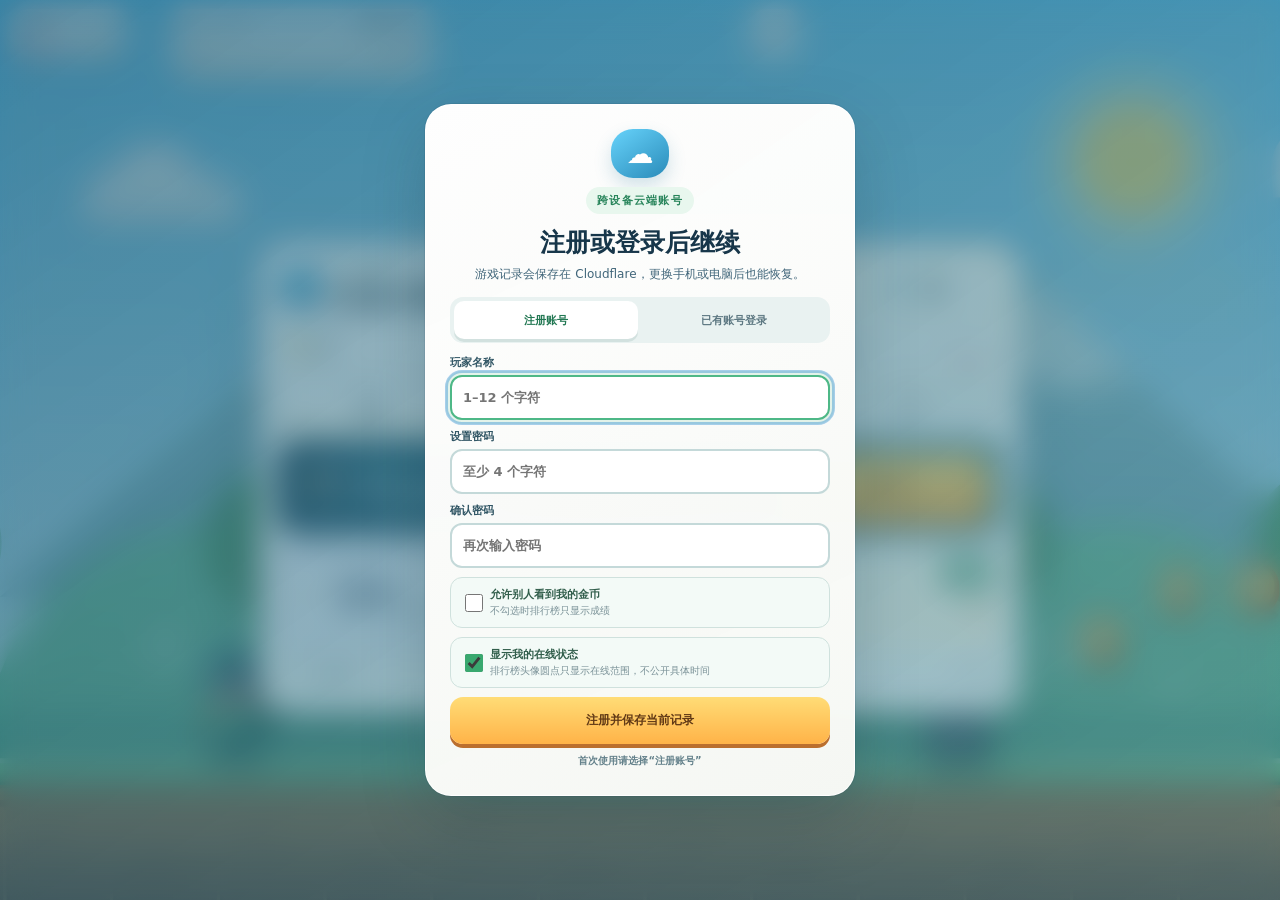
==== index.html @ d3dfa01d "v50: refresh asset version" ====
<!doctype html>
<html lang="zh-CN">
  <head>
    <meta charset="utf-8" />
    <meta name="viewport" content="width=device-width,initial-scale=1,maximum-scale=1,user-scalable=no,viewport-fit=cover" />
    <meta name="theme-color" content="#74d5ff" />
    <meta name="description" content="支持跨设备账号、金币隐私、共享排名、黑暗洞穴、随机二连跳悬崖和二十个主题关卡的原创手机横版闯关游戏。" />
    <title>云朵小勇士｜20关渐进挑战</title>
    <link rel="icon" href="./favicon.svg" type="image/svg+xml" />
    <link rel="stylesheet" href="./globals.css?v=50" />
    <script src="./game.js?v=50" defer></script>
  </head>
  <body>
    <main class="game-shell" id="gameShell">
      <canvas id="gameCanvas" aria-label="云朵小勇士横版闯关游戏区域" tabindex="0"></canvas>

      <header class="hud" aria-label="游戏状态">
        <button class="pause-button is-hidden" id="pauseButton" type="button" aria-label="暂停游戏">
          <span aria-hidden="true">Ⅱ</span>
        </button>

        <div class="hud-chip life-chip">
          <span class="hud-label">生命</span>
          <div class="life-row">
            <strong id="hearts" aria-label="3 条生命">♥ ♥ ♥</strong>
            <span class="wallet-mini" aria-label="金币"><i>●</i><b id="walletMini">0</b></span>
          </div>
        </div>

        <div class="score-card">
          <div class="score-row">
            <span id="levelLabel">第 1 / 20 关</span>
            <strong id="score">000/100</strong>
          </div>
          <div class="progress-track" aria-label="关卡进度">
            <span id="progressBar"></span>
          </div>
          <div class="stamina-row">
            <span>体力 <b id="staminaStars">★</b></span>
            <em id="staminaValue">70 / 70</em>
          </div>
          <div class="stamina-track" aria-label="人物体力 100%">
            <span id="staminaBar"></span>
          </div>
        </div>

        <div class="hud-actions">
          <button class="compact-hud-button is-hidden" id="compactHudButton" type="button" aria-label="打开简洁模式" aria-pressed="false">简</button>
          <button class="sound-button" id="soundButton" type="button" aria-label="关闭声音">
            <span aria-hidden="true" id="soundIcon">♪</span>
          </button>
        </div>
      </header>

      <div class="mission-hud is-hidden" id="missionHud" aria-live="polite">
        <span id="missionLabel">本关任务</span>
        <strong id="missionProgress">0 / 0</strong>
      </div>

      <div class="battle-live-hud is-hidden" id="battleLiveHud" aria-live="polite">
        <span><small>好友对战</small><strong id="battleTimeLeft">01:00</strong></span>
        <span class="battle-score-me"><small>我的积分</small><strong id="battleMyScore">0</strong></span>
        <span><small id="battleOpponentName">等待对手</small><strong id="battleOpponentScore">0</strong></span>
      </div>

      <div class="game-controls is-hidden" id="gameControls" aria-label="游戏方向控制器">
        <div class="game-dpad" aria-label="方向键">
          <button class="dpad-up" type="button" data-game-control="up" aria-label="跳跃">▲</button>
          <button class="dpad-left" type="button" data-game-control="left" aria-label="减速或后退">◀</button>
          <span class="dpad-center" aria-hidden="true">AUTO</span>
          <button class="dpad-right" type="button" data-game-control="right" aria-label="触发角色加速技能">▶</button>
          <button class="dpad-down" type="button" data-game-control="down" aria-label="蹲下">▼</button>
        </div>
        <button class="battle-ultimate is-hidden" id="battleUltimateButton" type="button" aria-label="释放本局唯一一次大招">
          <span aria-hidden="true">✦</span><strong>大招</strong><small>1 次</small>
        </button>
      </div>

      <div class="gesture-hint" id="gestureHint" aria-hidden="true">
        <span><b>自动前进</b> 并逐渐加速</span>
        <i></i>
        <span><b>↑ / 空格</b> 跳跃</span>
      </div>

      <section class="site-lock-overlay is-hidden" id="siteLockOverlay" role="dialog" aria-modal="true" aria-labelledby="siteLockTitle" aria-hidden="true">
        <div class="site-lock-membrane" aria-hidden="true">
          <i></i><i></i><i></i>
        </div>
        <article class="site-lock-card">
          <div class="site-lock-mark" aria-hidden="true"><span>☁</span><i></i></div>
          <div class="site-lock-status"><span></span>临时封锁中</div>
          <h2 id="siteLockTitle">云端通道暂时关闭</h2>
          <p id="siteLockMessage">云端正在进行临时维护，请稍后回来。</p>
          <div class="site-lock-timer" aria-live="polite">
            <small>距离恢复预计还有</small>
            <strong id="siteLockCountdown">--:--</strong>
            <span id="siteLockWindow">正在读取恢复时间</span>
          </div>
          <button id="siteLockRefreshButton" type="button"><span aria-hidden="true">↻</span> 重新检查</button>
          <small class="site-lock-note">正在进行的闯关已暂停，不会继续扣血或前进。</small>
        </article>
      </section>

      <section class="account-gate" id="accountGate" aria-modal="true" role="dialog" aria-labelledby="accountGateTitle">
        <div class="account-gate-card">
          <div class="account-cloud" aria-hidden="true">☁</div>
          <div class="eyebrow">跨设备云端账号</div>
          <h2 id="accountGateTitle">注册或登录后继续</h2>
          <p>游戏记录会保存在 Cloudflare，更换手机或电脑后也能恢复。</p>
          <div class="account-tabs" role="tablist">
            <button class="is-active" id="registerTab" type="button" role="tab" aria-selected="true" aria-controls="registerForm">注册账号</button>
            <button id="loginTab" type="button" role="tab" aria-selected="false" aria-controls="loginForm" tabindex="-1">已有账号登录</button>
          </div>

          <form id="registerForm" class="account-form" role="tabpanel" aria-labelledby="registerTab">
            <label>玩家名称<input id="registerNameInput" type="text" maxlength="12" autocomplete="username" placeholder="1–12 个字符" required /></label>
            <label>设置密码<input id="registerPasswordInput" type="password" minlength="4" maxlength="64" autocomplete="new-password" placeholder="至少 4 个字符" required /></label>
            <label>确认密码<input id="registerConfirmInput" type="password" minlength="4" maxlength="64" autocomplete="new-password" placeholder="再次输入密码" required /></label>
            <label class="coin-privacy-option"><input id="registerShowCoins" type="checkbox" /><span><b>允许别人看到我的金币</b><small>不勾选时排行榜只显示成绩</small></span></label>
            <label class="coin-privacy-option"><input id="registerShowOnlineStatus" type="checkbox" checked /><span><b>显示我的在线状态</b><small>排行榜头像圆点只显示在线范围，不公开具体时间</small></span></label>
            <button class="account-submit" id="registerAccountButton" type="submit">注册并保存当前记录</button>
          </form>

          <form id="loginForm" class="account-form is-hidden" role="tabpanel" aria-labelledby="loginTab" hidden>
            <label>玩家名称<input id="loginNameInput" type="text" maxlength="12" autocomplete="username" placeholder="输入注册时的名称" required /></label>
            <label>账号密码<input id="loginPasswordInput" type="password" maxlength="64" autocomplete="current-password" placeholder="输入密码" required /></label>
            <button class="account-submit" id="loginAccountButton" type="submit">登录并恢复云端记录</button>
          </form>
          <div class="account-gate-message" id="accountGateMessage" role="status">首次使用请选择“注册账号”</div>
        </div>
      </section>

      <section class="name-gate" id="nameGate" aria-modal="true" role="dialog" aria-labelledby="nameGateTitle">
        <div class="name-gate-card">
          <div class="name-gate-icon" aria-hidden="true">☁</div>
          <div class="eyebrow">首次进入</div>
          <h2 id="nameGateTitle">先告诉我你的名字</h2>
          <p>名字会显示在全站排行榜，输入后才能进入游戏。</p>
          <input id="entryNameInput" type="text" maxlength="12" autocomplete="nickname" placeholder="请输入玩家名字" aria-label="玩家名字" />
          <small id="entryNameError">请输入 1–12 个字符</small>
          <button id="entryNameButton" type="button">进入游戏 <span aria-hidden="true">→</span></button>
        </div>
      </section>

      <section class="game-overlay" id="gameOverlay" aria-modal="true" role="dialog" aria-labelledby="overlayTitle">
        <div class="game-card">
          <section class="home-panel" id="homePanel">
            <header class="home-game-header">
              <div class="home-brand">
                <span class="brand-cloud" aria-hidden="true">☁</span>
                <div>
                  <div class="eyebrow" id="overlayEyebrow">20 关云端冒险</div>
                  <h1 id="overlayTitle">云朵小勇士</h1>
                </div>
              </div>
              <button class="profile-button" id="profileButton" type="button" aria-label="打开个人中心">
                <span class="profile-button-avatar" id="profileButtonAvatar" aria-hidden="true">☁</span>
                <span><small id="profileButtonStatus">个人中心</small><b id="profileButtonName">玩家</b></span>
              </button>
            </header>

            <div class="home-stats" aria-label="玩家概况">
              <div><span class="stat-icon coin-stat" aria-hidden="true">●</span><small>金币</small><strong id="homeWallet">0</strong></div>
              <div><span class="stat-icon" aria-hidden="true">🏁</span><small>已解锁</small><strong><b id="homeUnlockedLevel">1</b>/20</strong></div>
              <button class="home-heart-shortcut" id="homeHeartShortcut" type="button" aria-label="查看生命升级商品"><span class="stat-icon heart-stat" aria-hidden="true">♥</span><small>生命</small><strong><b id="homeHeartCount">3</b> 滴</strong><em id="homeHeartAction">升级 ›</em></button>
            </div>

            <nav class="home-tabs" aria-label="主界面功能" role="tablist">
              <button class="is-active" id="homeTabPlay" type="button" data-home-tab="play" role="tab" aria-selected="true" aria-controls="homePanelPlay"><span aria-hidden="true">▶</span>挑战</button>
              <button id="homeTabShop" type="button" data-home-tab="shop" role="tab" aria-selected="false" aria-controls="homePanelShop" tabindex="-1"><span aria-hidden="true">◆</span>商店</button>
              <button id="homeTabRank" type="button" data-home-tab="rank" role="tab" aria-selected="false" aria-controls="homePanelRank" tabindex="-1"><span aria-hidden="true">♛</span>排行</button>
              <button id="homeTabChat" type="button" data-home-tab="chat" role="tab" aria-selected="false" aria-controls="homePanelChat" aria-label="聊天" tabindex="-1"><span class="home-tab-chat-icon" aria-hidden="true">💬<b class="chat-unread-badge is-hidden" id="chatUnreadBadge">0</b></span>聊天</button>
            </nav>

            <div class="home-tab-panel" id="homePanelPlay" data-home-panel="play" role="tabpanel" aria-labelledby="homeTabPlay">
              <section class="campaign-launch-card" aria-label="单人闯关">
                <div class="play-mission-card">
                  <div class="mission-art" aria-hidden="true"><span>🏃</span><i>☁</i></div>
                  <div><small>单人闯关</small><strong>冲过 100 分终点</strong><p>20 个主题关卡 · 隐藏路线与随机事件</p></div>
                </div>
                <button class="start-button play-start-button" id="primaryButton" type="button">
                  <span aria-hidden="true">🏁</span><b>选择关卡</b><span aria-hidden="true">→</span>
                </button>
              </section>

              <button class="battle-entry-button" id="battleEntryButton" type="button">
                <span class="battle-entry-icon" aria-hidden="true">⚔</span>
                <span><small>实时好友玩法</small><strong>好友对战</strong><em>邀请朋友 · 60 秒积分赛 · 每局一次大招</em></span>
                <b aria-hidden="true">→</b>
              </button>

              <section class="daily-checkin-card" id="dailyCheckinCard" aria-labelledby="dailyCheckinTitle">
                <div class="daily-checkin-main">
                  <span class="daily-checkin-icon" aria-hidden="true">🎁</span>
                  <div><small>30 天循环奖励</small><strong id="dailyCheckinTitle">每日签到</strong><em id="dailyCheckinSummary">今天可领取金币</em></div>
                  <button id="dailyCheckinButton" type="button">领取</button>
                </div>
                <details class="daily-checkin-details">
                  <summary>查看全部 30 天奖励 <span id="dailyCheckinProgress">0 / 30</span></summary>
                  <div class="daily-checkin-grid" id="dailyCheckinGrid" aria-label="30 天签到奖励"></div>
                </details>
                <p class="daily-checkin-message" id="dailyCheckinMessage" role="status"></p>
              </section>

              <div class="result-line is-hidden" id="resultLine">
                <span>挑战进度</span>
                <strong id="finalScore">0</strong>
                <span class="best-score" id="bestScore">最高 0</span>
              </div>

              <details class="control-guide">
                <summary><span><i aria-hidden="true">⌁</i> 操作说明</span><small>轻点查看</small></summary>
                <div class="control-preview" id="controlPreview">
                  <div>
                    <span class="tap-symbol" aria-hidden="true">●</span>
                    <strong>轻点跳跃</strong>
                    <small>自动前进；部分人物支持二连跳或三连跳</small>
                  </div>
                  <div>
                    <span class="swipe-symbol" aria-hidden="true">↓</span>
                    <strong>下滑按住</strong>
                    <small>持续蹲下躲避低矮障碍，松手立即站起</small>
                  </div>
                </div>
                <p class="keyboard-tip play-keyboard-tip" id="keyboardTip">电脑：← 减速/后退 · ↑/空格跳跃 · 按住 ↓ 蹲下</p>
              </details>
            </div>

            <div class="home-tab-panel is-hidden" id="homePanelShop" data-home-panel="shop" role="tabpanel" aria-labelledby="homeTabShop" hidden>
              <section class="store-shell character-shop" id="characterShop" aria-labelledby="storeTitle">
                <header class="store-header">
                  <div><small>金币可购买永久内容</small><strong id="storeTitle">冒险商店</strong></div>
                  <span class="store-wallet"><i aria-hidden="true">●</i><b id="walletBalance">0</b></span>
                </header>

                <nav class="store-category-tabs" role="tablist" aria-label="商店分类">
                  <button class="is-active" id="storeTabCharacters" type="button" data-store-category="characters" role="tab" aria-selected="true" aria-controls="storePanelCharacters"><span aria-hidden="true">★</span>人物</button>
                  <button id="storeTabOther" type="button" data-store-category="other" role="tab" aria-selected="false" aria-controls="storePanelOther" tabindex="-1"><span aria-hidden="true">♥</span>其他</button>
                </nav>

                <div class="store-category-panel" id="storePanelCharacters" data-store-panel="characters" role="tabpanel" aria-labelledby="storeTabCharacters">
                  <div class="store-section-heading">
                    <span><strong>人物</strong><small>购买后永久解锁，可随时切换</small></span>
                    <em>付费人物 499 起</em>
                  </div>
                  <div class="limited-offer-strip yuanyuan-offer" id="yuanyuanOffer">
                    <span><b>限量抢购 · 元元</b><small id="yuanyuanStock">胖胖清障专家 · 满星耐力 · 全球限量 3 份</small></span>
                    <strong id="yuanyuanCountdown">7 月 27 日 10:00 开抢</strong>
                  </div>
                  <div class="character-grid" id="characterGrid" aria-label="人物商店"></div>
                  <p class="shop-message" id="shopMessage">点击人物查看、购买或切换使用</p>
                </div>

                <div class="store-category-panel is-hidden" id="storePanelOther" data-store-panel="other" role="tabpanel" aria-labelledby="storeTabOther" hidden>
                  <div class="store-section-heading">
                    <span><strong>其他商品</strong><small>账号强化与礼物兑换</small></span>
                  </div>
                  <div class="store-other-grid">
                    <article class="store-product-card heart-upgrade-product">
                      <span class="store-product-icon" aria-hidden="true">♥</span>
                      <div class="store-product-copy">
                        <small>账号永久强化</small>
                        <strong id="accountUpgradeTitle">5 滴血生命升级</strong>
                        <p id="accountUpgradeStatus">当前 3 滴血，1999 金币永久升级到 5 滴血</p>
                      </div>
                      <button id="accountUpgradeButton" type="button">● 1999 · 升级到 5 滴</button>
                    </article>

                    <article class="store-product-card redeem-product">
                      <span class="store-product-icon" aria-hidden="true">🎟</span>
                      <div class="store-product-copy">
                        <small>一次性礼物</small>
                        <strong>兑换码</strong>
                        <p>输入有效兑换码，奖励会记录在账号中。</p>
                      </div>
                      <div class="redeem-row">
                        <input id="redeemCodeInput" type="text" maxlength="24" autocomplete="off" placeholder="输入兑换码" aria-label="礼物兑换码" />
                        <button id="redeemCodeButton" type="button">兑换</button>
                      </div>
                      <p class="store-product-message" id="redeemMessage">每个兑换码只能领取一次</p>
                    </article>
                  </div>
                </div>
              </section>
            </div>

            <div class="home-tab-panel is-hidden" id="homePanelRank" data-home-panel="rank" role="tabpanel" aria-labelledby="homeTabRank" hidden>
              <div class="leaderboard-card">
                <div class="leaderboard-heading">
                  <div><small>点击玩家头像查看资料</small><strong>全站所有账号排名</strong></div>
                  <button id="refreshLeaderboard" type="button">↻ 刷新</button>
                </div>
                <div class="leaderboard-modes" role="group" aria-label="排名方式">
                  <button class="is-active" type="button" data-ranking-mode="overall">综合排名</button>
                  <button type="button" data-ranking-mode="solo">闯关排名</button>
                  <button type="button" data-ranking-mode="battle">对战排名</button>
                </div>
                <div class="season-strip">
                  <span id="leaderboardSeason">正在读取赛季时间…</span>
                  <b id="leaderboardReward">冠军专属：哆啦A梦资格</b>
                </div>
                <details class="season-rules">
                  <summary>赛季规则</summary>
                  <p>每 14 天结算一次。赛季冠军解锁哆啦A梦专属购买资格，可使用 14999 金币永久解锁；购买前会再次确认。</p>
                </details>
                <ol class="leaderboard-list" id="leaderboardList">
                  <li class="is-empty"><span>还没有成绩</span><b>—</b></li>
                </ol>
                <p class="leaderboard-winner" id="leaderboardWinner">两周赛季冠军可解锁哆啦A梦专属资格</p>
                <p id="leaderboardStatus">完成关卡后自动更新成绩</p>
              </div>
            </div>

            <div class="home-tab-panel is-hidden" id="homePanelChat" data-home-panel="chat" role="tabpanel" aria-labelledby="homeTabChat" hidden>
              <section class="chat-card" id="chatCard" aria-labelledby="chatTitle">
                <div class="chat-heading">
                  <div><small>全站公共聊天室</small><strong id="chatTitle">实时聊天</strong></div>
                  <div class="chat-heading-actions">
                    <button id="chatRefreshButton" type="button" aria-label="刷新聊天">↻ 刷新</button>
                    <button id="chatFullscreenButton" type="button" aria-label="全屏显示聊天">⛶ 全屏</button>
                  </div>
                </div>
                <p class="chat-status" id="chatStatus" role="status">打开聊天后自动更新</p>
                <div class="chat-list" id="chatList" aria-live="polite">
                  <div class="chat-empty">还没有消息，来打个招呼吧！</div>
                </div>
                <div class="chat-image-preview is-hidden" id="chatImagePreview">
                  <img id="chatImagePreviewImage" alt="待发送图片预览" />
                  <button id="chatImageRemove" type="button" aria-label="移除图片">×</button>
                </div>
                <form class="chat-composer" id="chatForm">
                  <label class="chat-image-button" for="chatImageInput" aria-label="选择图片">＋图片</label>
                  <input class="sr-only" id="chatImageInput" type="file" accept="image/jpeg,image/png,image/webp" aria-label="选择聊天图片" />
                  <input id="chatTextInput" type="text" maxlength="240" autocomplete="off" placeholder="输入消息…" aria-label="聊天消息" />
                  <button id="chatSendButton" type="submit">发送</button>
                </form>
                <small class="chat-note">点击头像看资料 · 长按任意头像可单独 @对方 · 自己的消息 5 分钟内可撤回</small>
              </section>
            </div>
          </section>

          <section class="level-panel is-hidden" id="levelPanel">
            <div class="level-nav">
              <button class="back-home-button" id="homeButton" type="button">← 主页面</button>
              <span class="level-wallet"><i aria-hidden="true">●</i><b id="levelWallet">0</b></span>
            </div>
            <div class="eyebrow">独立关卡</div>
            <h2>选择要挑战的关卡</h2>
            <p class="overlay-copy">每关跑满 100 分才算成功；通过后自动解锁下一关。</p>
            <div class="level-result is-hidden" id="levelResultBanner"></div>
            <div class="level-grid" id="levelGrid" aria-label="20 个游戏关卡"></div>
            <p class="level-footnote">第 1–5 关轻松入门；第 11 关开始明显变难；第 15–20 关第 5 次挑战才可正式通过。</p>
          </section>

          <section class="pause-panel is-hidden" id="pausePanel">
            <div class="pause-symbol" aria-hidden="true">Ⅱ</div>
            <div class="eyebrow">游戏已暂停</div>
            <h2>要退出这一局吗？</h2>
            <p class="overlay-copy">继续游戏会保留当前进度；退出后，本局分数和本局金币都不会保存。</p>
            <button class="start-button" id="resumeButton" type="button">继续游戏 <span aria-hidden="true">▶</span></button>
            <button class="exit-run-button" id="exitRunButton" type="button">退出本局，不保存</button>
          </section>
        </div>
      </section>

      <section class="profile-dialog is-hidden" id="profileDialog" aria-modal="true" role="dialog" aria-labelledby="profileDialogTitle">
        <div class="profile-card">
          <button class="profile-close" id="profileCloseButton" type="button" aria-label="关闭个人资料">×</button>
          <div class="profile-hero">
            <span class="profile-large-avatar" id="profileDialogAvatar" aria-hidden="true">☁</span>
            <div>
              <small id="profileDialogKicker">我的个人中心</small>
              <h2 id="profileDialogTitle">玩家</h2>
              <p id="profileDialogSubtitle">云端记录已同步</p>
            </div>
          </div>

          <div id="ownProfileEditor">
            <label class="profile-name-field" for="playerNameInput">
              <span>玩家名称</span>
              <input id="playerNameInput" type="text" maxlength="12" autocomplete="nickname" placeholder="请输入名字" />
              <small id="nameError">修改后将使用新名称登录</small>
            </label>

            <div class="profile-choice-block">
              <div class="section-heading"><strong>选择头像</strong><small>会显示在全站排行榜</small></div>
              <div class="avatar-options" id="avatarOptions" aria-label="选择账号头像"></div>
            </div>

            <div class="skin-picker">
              <div class="section-heading"><strong>选择肤色</strong><small>人物外观会立即更新</small></div>
              <div class="skin-options" id="skinOptions" aria-label="选择人物肤色">
                <button type="button" data-skin="light" style="--skin:#f2c49a" aria-label="浅肤色"></button>
                <button type="button" data-skin="warm" style="--skin:#d99869" aria-label="暖肤色"></button>
                <button type="button" data-skin="tan" style="--skin:#b87852" aria-label="小麦肤色"></button>
                <button type="button" data-skin="deep" style="--skin:#75452f" aria-label="深肤色"></button>
              </div>
            </div>

            <div class="cloud-account-card">
              <div><strong id="loggedAccountName">云端账号未连接</strong><small id="accountSyncStatus">登录后自动同步游戏记录</small></div>
              <div class="profile-privacy-controls">
                <label class="privacy-switch"><input id="showCoinsToggle" type="checkbox" /><span></span><b>公开金币</b></label>
                <label class="privacy-switch"><input id="showOnlineStatusToggle" type="checkbox" /><span></span><b>显示在线状态</b></label>
              </div>
            </div>

            <button class="profile-save-button" id="profileSaveButton" type="button">保存个人资料</button>
            <button class="profile-logout-button" id="logoutAccountButton" type="button">退出登录</button>
          </div>

          <button class="profile-invite-button is-hidden" id="profileInviteButton" type="button">⚔ 邀请这位玩家对战</button>

          <div class="profile-public-stats" id="profilePublicStats"></div>
          <section class="coin-history-section is-hidden" id="coinHistorySection" aria-labelledby="coinHistoryTitle">
            <div class="coin-history-heading">
              <div>
                <strong id="coinHistoryTitle">金币明细</strong>
                <small id="coinHistoryCount">仅自己可见</small>
              </div>
              <b id="coinHistoryBalance">●0</b>
            </div>
            <div class="coin-history-list" id="coinHistoryList" role="list"></div>
          </section>
          <div class="profile-character-section">
            <div class="section-heading"><strong>正在使用</strong><small id="profileCharacterTrait"></small></div>
            <div class="profile-current-character" id="profileCurrentCharacter"></div>
          </div>
          <div class="profile-character-section">
            <div class="section-heading"><strong>已拥有角色</strong><small id="profileOwnedCount">0 个</small></div>
            <div class="profile-owned-list" id="profileOwnedCharacters"></div>
          </div>
        </div>
      </section>

      <section class="battle-dialog is-hidden" id="battleDialog" aria-modal="true" role="dialog" aria-labelledby="battleDialogTitle">
        <div class="battle-dialog-card">
          <button class="battle-dialog-close" id="battleCloseButton" type="button" aria-label="关闭好友对战">×</button>
          <header class="battle-dialog-header">
            <span aria-hidden="true">⚔</span>
            <div><small>独立实时入口</small><h2 id="battleDialogTitle">好友对战</h2><p>60 秒收集积分，不比谁先到终点。</p></div>
          </header>

          <div class="battle-connection" id="battleConnectionStatus" role="status"><i></i><span>正在连接实时房间…</span></div>

          <div class="battle-invite-alert is-hidden" id="battleInviteAlert">
            <span class="battle-invite-avatar" id="battleInviteAvatar" aria-hidden="true">☁</span>
            <div><small>收到对战邀请</small><strong id="battleInviteName">朋友</strong><em id="battleInviteCode">房间 ------</em></div>
            <button id="battleAcceptInviteButton" type="button">接受</button>
            <button id="battleDeclineInviteButton" type="button">忽略</button>
          </div>

          <div class="battle-start-actions" id="battleStartActions">
            <button class="battle-create-button" id="battleCreateButton" type="button"><span aria-hidden="true">＋</span><strong>创建对战房间</strong><small>创建后邀请排行榜里的玩家</small></button>
            <form class="battle-join-form" id="battleJoinForm">
              <label for="battleRoomInput">输入朋友的房间码</label>
              <span><input id="battleRoomInput" type="text" maxlength="6" autocomplete="off" placeholder="6 位房间码" aria-label="好友对战房间码" /><button type="submit">加入</button></span>
            </form>
          </div>

          <div class="battle-room is-hidden" id="battleRoomPanel">
            <div class="battle-room-code"><span><small>房间码</small><strong id="battleRoomCode">------</strong></span><button id="battleCopyLinkButton" type="button">复制邀请链接</button></div>
            <div class="battle-player-slots" id="battlePlayerSlots"></div>
            <section class="battle-difficulty" aria-labelledby="battleDifficultyTitle">
              <div><strong id="battleDifficultyTitle">选择难度</strong><small id="battleDifficultyHint">房主可在准备前选择</small></div>
              <div class="battle-difficulty-options" id="battleDifficultyOptions" role="group" aria-label="好友对战难度">
                <button type="button" data-battle-difficulty="easy"><b>轻松</b><small>熟悉路线</small></button>
                <button class="is-active" type="button" data-battle-difficulty="normal"><b>标准</b><small>推荐玩法</small></button>
                <button type="button" data-battle-difficulty="hard"><b>困难</b><small>意外更多</small></button>
                <button type="button" data-battle-difficulty="extreme"><b>疯狂</b><small>高手挑战</small></button>
              </div>
            </section>
            <p class="battle-room-message" id="battleRoomMessage">等待朋友加入…</p>
            <div class="battle-room-actions">
              <button id="battleReadyButton" type="button">我准备好了</button>
              <button id="battleLeaveButton" type="button">离开房间</button>
            </div>
            <div class="battle-friends">
              <div><strong>邀请玩家</strong><small>也可以去排行榜点击头像邀请</small></div>
              <div class="battle-friend-list" id="battleFriendList"><p>正在读取玩家列表…</p></div>
            </div>
          </div>

          <div class="battle-rules">
            <span>● 普通金币 +1 分</span><span>◎ 大金币 +5 分</span><span>每拾取 4 枚金币兑换 ●1</span><span>♥ 剩余生命用于平分判定</span>
          </div>
        </div>
      </section>

      <section class="battle-result-dialog is-hidden" id="battleResultDialog" aria-modal="true" role="dialog" aria-labelledby="battleResultTitle">
        <div class="battle-result-card">
          <span class="battle-result-icon" id="battleResultIcon" aria-hidden="true">🏆</span>
          <small>好友对战结束</small>
          <h2 id="battleResultTitle">对战结果</h2>
          <div class="battle-result-scores" id="battleResultScores"></div>
          <p id="battleResultMessage">积分更多的玩家获胜</p>
          <button id="battleResultReturnButton" type="button">返回对战房间</button>
          <button id="battleResultHomeButton" type="button">回到主页面</button>
        </div>
      </section>

      <section class="notice-dialog is-hidden" id="noticeDialog" aria-modal="true" role="dialog" aria-labelledby="noticeTitle">
        <div class="notice-card">
          <div class="notice-sparkles" aria-hidden="true"><i>✦</i><i>★</i><i>✦</i></div>
          <span class="notice-icon" id="noticeIcon" aria-hidden="true">🎁</span>
          <small class="notice-kicker" id="noticeKicker">游戏消息</small>
          <h2 id="noticeTitle">收到新消息</h2>
          <p id="noticeMessage">快来看看吧！</p>
          <div class="notice-detail" id="noticeDetail"></div>
          <button class="notice-action" id="noticeActionButton" type="button">立即查看</button>
          <button class="notice-close" id="noticeCloseButton" type="button">稍后再看</button>
        </div>
      </section>

      <div class="sr-only" id="gameAnnouncement" aria-live="polite"></div>
    </main>
  </body>
</html>
---- globals.css ----
:root {
  --ink: #17364a;
  --ink-soft: #41667a;
  --cream: #fffaf0;
  --yellow: #ffd45c;
  --orange: #ff8b4a;
  --green: #56c985;
  --sky: #74d5ff;
}

* {
  box-sizing: border-box;
}

html,
body {
  width: 100%;
  height: 100%;
  margin: 0;
  overflow: hidden;
  background: var(--sky);
  color: var(--ink);
  font-family: "Avenir Next", "PingFang SC", "Microsoft YaHei", system-ui, sans-serif;
  -webkit-font-smoothing: antialiased;
  overscroll-behavior: none;
}

button,
canvas {
  -webkit-tap-highlight-color: transparent;
}

button {
  font: inherit;
}

.game-shell {
  position: fixed;
  inset: 0;
  min-height: 100dvh;
  overflow: hidden;
  isolation: isolate;
  background: var(--sky);
  touch-action: none;
  user-select: none;
  -webkit-user-select: none;
}

#gameCanvas {
  position: absolute;
  inset: 0;
  display: block;
  width: 100%;
  height: 100%;
  outline: none;
  touch-action: none;
}

.account-gate {
  position: absolute;
  z-index: 14;
  inset: 0;
  display: grid;
  place-items: center;
  padding: max(18px, env(safe-area-inset-top)) 14px max(18px, env(safe-area-inset-bottom));
  overflow-y: auto;
  background: linear-gradient(145deg, rgba(28,102,145,0.94), rgba(185,231,239,0.94));
  backdrop-filter: blur(14px);
  -webkit-backdrop-filter: blur(14px);
  touch-action: pan-y;
}

.account-gate-card {
  width: min(94vw, 430px);
  max-height: calc(100dvh - 28px);
  padding: 24px;
  overflow-y: auto;
  border: 3px solid rgba(255,255,255,0.78);
  border-radius: 27px;
  background: linear-gradient(155deg, #fff, #fff7df);
  box-shadow: inset 0 3px 0 #fff, 0 10px 0 rgba(23,54,74,0.16), 0 30px 70px rgba(20,75,109,0.34);
  text-align: center;
  -webkit-overflow-scrolling: touch;
}

.account-cloud {
  display: grid;
  place-items: center;
  width: 58px;
  height: 49px;
  margin: 0 auto 9px;
  border-radius: 22px;
  background: linear-gradient(145deg,#8be1ff,#45abd6);
  box-shadow: inset 0 2px 0 #fff9,0 5px 0 #2f82ab;
  color: #fff;
  font-size: 27px;
}

.account-gate-card h2 { margin: 12px 0 6px; font-size: 25px; }
.account-gate-card > p { margin: 0 0 14px; color: var(--ink-soft); font-size: 11px; line-height: 1.55; }

.account-tabs {
  display: grid;
  grid-template-columns: 1fr 1fr;
  gap: 5px;
  margin-bottom: 12px;
  padding: 4px;
  border-radius: 13px;
  background: #e9f2f1;
}

.account-tabs button {
  min-height: 38px;
  border: 0;
  border-radius: 10px;
  background: transparent;
  color: #5d7882;
  font-size: 11px;
  font-weight: 900;
  cursor: pointer;
}

.account-tabs button.is-active { background: #fff; color: #217752; box-shadow: 0 3px 0 rgba(47,97,88,.12); }
.account-form { display: grid; gap: 9px; text-align: left; }
.account-form > label:not(.coin-privacy-option) { display: grid; gap: 5px; color: #315665; font-size: 10px; font-weight: 900; }
.account-form input[type="text"], .account-form input[type="password"] { width: 100%; height: 43px; padding: 8px 11px; border: 2px solid #c4d9d9; border-radius: 12px; outline: none; background: #fff; color: var(--ink); font-size: 13px; font-weight: 800; user-select: text; -webkit-user-select: text; }
.account-form input:focus { border-color: #4eb887; box-shadow: 0 0 0 4px rgba(78,184,135,.14); }
.coin-privacy-option { display: grid; grid-template-columns: 21px 1fr; align-items: center; gap: 8px; padding: 9px 10px; border: 1px solid #cfe1dd; border-radius: 12px; background: #f3faf7; cursor: pointer; }
.coin-privacy-option input { width: 18px; height: 18px; accent-color: #39a86f; }
.coin-privacy-option b, .coin-privacy-option small { display: block; }
.coin-privacy-option b { color: #315e4b; font-size: 10px; }
.coin-privacy-option small { margin-top: 2px; color: #7b9298; font-size: 8px; }
.account-submit { min-height: 47px; border: 2px solid #fff9; border-radius: 13px; background: linear-gradient(#ffe279,#ffad45); box-shadow: 0 5px 0 #c76b2d; color: #623a16; font-size: 12px; font-weight: 950; cursor: pointer; }
.account-submit:disabled { opacity: .58; cursor: wait; }
.account-gate-message { min-height: 17px; margin-top: 10px; color: #64818b; font-size: 9px; font-weight: 800; }
.account-gate-message.is-error { color: #d24d55; }
.account-gate-message.is-success { color: #248256; }

.cloud-account-card {
  display: grid;
  grid-template-columns: minmax(0,1fr) auto auto;
  align-items: center;
  gap: 9px;
  margin: 0 0 11px;
  padding: 10px 11px;
  border: 1px solid #bfd7e0;
  border-radius: 15px;
  background: linear-gradient(145deg,#edf8ff,#f5fbed);
  text-align: left;
}

.cloud-account-card strong, .cloud-account-card small { display: block; }
.cloud-account-card strong { color: #274e61; font-size: 10px; }
.cloud-account-card small { margin-top: 2px; color: #79919a; font-size: 8px; }
.cloud-account-card > button { min-height: 32px; padding: 5px 8px; border: 1px solid #d6b7b7; border-radius: 9px; background: #fff; color: #a74c52; font-size: 8px; font-weight: 900; cursor: pointer; }
.privacy-switch { display: grid; grid-template-columns: 30px auto; align-items: center; gap: 3px 7px; color: #4e707b; font-size: 8px; font-weight: 900; cursor: pointer; }
.privacy-switch input { position: absolute; opacity: 0; pointer-events: none; }
.privacy-switch span { position: relative; width: 30px; height: 17px; border-radius: 999px; background: #b9c9ce; transition: background 160ms ease; }
.privacy-switch span::after { content: ""; position: absolute; top: 3px; left: 3px; width: 11px; height: 11px; border-radius: 50%; background: #fff; box-shadow: 0 1px 3px #31505c55; transition: transform 160ms ease; }
.privacy-switch input:checked + span { background: #4fbe82; }
.privacy-switch input:checked + span::after { transform: translateX(13px); }
.privacy-switch b { grid-column: 1 / -1; text-align: center; }

.name-gate {
  position: absolute;
  z-index: 12;
  inset: 0;
  display: grid;
  place-items: center;
  padding: 22px;
  background: linear-gradient(145deg, rgba(73,181,228,0.9), rgba(196,237,245,0.9));
  backdrop-filter: blur(12px);
  -webkit-backdrop-filter: blur(12px);
  touch-action: pan-y;
}

.name-gate-card {
  width: min(92vw, 390px);
  padding: 28px 25px 24px;
  border: 3px solid rgba(255,255,255,0.75);
  border-radius: 27px;
  background: linear-gradient(155deg, #fff, #fff6d9);
  box-shadow: inset 0 3px 0 #fff, 0 10px 0 rgba(23,54,74,0.16), 0 28px 65px rgba(20,91,126,0.3);
  text-align: center;
}

.name-gate-icon {
  display: grid;
  place-items: center;
  width: 62px;
  height: 52px;
  margin: 0 auto 12px;
  border-radius: 25px;
  background: linear-gradient(145deg, #a8e7ff, #55bfe9);
  box-shadow: inset 0 3px 0 rgba(255,255,255,0.54), 0 5px 0 #3389b5;
  color: #fff;
  font-size: 29px;
  text-shadow: 0 2px 0 #39799a;
}

.name-gate-card h2 {
  margin: 13px 0 7px;
  font-size: 27px;
}

.name-gate-card p {
  margin: 0 0 16px;
  color: var(--ink-soft);
  font-size: 12px;
  line-height: 1.55;
}

.name-gate-card input {
  width: 100%;
  height: 48px;
  padding: 9px 13px;
  border: 2px solid #bfd8d7;
  border-radius: 14px;
  outline: none;
  background: #fff;
  color: var(--ink);
  font: inherit;
  font-size: 14px;
  font-weight: 850;
  text-align: center;
  user-select: text;
  -webkit-user-select: text;
}

.name-gate-card input:focus {
  border-color: #4eb887;
  box-shadow: 0 0 0 4px rgba(78,184,135,0.15);
}

.name-gate-card small {
  display: block;
  min-height: 15px;
  margin: 7px 0 10px;
  color: #7a9098;
  font-size: 9px;
  font-weight: 750;
}

.name-gate-card small.is-error {
  color: #d95c53;
}

.name-gate-card button {
  width: 100%;
  min-height: 50px;
  border: 2px solid rgba(255,255,255,0.6);
  border-radius: 15px;
  background: linear-gradient(#ffe279, #ffaf45);
  box-shadow: inset 0 3px 0 rgba(255,255,255,0.48), 0 6px 0 #c76c2d;
  color: #643b16;
  font-weight: 950;
  cursor: pointer;
}

.hud {
  position: absolute;
  z-index: 4;
  top: max(14px, env(safe-area-inset-top));
  left: max(14px, env(safe-area-inset-left));
  right: max(14px, env(safe-area-inset-right));
  display: grid;
  grid-template-columns: 49px minmax(112px, 1fr) minmax(150px, 260px) minmax(49px, 1fr);
  gap: 9px;
  align-items: start;
  pointer-events: none;
}

.hud-chip,
.score-card,
.sound-button,
.pause-button {
  border: 2px solid rgba(255, 255, 255, 0.62);
  outline: 1px solid rgba(23, 54, 74, 0.15);
  background: linear-gradient(145deg, rgba(255, 255, 255, 0.97), rgba(243, 247, 232, 0.88));
  box-shadow:
    inset 0 2px 0 rgba(255, 255, 255, 0.9),
    inset 0 -2px 0 rgba(74, 104, 111, 0.08),
    0 7px 0 rgba(23, 54, 74, 0.14),
    0 13px 30px rgba(28, 106, 145, 0.18);
  backdrop-filter: blur(9px);
  -webkit-backdrop-filter: blur(9px);
}

.hud-chip {
  justify-self: start;
  min-width: 112px;
  height: 49px;
  padding: 7px 13px;
  border-radius: 15px;
}

.hud-label {
  display: block;
  margin-bottom: 1px;
  color: var(--ink-soft);
  font-size: 10px;
  font-weight: 800;
  letter-spacing: 0.14em;
}

#hearts {
  display: block;
  color: #ff5b65;
  font-size: 15px;
  line-height: 1;
  letter-spacing: 2px;
  text-shadow: 0 2px 0 #fff;
}

.life-row {
  display: flex;
  align-items: center;
  justify-content: space-between;
  gap: 7px;
}

.wallet-mini {
  display: inline-flex;
  align-items: center;
  gap: 3px;
  color: #9c681c;
  font-size: 11px;
  font-weight: 950;
}

.wallet-mini i {
  width: 10px;
  height: 10px;
  border: 2px solid #d38a1f;
  border-radius: 50%;
  background: linear-gradient(145deg, #fff18a, #ffc43e);
  color: transparent;
  box-shadow: inset 0 1px 0 #fff8bd;
}

.score-card {
  justify-self: center;
  width: min(100%, 260px);
  padding: 8px 13px 10px;
  border-radius: 16px;
}

.score-row {
  display: flex;
  align-items: baseline;
  justify-content: space-between;
  gap: 12px;
  margin-bottom: 7px;
  font-size: 10px;
  font-weight: 800;
  letter-spacing: 0.12em;
  color: var(--ink-soft);
}

.score-row strong {
  color: var(--ink);
  font-size: 17px;
  line-height: 1;
  font-variant-numeric: tabular-nums;
  letter-spacing: 0.06em;
}

.progress-track {
  height: 6px;
  overflow: hidden;
  border-radius: 99px;
  background: #dceff1;
  border: 1px solid rgba(35, 78, 88, 0.12);
  box-shadow: inset 0 2px 3px rgba(23, 54, 74, 0.18), 0 1px 0 #fff;
}

.progress-track span {
  display: block;
  width: 0;
  height: 100%;
  border-radius: inherit;
  background: linear-gradient(90deg, #ffcf50, #ff8148);
  box-shadow: inset 0 2px 0 rgba(255, 255, 255, 0.38), 0 0 7px rgba(255, 137, 68, 0.36);
  transition: width 180ms linear;
}

.sound-button,
.pause-button {
  justify-self: end;
  display: grid;
  place-items: center;
  width: 49px;
  height: 49px;
  padding: 0;
  border-radius: 15px;
  color: var(--ink);
  font-size: 22px;
  font-weight: 900;
  cursor: pointer;
  pointer-events: auto;
  transition: transform 120ms ease, box-shadow 120ms ease;
}

.sound-button:active,
.pause-button:active {
  transform: translateY(4px);
  box-shadow: 0 2px 0 rgba(23, 54, 74, 0.12), 0 5px 12px rgba(28, 106, 145, 0.12);
}

.pause-button {
  justify-self: start;
  font-size: 17px;
}

.gesture-hint {
  position: absolute;
  z-index: 4;
  left: 50%;
  bottom: max(18px, calc(env(safe-area-inset-bottom) + 10px));
  display: flex;
  align-items: center;
  gap: 11px;
  padding: 10px 15px;
  border: 2px solid rgba(23, 54, 74, 0.1);
  border-radius: 999px;
  background: linear-gradient(145deg, rgba(255,255,255,0.94), rgba(245,248,231,0.88));
  box-shadow:
    inset 0 2px 0 rgba(255,255,255,0.9),
    0 6px 0 rgba(23, 54, 74, 0.12),
    0 12px 26px rgba(28, 106, 145, 0.16);
  color: var(--ink-soft);
  font-size: 12px;
  font-weight: 700;
  opacity: 0;
  transform: translate(-50%, 15px);
  transition: opacity 260ms ease, transform 260ms ease;
  pointer-events: none;
  white-space: nowrap;
}

.gesture-hint.is-visible {
  opacity: 1;
  transform: translate(-50%, 0);
}

.gesture-hint b {
  color: var(--ink);
}

.gesture-hint i {
  width: 3px;
  height: 3px;
  border-radius: 50%;
  background: #88a7b7;
}

.mission-hud {
  position: absolute;
  z-index: 4;
  top: max(78px, calc(env(safe-area-inset-top) + 70px));
  left: 50%;
  display: flex;
  align-items: center;
  gap: 10px;
  padding: 7px 12px;
  border: 2px solid rgba(255,255,255,0.72);
  border-radius: 999px;
  background: linear-gradient(145deg, rgba(255,255,255,0.96), rgba(255,242,187,0.94));
  box-shadow: 0 5px 0 rgba(23,54,74,0.13), 0 10px 22px rgba(28,106,145,0.15);
  transform: translateX(-50%);
  color: #536d78;
  font-size: 10px;
  font-weight: 850;
  white-space: nowrap;
  pointer-events: none;
}

.mission-hud strong {
  color: #b56a20;
  font-size: 11px;
}

.game-overlay {
  position: absolute;
  z-index: 6;
  inset: 0;
  display: grid;
  place-items: center;
  padding: max(74px, calc(env(safe-area-inset-top) + 65px)) 18px max(22px, env(safe-area-inset-bottom));
  background: rgba(32, 109, 145, 0.12);
  backdrop-filter: blur(4px);
  -webkit-backdrop-filter: blur(4px);
  touch-action: pan-y;
  transition: opacity 240ms ease, visibility 240ms ease;
}

.game-overlay.is-hidden {
  visibility: hidden;
  opacity: 0;
  pointer-events: none;
}

.game-card {
  width: min(94vw, 480px);
  max-height: calc(100dvh - max(96px, env(safe-area-inset-top)) - max(24px, env(safe-area-inset-bottom)));
  padding: 27px 28px 23px;
  overflow-x: hidden;
  overflow-y: auto;
  touch-action: pan-y;
  -webkit-overflow-scrolling: touch;
  border: 3px solid rgba(255, 255, 255, 0.72);
  outline: 2px solid rgba(23, 54, 74, 0.16);
  border-radius: 28px;
  background: linear-gradient(155deg, rgba(255,255,255,0.98), rgba(255,247,225,0.96));
  box-shadow:
    inset 0 3px 0 rgba(255,255,255,0.95),
    inset 0 -4px 0 rgba(119, 86, 54, 0.08),
    0 12px 0 rgba(23, 54, 74, 0.16),
    0 30px 76px rgba(20, 91, 126, 0.3);
  text-align: center;
}

.eyebrow {
  display: inline-flex;
  align-items: center;
  min-height: 27px;
  padding: 5px 11px;
  border-radius: 999px;
  background: #e8f7ee;
  color: #27845a;
  font-size: 11px;
  font-weight: 900;
  letter-spacing: 0.12em;
}

.game-card h1 {
  margin: 14px 0 8px;
  color: var(--ink);
  font-size: clamp(32px, 8vw, 48px);
  line-height: 1.04;
  font-weight: 1000;
  letter-spacing: -0.055em;
  text-shadow: 0 3px 0 #fff, 0 5px 0 rgba(23, 54, 74, 0.09);
}

.game-card h2 {
  margin: 14px 0 7px;
  color: var(--ink);
  font-size: clamp(25px, 6vw, 35px);
  line-height: 1.08;
  letter-spacing: -0.04em;
  text-shadow: 0 2px 0 #fff, 0 4px 0 rgba(23,54,74,0.08);
}

.overlay-copy {
  margin: 0 auto;
  color: var(--ink-soft);
  font-size: 14px;
  font-weight: 650;
  line-height: 1.6;
}

.player-name-field {
  display: grid;
  grid-template-columns: auto 1fr;
  align-items: center;
  gap: 5px 10px;
  margin: 14px 0 11px;
  padding: 11px 13px;
  border: 1px solid #c9dfdb;
  border-radius: 16px;
  background: linear-gradient(145deg, #eef9f4, #fff9e9);
  color: var(--ink);
  font-size: 11px;
  font-weight: 900;
  text-align: left;
}

.player-name-field input {
  min-width: 0;
  height: 38px;
  padding: 7px 11px;
  border: 2px solid #c5dad8;
  border-radius: 11px;
  outline: none;
  background: #fff;
  color: var(--ink);
  font: inherit;
  font-size: 13px;
  font-weight: 800;
  user-select: text;
  -webkit-user-select: text;
}

.player-name-field input:focus {
  border-color: #55b887;
  box-shadow: 0 0 0 3px rgba(85,184,135,0.16);
}

.player-name-field small {
  grid-column: 2;
  color: #718991;
  font-size: 8px;
  font-weight: 750;
}

.player-name-field.has-error input {
  border-color: #e76d61;
}

.player-name-field.has-error small {
  color: #d5534a;
}

.home-summary {
  display: flex;
  align-items: center;
  justify-content: space-between;
  margin: 15px 0 12px;
  padding: 10px 13px;
  border: 1px solid #d3d9bd;
  border-radius: 15px;
  background: linear-gradient(145deg, #fffdf4, #fff1b4);
  color: #6c7d77;
  font-size: 11px;
  font-weight: 850;
}

.account-upgrade-card {
  display: flex;
  align-items: center;
  justify-content: space-between;
  gap: 10px;
  margin: 11px 0;
  padding: 11px 12px;
  border: 1px solid #c8d8e7;
  border-radius: 15px;
  background: linear-gradient(145deg, #eef7ff, #f3ecff);
  text-align: left;
}

.account-upgrade-card strong,
.account-upgrade-card small {
  display: block;
}

.account-upgrade-card strong {
  font-size: 11px;
}

.account-upgrade-card small {
  margin-top: 3px;
  color: #6d8190;
  font-size: 8px;
  font-weight: 750;
  line-height: 1.4;
}

.account-upgrade-card button,
.redeem-row button {
  flex: none;
  min-height: 37px;
  padding: 7px 10px;
  border: 1px solid #d08b2e;
  border-radius: 11px;
  background: linear-gradient(#ffe676, #ffb33f);
  box-shadow: 0 3px 0 #c7762c;
  color: #6f4216;
  font-size: 9px;
  font-weight: 950;
  cursor: pointer;
}

.account-upgrade-card button:disabled {
  border-color: #a9cbb7;
  background: #dff3e7;
  box-shadow: none;
  color: #438060;
  cursor: default;
}

.redeem-card {
  margin: 11px 0 14px;
  padding: 11px 12px;
  border: 1px solid #dfcfac;
  border-radius: 15px;
  background: linear-gradient(145deg, #fffaf0, #fff0c5);
}

.redeem-row {
  display: grid;
  grid-template-columns: 1fr auto;
  gap: 8px;
}

.redeem-row input {
  min-width: 0;
  height: 38px;
  padding: 7px 10px;
  border: 2px solid #dfd0ad;
  border-radius: 11px;
  outline: none;
  background: #fff;
  color: var(--ink);
  font: inherit;
  font-size: 11px;
  font-weight: 850;
  user-select: text;
  -webkit-user-select: text;
}

.redeem-card p {
  min-height: 13px;
  margin: 8px 0 0;
  color: #7e775f;
  font-size: 8px;
  font-weight: 750;
}

.redeem-card p.is-success { color: #32825a; }
.redeem-card p.is-error { color: #cf574c; }

.home-summary strong,
.level-wallet {
  display: inline-flex;
  align-items: center;
  gap: 6px;
  color: #9b6117;
  font-size: 16px;
}

.home-summary i,
.level-wallet i {
  width: 15px;
  height: 15px;
  border: 2px solid #d38a1f;
  border-radius: 50%;
  background: linear-gradient(145deg, #fff18a, #ffc43e);
  color: transparent;
  box-shadow: inset 0 2px 0 #fff8bd;
}

.skin-picker {
  margin: 12px 0;
  padding: 11px 13px;
  border: 1px solid #d1e0dc;
  border-radius: 16px;
  background: rgba(240,249,245,0.82);
}

.section-heading {
  display: flex;
  align-items: baseline;
  justify-content: space-between;
  margin-bottom: 9px;
  color: var(--ink);
  font-size: 11px;
}

.section-heading small {
  color: #789098;
  font-size: 8px;
  font-weight: 750;
}

.skin-options {
  display: flex;
  justify-content: center;
  gap: 14px;
}

.skin-options button {
  position: relative;
  width: 37px;
  height: 37px;
  padding: 0;
  border: 3px solid #fff;
  outline: 1px solid rgba(38,70,80,0.22);
  border-radius: 50%;
  background: radial-gradient(circle at 34% 25%, #fff7 0 10%, var(--skin) 42% 100%);
  box-shadow: 0 3px 0 rgba(38,70,80,0.18);
  cursor: pointer;
}

.skin-options button.is-selected::after {
  content: "✓";
  position: absolute;
  right: -6px;
  bottom: -5px;
  display: grid;
  place-items: center;
  width: 18px;
  height: 18px;
  border: 2px solid #fff;
  border-radius: 50%;
  background: #46b87a;
  color: #fff;
  font-size: 10px;
  font-weight: 1000;
}

.control-preview {
  display: grid;
  grid-template-columns: 1fr 1fr;
  gap: 10px;
  margin: 19px 0 18px;
}

.control-preview > div {
  display: grid;
  justify-items: center;
  gap: 4px;
  min-width: 0;
  padding: 14px 8px 12px;
  border: 2px solid rgba(255,255,255,0.9);
  outline: 1px solid #c9dfe1;
  border-radius: 18px;
  background: linear-gradient(145deg, #ffffff, #eaf6f2);
  box-shadow: inset 0 2px 0 #fff, 0 4px 0 #d3e4e2, 0 8px 15px rgba(53, 93, 102, 0.08);
}

.control-preview span {
  display: grid;
  place-items: center;
  width: 34px;
  height: 34px;
  margin-bottom: 2px;
  border-radius: 11px;
  background: #fff;
  color: #f27a43;
  box-shadow: inset 0 2px 0 #fff, 0 4px 0 #cbdedf, 0 7px 12px rgba(44, 86, 94, 0.12);
  font-size: 19px;
  font-weight: 1000;
}

.control-preview strong {
  color: var(--ink);
  font-size: 13px;
}

.control-preview small {
  overflow: hidden;
  color: #6c8a98;
  font-size: 10px;
  text-overflow: ellipsis;
  white-space: nowrap;
}

.character-shop {
  margin: 17px 0 18px;
  padding: 13px;
  border: 1px solid #c9dfdb;
  border-radius: 19px;
  background: linear-gradient(145deg, #eef9f4, #fff9e9);
  box-shadow: inset 0 2px 0 rgba(255,255,255,0.9), 0 4px 0 rgba(47, 94, 91, 0.1);
}

.shop-heading {
  display: flex;
  align-items: center;
  justify-content: space-between;
  margin-bottom: 10px;
  color: var(--ink);
  font-size: 12px;
}

.shop-heading > span {
  padding: 4px 8px;
  border-radius: 999px;
  background: #fff1ad;
  color: #8b5a16;
  font-size: 10px;
  font-weight: 900;
}

.character-grid {
  display: grid;
  grid-template-columns: repeat(3, minmax(0, 1fr));
  gap: 8px;
}

.character-card {
  position: relative;
  min-width: 0;
  min-height: 112px;
  padding: 8px 5px 7px;
  border: 2px solid rgba(39, 83, 93, 0.12);
  border-radius: 14px;
  background: linear-gradient(155deg, #fff, #eef4ec);
  box-shadow: inset 0 2px 0 #fff, 0 3px 0 #cadbd7;
  color: var(--ink);
  cursor: pointer;
  transition: transform 120ms ease, border-color 120ms ease, box-shadow 120ms ease;
}

.character-card:active {
  transform: translateY(3px);
  box-shadow: inset 0 1px 0 #fff, 0 1px 0 #cadbd7;
}

.character-card.is-selected {
  border-color: #f0a638;
  background: linear-gradient(155deg, #fffef4, #fff0b8);
  box-shadow: inset 0 2px 0 #fff, 0 4px 0 #d9942d, 0 0 0 3px rgba(255, 211, 91, 0.22);
  transform: translateY(-2px);
}

.character-card.is-locked .avatar-disc {
  filter: grayscale(0.28);
  opacity: 0.72;
}

.avatar-disc {
  display: grid;
  place-items: center;
  width: 38px;
  height: 38px;
  margin: 0 auto 4px;
  border: 2px solid rgba(23, 54, 74, 0.28);
  border-radius: 13px 13px 16px 16px;
  background: linear-gradient(145deg, #ffffff 0%, var(--avatar) 38%, var(--avatar) 100%);
  box-shadow: inset 0 2px 0 rgba(255,255,255,0.45), 0 3px 0 rgba(23,54,74,0.16);
  color: #17364a;
  font-size: 15px;
  font-weight: 1000;
  text-shadow: 0 1px 0 rgba(255,255,255,0.75);
}

.character-card strong {
  display: block;
  overflow: hidden;
  font-size: 10px;
  line-height: 1.25;
  text-overflow: ellipsis;
  white-space: nowrap;
}

.character-card small {
  display: block;
  min-height: 24px;
  margin-top: 2px;
  color: #7a6a4c;
  font-size: 8px;
  font-weight: 850;
}

.character-card em {
  display: block;
  min-height: 28px;
  margin-top: 3px;
  color: #4b7f82;
  font-size: 7px;
  font-style: normal;
  font-weight: 800;
  line-height: 1.35;
}

.character-card.is-selected small {
  color: #b4641f;
}

.shop-message {
  min-height: 14px;
  margin: 9px 0 0;
  color: #67838c;
  font-size: 9px;
  font-weight: 750;
}

.shop-message.is-error {
  color: #df5b56;
}

.leaderboard-card {
  margin: 16px 0 18px;
  padding: 13px;
  border: 1px solid #c8d9e1;
  border-radius: 18px;
  background: linear-gradient(145deg, #f3f9ff, #fff8e8);
  box-shadow: inset 0 2px 0 #fff, 0 4px 0 rgba(44,75,91,0.11);
}

.leaderboard-heading {
  display: flex;
  align-items: center;
  justify-content: space-between;
  margin-bottom: 9px;
  font-size: 12px;
}

.leaderboard-heading button {
  padding: 4px 8px;
  border: 1px solid #bdd2dc;
  border-radius: 999px;
  background: #fff;
  color: #487080;
  font-size: 8px;
  font-weight: 850;
  cursor: pointer;
}

.season-strip {
  display: flex;
  align-items: center;
  justify-content: space-between;
  gap: 8px;
  margin-bottom: 9px;
  padding: 7px 8px;
  border-radius: 10px;
  background: linear-gradient(135deg, #243e57, #456a7f);
  color: #f4fbff;
  font-size: 8px;
  font-weight: 850;
}

.season-strip b {
  color: #ffe17c;
  text-align: right;
}

.season-strip b.is-unlocked {
  color: #9ff0b8;
}

.season-rules {
  margin: -3px 0 9px;
  border: 1px solid rgba(83, 122, 139, .15);
  border-radius: 9px;
  background: rgba(255, 255, 255, .58);
  color: #607d88;
  font-size: 8px;
  font-weight: 750;
}

.season-rules summary {
  padding: 6px 8px;
  color: #4f707e;
  cursor: pointer;
  font-weight: 900;
}

.season-rules p {
  margin: 0;
  padding: 0 8px 7px;
  line-height: 1.55;
}

.leaderboard-list {
  display: grid;
  gap: 5px;
  max-height: 360px;
  margin: 0;
  padding: 0;
  overflow-x: hidden;
  overflow-y: auto;
  list-style: none;
  counter-reset: rank;
  scrollbar-width: thin;
  scrollbar-color: #8eb6c7 transparent;
}

.leaderboard-list li {
  counter-increment: rank;
  display: grid;
  grid-template-columns: 24px 1fr auto;
  align-items: center;
  gap: 7px;
  min-height: 29px;
  padding: 5px 8px;
  border-radius: 10px;
  background: rgba(255,255,255,0.78);
  color: #526f7a;
  font-size: 9px;
  font-weight: 800;
  text-align: left;
}

.leaderboard-list li::before {
  content: counter(rank);
  display: grid;
  place-items: center;
  width: 20px;
  height: 20px;
  border-radius: 7px;
  background: #dceef4;
  color: #315c6b;
  font-size: 9px;
}

.leaderboard-list li:nth-child(1)::before { background: #ffe284; color: #8c5b16; }
.leaderboard-list li:nth-child(2)::before { background: #e5edf1; color: #526570; }
.leaderboard-list li:nth-child(3)::before { background: #f2c59c; color: #7e4e2d; }

.leaderboard-list li:nth-child(1):not(.is-empty) {
  border: 1px solid rgba(218,151,28,0.48);
  background: linear-gradient(120deg, #fff8c7, #ffd969, #fff1aa);
  box-shadow: 0 0 13px rgba(255,190,42,0.42), inset 0 1px 0 rgba(255,255,255,0.8);
  color: #7a4b0c;
  animation: championGlow 1.8s ease-in-out infinite alternate;
}

@keyframes championGlow {
  from { filter: brightness(1); box-shadow: 0 0 8px rgba(255,190,42,0.3); }
  to { filter: brightness(1.08); box-shadow: 0 0 18px rgba(255,190,42,0.58); }
}

.leaderboard-list b {
  color: #d66f34;
  font-size: 9px;
}

.leaderboard-card > p {
  margin: 8px 0 0;
  color: #718991;
  font-size: 8px;
  font-weight: 750;
}

.leaderboard-winner {
  color: #a56a22 !important;
}

.pause-panel {
  padding: 13px 3px 4px;
}

.pause-symbol {
  display: grid;
  place-items: center;
  width: 54px;
  height: 54px;
  margin: 0 auto 14px;
  border-radius: 18px;
  background: linear-gradient(145deg, #78d9ff, #4aa7db);
  box-shadow: inset 0 3px 0 rgba(255,255,255,0.44), 0 6px 0 #2c7fae;
  color: #fff;
  font-size: 21px;
  font-weight: 1000;
}

.pause-panel .start-button {
  margin-top: 22px;
}

.exit-run-button {
  width: 100%;
  min-height: 45px;
  margin-top: 13px;
  border: 1px solid #e4aaa1;
  border-radius: 14px;
  background: #fff2ef;
  color: #b44e45;
  font-size: 11px;
  font-weight: 900;
  cursor: pointer;
}

.level-panel {
  min-height: 430px;
}

.level-nav {
  display: flex;
  align-items: center;
  justify-content: space-between;
  margin-bottom: 13px;
}

.back-home-button {
  min-height: 36px;
  padding: 7px 11px;
  border: 1px solid #bdd3d2;
  border-radius: 12px;
  background: linear-gradient(#fff, #e9f3ef);
  box-shadow: 0 3px 0 #c9dcda;
  color: #315b68;
  font-size: 10px;
  font-weight: 900;
  cursor: pointer;
}

.level-wallet {
  padding: 5px 9px;
  border-radius: 999px;
  background: #fff2bd;
  font-size: 12px;
}

.level-wallet i {
  width: 12px;
  height: 12px;
}

.level-result {
  margin: 12px 0;
  padding: 10px 12px;
  border: 1px solid #b9ddc8;
  border-radius: 14px;
  background: #eaf8ef;
  color: #39735a;
  font-size: 10px;
  font-weight: 850;
}

.level-result.is-failure {
  border-color: #ecc4b5;
  background: #fff0e9;
  color: #a2523d;
}

.level-grid {
  display: grid;
  grid-template-columns: repeat(2, minmax(0, 1fr));
  gap: 9px;
  margin-top: 16px;
}

.level-card {
  position: relative;
  display: grid;
  grid-template-columns: 44px 1fr;
  align-items: center;
  gap: 8px;
  min-height: 67px;
  padding: 9px;
  border: 2px solid rgba(38,75,86,0.13);
  border-radius: 16px;
  background: linear-gradient(145deg, #fff, #edf7f1);
  box-shadow: inset 0 2px 0 #fff, 0 4px 0 #ccded9;
  color: var(--ink);
  text-align: left;
  cursor: pointer;
}

.level-card.is-hard {
  background: linear-gradient(145deg, #fff9ed, #ffe1b1);
  box-shadow: inset 0 2px 0 #fff, 0 4px 0 #e4b86d;
}

.level-card.is-complete {
  border-color: #63bd86;
}

.level-card:disabled {
  filter: grayscale(0.8);
  opacity: 0.55;
  cursor: not-allowed;
}

.level-number {
  display: grid;
  place-items: center;
  width: 42px;
  height: 42px;
  border-radius: 14px;
  background: linear-gradient(145deg, #78d9ff, #4aa7db);
  box-shadow: inset 0 2px 0 rgba(255,255,255,0.45), 0 3px 0 #2c7fae;
  color: #fff;
  font-size: 18px;
  font-weight: 1000;
  text-shadow: 0 2px 0 rgba(23,54,74,0.3);
}

.level-card.is-hard .level-number {
  background: linear-gradient(145deg, #ffb760, #ef7045);
  box-shadow: inset 0 2px 0 rgba(255,255,255,0.45), 0 3px 0 #c04e31;
}

.level-info strong,
.level-info small,
.level-info em {
  display: block;
}

.level-info strong {
  font-size: 11px;
}

.level-info small {
  margin-top: 2px;
  color: #67818b;
  font-size: 8px;
  font-weight: 750;
}

.level-info em {
  margin-top: 3px;
  color: #db7b35;
  font-size: 8px;
  font-style: normal;
  font-weight: 900;
}

.level-footnote {
  margin: 14px 0 0;
  color: #708992;
  font-size: 9px;
  font-weight: 750;
}

.result-line {
  display: grid;
  grid-template-columns: 1fr auto;
  align-items: center;
  gap: 4px 14px;
  margin: 20px 0 17px;
  padding: 15px 17px;
  border-radius: 17px;
  background: #eef8f3;
  text-align: left;
}

.result-line > span:first-child {
  color: var(--ink-soft);
  font-size: 12px;
  font-weight: 800;
}

.result-line > strong {
  grid-row: 1 / 3;
  grid-column: 2;
  color: #ef7541;
  font-size: 29px;
  line-height: 1;
  font-variant-numeric: tabular-nums;
}

.best-score {
  color: #5f7f8c;
  font-size: 10px;
  font-weight: 750;
}

.is-hidden {
  display: none !important;
}

.start-button {
  display: flex;
  align-items: center;
  justify-content: center;
  gap: 12px;
  width: 100%;
  min-height: 54px;
  padding: 11px 20px;
  border: 2px solid rgba(255,255,255,0.56);
  outline: 1px solid rgba(127,68,25,0.24);
  border-radius: 17px;
  background: linear-gradient(180deg, #ffe477 0%, #ffc450 45%, #f99a39 100%);
  box-shadow:
    inset 0 3px 0 rgba(255,255,255,0.5),
    inset 0 -3px 0 rgba(186,87,24,0.16),
    0 7px 0 #c86c30,
    0 14px 27px rgba(201, 98, 38, 0.27);
  color: #633914;
  font-size: 16px;
  font-weight: 950;
  cursor: pointer;
  transition: transform 110ms ease, box-shadow 110ms ease;
}

.start-button span {
  font-size: 22px;
  line-height: 1;
}

.start-button:active {
  transform: translateY(6px);
  box-shadow: inset 0 2px 0 rgba(255,255,255,0.38), 0 1px 0 #c86c30, 0 5px 12px rgba(232, 125, 52, 0.17);
}

.start-button:focus-visible,
.sound-button:focus-visible,
.pause-button:focus-visible,
.back-home-button:focus-visible,
.exit-run-button:focus-visible,
.leaderboard-heading button:focus-visible,
#gameCanvas:focus-visible {
  outline: 4px solid rgba(255, 123, 69, 0.52);
  outline-offset: 3px;
}

.keyboard-tip {
  margin: 15px 0 0;
  color: #7893a0;
  font-size: 10px;
  font-weight: 700;
}

.sr-only {
  position: absolute;
  width: 1px;
  height: 1px;
  padding: 0;
  margin: -1px;
  overflow: hidden;
  clip: rect(0, 0, 0, 0);
  white-space: nowrap;
  border: 0;
}

@media (max-width: 620px) {
  .account-gate-card {
    padding: 20px 16px;
  }

  .name-gate {
    padding: max(14px, env(safe-area-inset-top)) 14px max(14px, env(safe-area-inset-bottom));
  }

  .name-gate-card {
    padding: 22px 18px 19px;
  }

  .hud {
    top: max(9px, env(safe-area-inset-top));
    left: max(9px, env(safe-area-inset-left));
    right: max(9px, env(safe-area-inset-right));
    grid-template-columns: 43px 92px minmax(88px, 1fr) 43px;
    gap: 7px;
  }

  .hud-chip {
    min-width: 0;
    width: 92px;
    height: 43px;
    padding: 6px 9px;
    border-radius: 13px;
  }

  #hearts {
    font-size: 11px;
    letter-spacing: 0;
  }

  .hud-label {
    font-size: 8px;
  }

  .score-card {
    width: 100%;
    padding: 7px 10px 8px;
    border-radius: 13px;
  }

  .score-row {
    margin-bottom: 5px;
    font-size: 8px;
  }

  .score-row strong {
    font-size: 14px;
  }

  .sound-button,
  .pause-button {
    width: 43px;
    height: 43px;
    border-radius: 13px;
    font-size: 19px;
  }

  .player-name-field {
    grid-template-columns: 78px 1fr;
    padding: 9px 10px;
  }

  .account-upgrade-card {
    align-items: stretch;
    gap: 9px;
  }

  .account-upgrade-card button {
    min-height: 40px;
  }

  .cloud-account-card {
    grid-template-columns: 1fr auto;
  }

  .cloud-account-card > button {
    grid-column: 1 / -1;
  }

  .leaderboard-card {
    margin: 10px 0 12px;
    padding: 10px;
  }

  .game-card {
    width: min(94vw, 430px);
    padding: 24px 20px 20px;
    border-radius: 24px;
  }

  .character-shop {
    padding: 10px;
  }

  .control-preview {
    margin-top: 17px;
  }

  .character-shop {
    margin: 9px 0 11px;
    padding: 8px;
  }

  .character-card {
    min-height: 96px;
    padding: 5px 3px 4px;
  }

  .level-grid {
    gap: 7px;
  }

  .level-card {
    grid-template-columns: 38px 1fr;
    min-height: 60px;
    padding: 7px;
  }

  .level-number {
    width: 36px;
    height: 36px;
    border-radius: 12px;
    font-size: 15px;
  }

  .avatar-disc {
    width: 30px;
    height: 30px;
    margin-bottom: 3px;
    font-size: 12px;
  }

  .shop-message {
    margin-top: 6px;
  }

  .gesture-hint {
    bottom: max(12px, calc(env(safe-area-inset-bottom) + 7px));
    padding: 9px 13px;
    font-size: 11px;
  }
}

@media (max-height: 590px) {
  .game-overlay {
    padding-top: 70px;
  }

  .game-card {
    width: min(88vw, 520px);
    padding: 17px 22px 16px;
  }

  .game-card h1 {
    margin: 8px 0 5px;
    font-size: 30px;
  }

  .eyebrow {
    min-height: 22px;
    padding: 3px 9px;
    font-size: 9px;
  }

  .overlay-copy {
    font-size: 12px;
  }

  .control-preview {
    margin: 11px 0 12px;
  }

  .control-preview > div {
    grid-template-columns: auto auto;
    justify-content: center;
    align-items: center;
    gap: 2px 8px;
    padding: 8px;
  }

  .control-preview span {
    grid-row: 1 / 3;
    width: 29px;
    height: 29px;
    margin: 0;
    font-size: 15px;
  }

  .control-preview small {
    display: none;
  }

  .keyboard-tip {
    display: none;
  }

  .home-summary,
  .skin-picker {
    margin: 7px 0;
  }

  .level-grid {
    grid-template-columns: repeat(5, minmax(0, 1fr));
  }

  .level-card {
    display: block;
    min-height: 70px;
    padding: 5px;
    text-align: center;
  }

  .level-number {
    width: 28px;
    height: 28px;
    margin: 0 auto 3px;
    border-radius: 9px;
    font-size: 12px;
  }

  .level-info small {
    display: none;
  }

  .start-button {
    min-height: 46px;
  }

  .result-line {
    margin: 11px 0 12px;
    padding: 10px 14px;
  }
}

@media (prefers-reduced-motion: reduce) {
  *,
  *::before,
  *::after {
    scroll-behavior: auto !important;
    transition-duration: 0.01ms !important;
  }
}

/* v16 — simplified game-like home and player profiles */
.game-card {
  width: min(95vw, 520px);
  padding: 20px 22px 18px;
  border-radius: 30px;
  background:
    radial-gradient(circle at 92% 4%, rgba(255,220,94,.3), transparent 25%),
    linear-gradient(155deg, rgba(255,255,255,.99), rgba(255,248,225,.98));
}

.home-game-header {
  display: flex;
  align-items: flex-start;
  justify-content: space-between;
  gap: 12px;
  text-align: left;
}

.home-brand {
  display: flex;
  align-items: center;
  min-width: 0;
  gap: 10px;
}

.brand-cloud {
  display: grid;
  flex: none;
  place-items: center;
  width: 52px;
  height: 46px;
  border: 2px solid rgba(255,255,255,.85);
  border-radius: 17px;
  background: linear-gradient(145deg, #80ddff, #379fd2);
  box-shadow: inset 0 3px 0 rgba(255,255,255,.42), 0 5px 0 #267ca8;
  color: #fff;
  font-size: 25px;
  text-shadow: 0 2px 0 #267ca8;
}

.home-brand .eyebrow {
  min-height: auto;
  padding: 3px 8px;
  font-size: 8px;
  letter-spacing: .08em;
}

.home-brand h1,
.game-card .home-brand h1 {
  margin: 6px 0 0;
  font-size: clamp(25px, 6vw, 35px);
  letter-spacing: -.045em;
}

.profile-button {
  display: flex;
  flex: none;
  align-items: center;
  gap: 7px;
  min-width: 104px;
  max-width: 148px;
  min-height: 48px;
  padding: 6px 9px 7px 6px;
  border: 2px solid rgba(23,54,74,.13);
  border-radius: 17px;
  background: linear-gradient(145deg, #fff, #eaf8ff);
  box-shadow: inset 0 2px 0 #fff, 0 4px 0 #c7dde4;
  color: var(--ink);
  cursor: pointer;
  text-align: left;
}

.profile-button:active { transform: translateY(3px); box-shadow: inset 0 1px 0 #fff, 0 1px 0 #c7dde4; }
.profile-button > span:last-child { min-width: 0; }
.profile-button small,
.profile-button b { display: block; overflow: hidden; text-overflow: ellipsis; white-space: nowrap; }
.profile-button small { color: #738e9a; font-size: 7px; font-weight: 850; }
.profile-button b { max-width: 78px; margin-top: 2px; font-size: 10px; }

.profile-button-avatar,
.mini-profile-avatar,
.profile-large-avatar,
.avatar-options button {
  display: grid;
  place-items: center;
  border: 2px solid rgba(23,54,74,.14);
  background: linear-gradient(145deg, #fff9c4, #ffc956);
  color: #4d6480;
  text-shadow: 0 1px 0 #fff;
}

.profile-button-avatar {
  flex: none;
  width: 34px;
  height: 34px;
  border-radius: 12px;
  font-size: 17px;
}

.home-intro {
  margin: 10px 0 12px;
  padding: 9px 11px;
  border-left: 4px solid #53bd83;
  border-radius: 7px 12px 12px 7px;
  background: #eef9f2;
  font-size: 10px;
  line-height: 1.45;
  text-align: left;
}

.home-stats {
  display: grid;
  grid-template-columns: repeat(3, 1fr);
  gap: 7px;
  margin-bottom: 12px;
}

.home-stats > div {
  display: grid;
  grid-template-columns: 28px 1fr;
  grid-template-rows: auto auto;
  align-items: center;
  column-gap: 7px;
  min-width: 0;
  min-height: 51px;
  padding: 7px 8px;
  border: 1px solid #cedde0;
  border-radius: 14px;
  background: linear-gradient(145deg, #fff, #eff7f3);
  box-shadow: 0 3px 0 rgba(40,82,91,.1);
  text-align: left;
}

.home-stats .stat-icon { grid-row: 1 / 3; font-size: 17px; }
.home-stats .coin-stat { color: #f3b62f; text-shadow: 0 1px 0 #b67518; }
.home-stats .heart-stat { color: #ef5b66; }
.home-stats small { color: #7a929b; font-size: 7px; font-weight: 850; }
.home-stats strong { overflow: hidden; color: #294e61; font-size: 13px; text-overflow: ellipsis; }

.home-tabs {
  display: grid;
  grid-template-columns: repeat(3, 1fr);
  gap: 5px;
  margin-bottom: 11px;
  padding: 5px;
  border: 1px solid #cadbdd;
  border-radius: 17px;
  background: #e8f1f1;
}

.home-tabs button {
  display: grid;
  place-items: center;
  gap: 2px;
  min-height: 49px;
  padding: 5px 3px;
  border: 0;
  border-radius: 12px;
  background: transparent;
  color: #607b86;
  font-size: 9px;
  font-weight: 900;
  cursor: pointer;
}

.home-tabs button span { font-size: 14px; }
.home-tabs button.is-active {
  background: linear-gradient(#ffe47a, #ffb444);
  box-shadow: inset 0 2px 0 #fff7ad, 0 4px 0 #c87a2e;
  color: #653d18;
  transform: translateY(-2px);
}

.home-tab-panel { min-height: 245px; }

.play-mission-card {
  display: grid;
  grid-template-columns: 82px 1fr;
  align-items: center;
  gap: 12px;
  min-height: 91px;
  padding: 10px 12px;
  border: 2px solid rgba(255,255,255,.85);
  outline: 1px solid #b9d8df;
  border-radius: 19px;
  background: linear-gradient(135deg, #dff6ff, #f2ffdf);
  box-shadow: 0 4px 0 #bdd8d6;
  text-align: left;
}

.mission-art {
  position: relative;
  display: grid;
  place-items: center;
  height: 67px;
  overflow: hidden;
  border-radius: 15px;
  background: linear-gradient(#77d8ff 0 63%, #63cf83 63% 74%, #9d6c46 74%);
}

.mission-art span { z-index: 1; font-size: 31px; filter: drop-shadow(0 3px 0 rgba(23,54,74,.18)); }
.mission-art i { position: absolute; top: 4px; right: 8px; color: #fff; font-size: 19px; font-style: normal; }
.play-mission-card small,
.play-mission-card strong,
.play-mission-card p { display: block; }
.play-mission-card small { color: #378964; font-size: 8px; font-weight: 900; }
.play-mission-card strong { margin: 4px 0; font-size: 14px; }
.play-mission-card p { margin: 0; color: #617d87; font-size: 8px; font-weight: 750; line-height: 1.45; }

.home-tab-panel .control-preview { margin: 12px 0 10px; }
.home-tab-panel .control-preview > div { padding: 9px 6px 8px; border-radius: 14px; box-shadow: inset 0 2px 0 #fff, 0 3px 0 #d3e4e2; }
.home-tab-panel .control-preview span { width: 29px; height: 29px; border-radius: 9px; font-size: 15px; }
.home-tab-panel .control-preview strong { font-size: 10px; }
.home-tab-panel .control-preview small { font-size: 7px; }

.home-tab-panel .account-upgrade-card { margin: 9px 0; padding: 9px 10px; }
.home-tab-panel .redeem-card { margin: 9px 0 4px; padding: 0; overflow: hidden; }
.redeem-card summary { display: flex; align-items: center; justify-content: space-between; padding: 11px 12px; color: #6b4e22; font-size: 10px; font-weight: 900; cursor: pointer; list-style: none; }
.redeem-card summary::-webkit-details-marker { display: none; }
.redeem-card summary small { color: #9b8464; font-size: 7px; }
.redeem-card[open] { padding-bottom: 9px; }
.redeem-card[open] summary { border-bottom: 1px solid #eadab6; }
.redeem-card .redeem-row,
.redeem-card > p { margin-left: 10px; margin-right: 10px; }
.redeem-card .redeem-row { margin-top: 9px; }

.home-tab-panel .character-shop,
.home-tab-panel .leaderboard-card { margin: 0; min-height: 245px; }
.shop-heading > div,
.leaderboard-heading > div { text-align: left; }
.shop-heading > div small,
.shop-heading > div strong,
.leaderboard-heading > div small,
.leaderboard-heading > div strong { display: block; }
.shop-heading > div small,
.leaderboard-heading > div small { margin-bottom: 2px; color: #789098; font-size: 7px; }

.leaderboard-list li {
  grid-template-columns: 24px minmax(0, 1fr) auto;
  min-height: 42px;
  padding: 5px 7px;
}

.leader-profile-trigger {
  display: flex;
  min-width: 0;
  align-items: center;
  gap: 7px;
  padding: 0;
  border: 0;
  background: transparent;
  color: inherit;
  cursor: pointer;
  text-align: left;
}

.leader-profile-trigger > span:last-child { overflow: hidden; text-overflow: ellipsis; white-space: nowrap; }
.mini-profile-avatar { flex: none; width: 29px; height: 29px; border-radius: 10px; font-size: 14px; }
.leaderboard-list b { max-width: 190px; text-align: right; }

.home-panel > .start-button {
  min-height: 50px;
  margin-top: 12px;
  border-radius: 15px;
  font-size: 14px;
}

.profile-dialog {
  position: absolute;
  z-index: 18;
  inset: 0;
  display: grid;
  place-items: center;
  padding: max(16px, env(safe-area-inset-top)) 13px max(16px, env(safe-area-inset-bottom));
  overflow-y: auto;
  background: rgba(20,61,86,.62);
  backdrop-filter: blur(10px);
  -webkit-backdrop-filter: blur(10px);
  touch-action: pan-y;
}

.profile-card {
  position: relative;
  width: min(94vw, 450px);
  max-height: calc(100dvh - 28px);
  padding: 20px;
  overflow-y: auto;
  border: 3px solid rgba(255,255,255,.78);
  border-radius: 28px;
  background: linear-gradient(155deg, #fff, #fff7df);
  box-shadow: inset 0 3px 0 #fff, 0 9px 0 rgba(23,54,74,.2), 0 30px 70px rgba(13,49,72,.38);
  -webkit-overflow-scrolling: touch;
}

.profile-close {
  position: absolute;
  z-index: 1;
  top: 13px;
  right: 13px;
  display: grid;
  place-items: center;
  width: 34px;
  height: 34px;
  padding: 0;
  border: 1px solid #c7d7db;
  border-radius: 12px;
  background: #fff;
  color: #58717c;
  font-size: 23px;
  line-height: 1;
  cursor: pointer;
}

.profile-hero {
  display: flex;
  align-items: center;
  gap: 12px;
  padding-right: 38px;
  text-align: left;
}

.profile-large-avatar { flex: none; width: 64px; height: 64px; border-radius: 21px; font-size: 31px; box-shadow: inset 0 3px 0 rgba(255,255,255,.5), 0 5px 0 #d09830; }
.profile-hero small { color: #3a9668; font-size: 8px; font-weight: 950; letter-spacing: .09em; }
.profile-hero h2 { margin: 3px 0 2px; color: var(--ink); font-size: 24px; line-height: 1.1; }
.profile-hero p { margin: 0; color: #789098; font-size: 8px; font-weight: 800; }

.profile-name-field,
.profile-choice-block,
.profile-character-section,
.profile-public-stats {
  margin-top: 13px;
  padding: 11px;
  border: 1px solid #cfdedd;
  border-radius: 16px;
  background: rgba(244,250,247,.88);
}

.profile-name-field { display: grid; grid-template-columns: 72px 1fr; align-items: center; gap: 5px 8px; color: #315665; font-size: 9px; font-weight: 900; text-align: left; }
.profile-name-field input { min-width: 0; height: 38px; padding: 7px 10px; border: 2px solid #c5dad8; border-radius: 11px; outline: none; background: #fff; color: var(--ink); font: inherit; font-size: 12px; font-weight: 850; user-select: text; -webkit-user-select: text; }
.profile-name-field input:focus { border-color: #55b887; box-shadow: 0 0 0 3px rgba(85,184,135,.16); }
.profile-name-field small { grid-column: 2; color: #789098; font-size: 7px; }
.profile-name-field.has-error input { border-color: #e76d61; }
.profile-name-field.has-error small { color: #d5534a; }

.avatar-options { display: grid; grid-template-columns: repeat(8, 1fr); gap: 6px; }
.avatar-options button { position: relative; width: 100%; aspect-ratio: 1; padding: 0; border-radius: 11px; font-size: 17px; cursor: pointer; }
.avatar-options button.is-selected { border-color: #d88a23; outline: 3px solid rgba(255,201,76,.32); transform: translateY(-2px); }
.avatar-options button.is-selected::after { content: "✓"; position: absolute; right: -4px; bottom: -4px; display: grid; place-items: center; width: 15px; height: 15px; border: 2px solid #fff; border-radius: 50%; background: #44b87a; color: #fff; font-size: 8px; }

.profile-card .skin-picker { margin: 13px 0 0; }
.profile-card .cloud-account-card { grid-template-columns: 1fr auto; margin: 13px 0 0; }
.profile-save-button,
.profile-logout-button { width: 100%; min-height: 43px; margin-top: 11px; border-radius: 13px; font-size: 10px; font-weight: 950; cursor: pointer; }
.profile-save-button { border: 2px solid #fff8a4; background: linear-gradient(#ffe275,#ffaf40); box-shadow: 0 4px 0 #c76f2c; color: #653d18; }
.profile-save-button:disabled { opacity: .6; cursor: wait; }
.profile-logout-button { border: 1px solid #e2b8b4; background: #fff4f1; color: #ad514c; }

.profile-public-stats { display: grid; grid-template-columns: repeat(3, 1fr); gap: 7px; background: #eef7fb; }
.profile-public-stats > div { min-width: 0; text-align: center; }
.profile-public-stats small,
.profile-public-stats strong { display: block; }
.profile-public-stats small { color: #77909a; font-size: 7px; }
.profile-public-stats strong { margin-top: 3px; overflow: hidden; color: #315a6a; font-size: 11px; text-overflow: ellipsis; white-space: nowrap; }
.profile-current-character { display: flex; align-items: center; gap: 10px; text-align: left; }
.profile-character-avatar { display: grid; flex: none; place-items: center; width: 43px; height: 43px; border: 2px solid #fff; border-radius: 14px; background: var(--character-color, #75d5ff); box-shadow: 0 3px 0 rgba(23,54,74,.18); font-size: 17px; font-weight: 950; }
.profile-current-character strong,
.profile-current-character small { display: block; }
.profile-current-character strong { font-size: 11px; }
.profile-current-character small { margin-top: 3px; color: #69838d; font-size: 7px; line-height: 1.4; }
.profile-owned-list { display: flex; flex-wrap: wrap; gap: 6px; }
.profile-owned-chip { display: inline-flex; align-items: center; gap: 4px; padding: 5px 7px; border: 1px solid #d0dedd; border-radius: 999px; background: #fff; color: #456570; font-size: 7px; font-weight: 900; }
.profile-owned-chip i { font-style: normal; }

@media (max-width: 620px) {
  .game-overlay { padding-left: 10px; padding-right: 10px; }
  .game-card { width: min(96vw, 460px); padding: 16px 13px 15px; border-radius: 23px; }
  .brand-cloud { width: 43px; height: 40px; border-radius: 14px; font-size: 21px; }
  .home-brand { gap: 7px; }
  .home-brand h1,
  .game-card .home-brand h1 { font-size: 24px; }
  .profile-button { min-width: 91px; max-width: 112px; min-height: 43px; padding: 5px 7px 6px 5px; }
  .profile-button-avatar { width: 31px; height: 31px; font-size: 15px; }
  .profile-button b { max-width: 59px; font-size: 9px; }
  .home-intro { margin: 8px 0 10px; }
  .home-stats > div { grid-template-columns: 22px 1fr; column-gap: 5px; min-height: 46px; padding: 6px; }
  .home-stats .stat-icon { font-size: 14px; }
  .home-stats strong { font-size: 11px; }
  .home-tabs button { min-height: 45px; font-size: 8px; }
  .home-tab-panel { min-height: 228px; }
  .play-mission-card { grid-template-columns: 70px 1fr; min-height: 80px; padding: 8px 9px; }
  .mission-art { height: 58px; }
  .home-tab-panel .character-shop,
  .home-tab-panel .leaderboard-card { min-height: 228px; }
  .leaderboard-list b { max-width: 130px; font-size: 7px; }
  .profile-card { padding: 17px 14px; border-radius: 23px; }
  .avatar-options { grid-template-columns: repeat(4, 1fr); }
}

@media (max-height: 590px) {
  .home-intro { display: none; }
  .home-stats { margin-bottom: 8px; }
  .home-tabs { margin-bottom: 8px; }
  .home-tab-panel { min-height: 190px; }
  .play-mission-card { min-height: 70px; }
  .home-tab-panel .control-preview { margin: 8px 0; }
  .home-tab-panel .account-upgrade-card { margin: 7px 0; }
  .home-panel > .start-button { margin-top: 8px; }
}

/* v17 — in-run stamina and Beibei limited offer */
.score-card { padding-bottom: 8px; }

.stamina-row {
  display: flex;
  align-items: center;
  justify-content: space-between;
  gap: 7px;
  margin-top: 5px;
  color: #53717d;
  font-size: 7px;
  font-weight: 900;
}

.stamina-row b {
  color: #ffb52e;
  letter-spacing: -1px;
  text-shadow: 0 1px 0 #fff;
}

.stamina-row em {
  color: #3a6571;
  font-size: 7px;
  font-style: normal;
  font-variant-numeric: tabular-nums;
}

.stamina-track {
  height: 5px;
  margin-top: 3px;
  overflow: hidden;
  border: 1px solid rgba(35,78,88,.12);
  border-radius: 99px;
  background: #d7e5e1;
  box-shadow: inset 0 1px 2px rgba(23,54,74,.2);
}

.stamina-track span {
  display: block;
  width: 100%;
  height: 100%;
  border-radius: inherit;
  background: linear-gradient(90deg, #39bd75, #8ee05d, #ffe15b);
  box-shadow: inset 0 1px 0 rgba(255,255,255,.55), 0 0 6px rgba(76,199,110,.4);
  transition: width 120ms linear, filter 160ms ease;
}

.stamina-track span.is-low {
  background: linear-gradient(90deg, #ee7d47, #ffd34f);
  animation: staminaPulse .75s ease-in-out infinite alternate;
}

@keyframes staminaPulse { to { filter: brightness(1.22); } }

.limited-offer-strip {
  display: flex;
  align-items: center;
  justify-content: space-between;
  gap: 8px;
  margin-bottom: 10px;
  padding: 8px 9px;
  border: 1px solid #e4b75a;
  border-radius: 13px;
  background: linear-gradient(120deg, #fff8c7, #ffe27e, #fff0b3);
  color: #7c4a16;
  text-align: left;
}

.limited-offer-strip span,
.limited-offer-strip b,
.limited-offer-strip small { display: block; }
.limited-offer-strip b { font-size: 9px; }
.limited-offer-strip small { margin-top: 2px; color: #916a38; font-size: 6px; font-weight: 800; }
.limited-offer-strip strong { flex: none; padding: 5px 7px; border-radius: 999px; background: #d65c4b; color: #fff; font-size: 7px; white-space: nowrap; }
.limited-offer-strip.is-ended { border-color: #cad8d6; background: #eef4f2; color: #667e86; }
.limited-offer-strip.is-ended strong { background: #80949a; }

.character-card.is-limited::before {
  content: "限时399";
  position: absolute;
  z-index: 1;
  top: -5px;
  left: 50%;
  padding: 3px 6px;
  border: 2px solid #fff;
  border-radius: 999px;
  background: #e95e55;
  color: #fff;
  font-size: 6px;
  font-weight: 950;
  transform: translateX(-50%);
  white-space: nowrap;
}

.character-card .stamina-rating {
  display: block;
  min-height: 0;
  margin-top: -2px;
  color: #cc8523;
  font-size: 7px;
  letter-spacing: -1px;
}

.character-card { min-height: 124px; }

.mission-hud { top: max(96px, calc(env(safe-area-inset-top) + 88px)); }

@media (max-width: 620px) {
  .score-card { padding: 6px 8px 7px; }
  .score-row { margin-bottom: 3px; }
  .progress-track { height: 5px; }
  .stamina-row { margin-top: 3px; font-size: 6px; }
  .stamina-row em { font-size: 6px; }
  .stamina-track { height: 4px; margin-top: 2px; }
  .mission-hud { top: max(89px, calc(env(safe-area-inset-top) + 81px)); }
  .limited-offer-strip small { max-width: 170px; }
  .character-card { min-height: 112px; }
}

/* v18 — cloud gifts and new-character announcements */
.notice-dialog {
  position: absolute;
  z-index: 24;
  inset: 0;
  display: grid;
  place-items: center;
  padding: max(18px, env(safe-area-inset-top)) 16px max(18px, env(safe-area-inset-bottom));
  background: rgba(17, 53, 76, .68);
  backdrop-filter: blur(10px);
  -webkit-backdrop-filter: blur(10px);
}

.notice-card {
  position: relative;
  width: min(88vw, 350px);
  padding: 26px 24px 20px;
  overflow: hidden;
  border: 3px solid rgba(255, 255, 255, .86);
  border-radius: 29px;
  background: linear-gradient(155deg, #fffef6 0%, #fff0b6 54%, #ffcc72 100%);
  box-shadow: inset 0 4px 0 #fff, 0 9px 0 #ca7932, 0 28px 70px rgba(15, 43, 63, .5);
  color: #603c1d;
  text-align: center;
  animation: noticePop .28s cubic-bezier(.2, .85, .25, 1.18) both;
}

.notice-card[data-kind="offer"] {
  background: linear-gradient(155deg, #fff9fc 0%, #ffd8ec 48%, #ffb678 100%);
  box-shadow: inset 0 4px 0 #fff, 0 9px 0 #c96867, 0 28px 70px rgba(15, 43, 63, .5);
}

@keyframes noticePop {
  from { opacity: 0; transform: translateY(18px) scale(.9); }
  to { opacity: 1; transform: translateY(0) scale(1); }
}

.notice-sparkles i {
  position: absolute;
  color: #fff4a2;
  font-style: normal;
  text-shadow: 0 2px 0 rgba(164, 91, 34, .18);
  animation: noticeSpark 1.25s ease-in-out infinite alternate;
}

.notice-sparkles i:nth-child(1) { top: 24px; left: 42px; font-size: 18px; }
.notice-sparkles i:nth-child(2) { top: 51px; right: 38px; font-size: 14px; animation-delay: -.45s; }
.notice-sparkles i:nth-child(3) { top: 104px; left: 27px; font-size: 11px; animation-delay: -.8s; }
@keyframes noticeSpark { to { transform: scale(1.35) rotate(16deg); filter: brightness(1.2); } }

.notice-icon {
  display: grid;
  place-items: center;
  width: 73px;
  height: 73px;
  margin: 0 auto 10px;
  border: 3px solid rgba(255, 255, 255, .82);
  border-radius: 24px;
  background: linear-gradient(145deg, #ffe56e, #ff9b43);
  box-shadow: inset 0 3px 0 rgba(255, 255, 255, .58), 0 5px 0 #c76a31;
  font-size: 36px;
}

.notice-card[data-kind="offer"] .notice-icon { background: linear-gradient(145deg, #ffbddd, #f77b9e); box-shadow: inset 0 3px 0 rgba(255, 255, 255, .58), 0 5px 0 #bd566d; }
.notice-kicker { display: block; color: #c56b27; font-size: 9px; font-weight: 1000; letter-spacing: .12em; }
.notice-card h2 { margin: 5px 0 7px; color: #5b3518; font-size: 24px; line-height: 1.12; }
.notice-card p { margin: 0; color: #795839; font-size: 11px; font-weight: 800; line-height: 1.55; }
.notice-detail { margin: 12px 0; padding: 9px 10px; border: 1px solid rgba(173, 103, 40, .18); border-radius: 13px; background: rgba(255, 255, 255, .62); color: #936128; font-size: 9px; font-weight: 900; line-height: 1.45; }
.notice-detail:empty { display: none; }

.notice-action,
.notice-close {
  width: 100%;
  min-height: 45px;
  border-radius: 14px;
  font-weight: 950;
  cursor: pointer;
}

.notice-action { border: 2px solid #fff7b1; background: linear-gradient(#ffe16b, #ffab3e); box-shadow: 0 4px 0 #be672c; color: #663a17; font-size: 12px; }
.notice-close { min-height: 34px; margin-top: 9px; border: 0; background: transparent; color: #8d755f; font-size: 9px; }
.notice-action:active { transform: translateY(3px); box-shadow: 0 1px 0 #be672c; }

@media (max-width: 620px), (max-height: 590px) {
  .notice-card { width: min(91vw, 340px); padding: 20px 18px 15px; border-radius: 24px; }
  .notice-icon { width: 60px; height: 60px; border-radius: 19px; font-size: 29px; }
  .notice-card h2 { font-size: 21px; }
  .notice-detail { margin: 9px 0; }
  .notice-action { min-height: 42px; }
}

/* v20 — clearer home, public chat and portrait game camera */
#gameCanvas { background: var(--sky); }

.home-panel .home-intro {
  margin: 7px 0 9px;
  padding: 6px 10px;
  border-left-width: 3px;
  font-size: 9px;
}

.home-panel .home-stats { margin-bottom: 9px; }
.home-panel .home-tabs {
  grid-template-columns: repeat(4, 1fr);
  margin-bottom: 9px;
}
.home-panel .home-tabs button { min-height: 43px; }
.home-panel .home-tab-panel { min-height: 0; }

.play-mission-card {
  grid-template-columns: 58px 1fr;
  gap: 9px;
  min-height: 65px;
  padding: 7px 9px;
}
.play-mission-card .mission-art { height: 50px; }
.play-mission-card .mission-art span { font-size: 24px; }
.play-mission-card strong { margin: 2px 0; font-size: 12px; }
.play-mission-card p { font-size: 7px; }

.play-start-button {
  min-height: 48px;
  margin-top: 10px;
  border-radius: 15px;
  font-size: 14px;
}
.play-start-button span { font-size: 18px; }
.home-tab-panel .result-line { margin: 9px 0 0; padding: 8px 12px; }
.home-tab-panel .control-preview { margin: 9px 0 8px; }
.home-tab-panel .control-preview > div { padding: 7px 5px 6px; }
.home-tab-panel .control-preview small { display: none; }

.home-tools {
  margin-top: 8px;
  border: 1px solid #d5dfd7;
  border-radius: 13px;
  background: rgba(250, 250, 239, .8);
  overflow: hidden;
}
.home-tools > summary {
  display: flex;
  align-items: center;
  justify-content: space-between;
  min-height: 36px;
  padding: 8px 10px;
  color: #5c6f67;
  font-size: 9px;
  font-weight: 900;
  cursor: pointer;
  list-style: none;
}
.home-tools > summary::-webkit-details-marker { display: none; }
.home-tools > summary small { color: #91a19a; font-size: 7px; }
.home-tools[open] > summary { border-bottom: 1px solid #dde6df; }
.home-tools[open] > summary small::after { content: "收起"; }
.home-tools[open] > summary small { font-size: 0; }
.home-tools[open] > summary small::after { font-size: 7px; }
.home-tools .account-upgrade-card { margin: 8px; }
.redeem-card-inline {
  margin: 8px !important;
  padding: 9px !important;
  overflow: visible !important;
  text-align: left;
}
.redeem-card-inline > strong { color: #6b4e22; font-size: 9px; }
.redeem-card-inline .redeem-row,
.redeem-card-inline > p { margin-left: 0; margin-right: 0; }
.redeem-card-inline .redeem-row { margin-top: 6px; }
.play-keyboard-tip { margin-top: 8px; font-size: 8px; }

.chat-card {
  padding: 10px;
  border: 1px solid #c9dce1;
  border-radius: 18px;
  background: linear-gradient(155deg, #f8fdff, #eef9f1);
  box-shadow: inset 0 2px 0 #fff, 0 4px 0 rgba(49, 90, 105, .1);
}
.chat-heading {
  display: flex;
  align-items: center;
  justify-content: space-between;
  gap: 10px;
  text-align: left;
}
.chat-heading small,
.chat-heading strong { display: block; }
.chat-heading small { color: #78949e; font-size: 7px; font-weight: 850; }
.chat-heading strong { margin-top: 2px; font-size: 14px; }
.chat-heading button {
  min-height: 30px;
  padding: 5px 9px;
  border: 1px solid #bcd2d8;
  border-radius: 10px;
  background: #fff;
  color: #477181;
  font-size: 8px;
  font-weight: 900;
  cursor: pointer;
}
.chat-status {
  margin: 5px 0 7px;
  color: #77909a;
  font-size: 7px;
  font-weight: 800;
  text-align: left;
}
.chat-status.is-error { color: #c6534d; }
.chat-list {
  display: flex;
  flex-direction: column;
  gap: 8px;
  height: min(35dvh, 290px);
  min-height: 185px;
  padding: 8px;
  overflow-y: auto;
  border: 1px solid #cfdee1;
  border-radius: 14px;
  background: rgba(255, 255, 255, .92);
  overscroll-behavior: contain;
  -webkit-overflow-scrolling: touch;
  user-select: text;
  -webkit-user-select: text;
}
.chat-empty {
  margin: auto;
  color: #91a5ad;
  font-size: 9px;
  font-weight: 800;
}
.chat-message {
  display: grid;
  grid-template-columns: 30px minmax(0, 1fr);
  gap: 7px;
  max-width: 88%;
  text-align: left;
}
.chat-message.is-mine { align-self: flex-end; grid-template-columns: minmax(0, 1fr) 30px; }
.chat-message.is-mine .chat-message-avatar { grid-column: 2; }
.chat-message.is-mine .chat-message-body { grid-column: 1; grid-row: 1; align-items: flex-end; }
.chat-message-avatar {
  display: grid;
  place-items: center;
  width: 30px;
  height: 30px;
  border: 1px solid rgba(23, 54, 74, .13);
  border-radius: 10px;
  background: linear-gradient(145deg, #fff6bd, #ffc95b);
  color: #4d6480;
  font-size: 14px;
}
.chat-message-body { display: flex; min-width: 0; flex-direction: column; align-items: flex-start; }
.chat-message-meta {
  display: flex;
  align-items: center;
  gap: 5px;
  max-width: 100%;
  margin: 0 3px 3px;
  color: #82969e;
  font-size: 6px;
  font-weight: 800;
}
.chat-message-meta b { overflow: hidden; max-width: 90px; color: #527481; text-overflow: ellipsis; white-space: nowrap; }
.chat-recall {
  padding: 0;
  border: 0;
  background: transparent;
  color: #c17753;
  font-size: 6px;
  font-weight: 900;
  cursor: pointer;
}
.chat-bubble {
  max-width: 100%;
  padding: 7px 9px;
  border: 1px solid #cddde1;
  border-radius: 5px 13px 13px 13px;
  background: #eef6f8;
  color: #315363;
  font-size: 9px;
  font-weight: 750;
  line-height: 1.45;
  overflow-wrap: anywhere;
}
.chat-message.is-mine .chat-bubble { border-color: #c6dda9; border-radius: 13px 5px 13px 13px; background: #e6f5cf; }
.chat-bubble.is-recalled { color: #98a7ac; font-style: italic; font-weight: 700; }
.chat-image-open { display: block; max-width: 100%; padding: 0; border: 0; background: transparent; cursor: pointer; }
.chat-message-image {
  display: block;
  width: min(210px, 100%);
  max-height: 180px;
  margin-top: 4px;
  border: 1px solid #c4d6da;
  border-radius: 11px;
  object-fit: cover;
  cursor: pointer;
}
.chat-image-preview {
  position: relative;
  width: 70px;
  margin: 7px 0 0;
}
.chat-image-preview img { display: block; width: 70px; height: 55px; border: 2px solid #fff; border-radius: 10px; object-fit: cover; box-shadow: 0 2px 0 #b9cdd0; }
.chat-image-preview button {
  position: absolute;
  top: -5px;
  right: -5px;
  width: 19px;
  height: 19px;
  padding: 0;
  border: 2px solid #fff;
  border-radius: 50%;
  background: #e8625e;
  color: #fff;
  font-size: 13px;
  line-height: 1;
  cursor: pointer;
}
.chat-composer {
  display: grid;
  grid-template-columns: auto minmax(0, 1fr) auto;
  gap: 6px;
  margin-top: 8px;
}
.chat-image-button,
.chat-composer input,
.chat-composer button {
  min-height: 38px;
  border: 1px solid #c8dadd;
  border-radius: 11px;
  font-size: 9px;
  font-weight: 850;
}
.chat-image-button { display: grid; place-items: center; padding: 0 9px; background: #eef6fa; color: #4b7888; cursor: pointer; }
.chat-composer input { min-width: 0; padding: 7px 10px; outline: none; background: #fff; color: #294b5a; user-select: text; -webkit-user-select: text; }
.chat-composer input:focus { border-color: #55b887; box-shadow: 0 0 0 3px rgba(85,184,135,.15); }
.chat-composer button { padding: 0 12px; border-color: #d9932f; background: linear-gradient(#ffe174, #ffb343); color: #64401b; cursor: pointer; }
.chat-composer button:disabled { opacity: .55; cursor: wait; }
.chat-note { display: block; margin-top: 6px; color: #8a9da4; font-size: 6px; font-weight: 750; text-align: left; }

@media (max-width: 620px) {
  .home-panel .home-game-header { align-items: center; }
  .home-panel .brand-cloud { width: 38px; height: 35px; }
  .home-panel .home-brand h1,
  .game-card .home-panel .home-brand h1 { margin-top: 3px; font-size: 21px; }
  .home-panel .home-intro { display: none; }
  .home-panel .home-stats { margin: 8px 0; }
  .home-panel .home-stats > div { min-height: 41px; }
  .home-panel .home-tabs button { min-height: 41px; padding: 4px 2px; font-size: 7px; }
  .home-panel .home-tabs button span { font-size: 13px; }
  .play-keyboard-tip { display: none; }
  .chat-card { padding: 8px; }
  .chat-list { height: min(36dvh, 270px); min-height: 175px; }
  .chat-message { max-width: 94%; }
  .chat-message-image { max-height: 150px; }
}

@media (max-width: 620px) and (orientation: portrait) {
  .game-overlay { padding-top: max(64px, calc(env(safe-area-inset-top) + 56px)); }
  .game-card { max-height: calc(100dvh - max(78px, env(safe-area-inset-top)) - max(14px, env(safe-area-inset-bottom))); }
  .gesture-hint { bottom: max(8px, env(safe-area-inset-bottom)); }
}

/* v21 — full-screen chat, stable image scrolling and new character cards */
.chat-fullscreen-open { overflow: hidden; }
.chat-fullscreen-open .game-card { overflow: hidden; }
.chat-heading-actions { display: flex; align-items: center; gap: 5px; }
.chat-message-avatar {
  padding: 0;
  font-family: inherit;
  cursor: pointer;
  touch-action: manipulation;
  user-select: none;
  -webkit-user-select: none;
}
.chat-message-avatar:active { transform: scale(.92); }
.chat-image-open {
  width: min(210px, 55vw);
  aspect-ratio: 4 / 3;
  margin-top: 4px;
  overflow: hidden;
  border-radius: 11px;
}
.chat-message-image {
  width: 100%;
  height: 100%;
  max-height: none;
  margin: 0;
}
.chat-card.is-fullscreen {
  position: fixed;
  z-index: 15;
  inset: 0;
  display: flex;
  width: 100vw;
  height: 100dvh;
  padding: max(15px, env(safe-area-inset-top)) max(15px, env(safe-area-inset-right)) max(12px, env(safe-area-inset-bottom)) max(15px, env(safe-area-inset-left));
  flex-direction: column;
  border: 0;
  border-radius: 0;
  background: linear-gradient(155deg, #f7fdff, #edf8f1);
  box-shadow: none;
}
.chat-card.is-fullscreen .chat-heading strong { font-size: 19px; }
.chat-card.is-fullscreen .chat-status { margin: 7px 0; font-size: 9px; }
.chat-card.is-fullscreen .chat-list {
  flex: 1;
  height: auto;
  min-height: 0;
  max-height: none;
  padding: 12px;
}
.chat-card.is-fullscreen .chat-message { max-width: min(78%, 660px); }
.chat-card.is-fullscreen .chat-bubble { font-size: 11px; }
.chat-card.is-fullscreen .chat-image-open { width: min(300px, 62vw); }
.chat-card.is-fullscreen .chat-composer { margin-top: 10px; }
.chat-card.is-fullscreen .chat-note { font-size: 8px; }

.character-card.is-new-character {
  border-color: #d5a62a;
}
.character-card.is-new-character.is-selected { border-color: #d5a62a; }
.character-card .mystery-rating {
  display: block;
  min-height: 0;
  color: #8c7850;
  font-size: 7px;
  font-weight: 900;
}
.character-card.is-mystery em { color: #7b725d; }

@media (max-width: 620px) {
  .chat-heading-actions button { padding: 5px 7px; }
  .chat-card.is-fullscreen { padding-top: max(12px, env(safe-area-inset-top)); }
  .chat-card.is-fullscreen .chat-message { max-width: 92%; }
  .chat-card.is-fullscreen .chat-image-open { width: min(260px, 68vw); }
}

/* v24 — private, account-synced coin history */
.coin-history-section {
  margin-top: 13px;
  padding: 11px;
  border: 1px solid #e0cf9a;
  border-radius: 16px;
  background: linear-gradient(145deg, #fffaf0, #fff4cd);
  text-align: left;
}

.coin-history-heading {
  display: flex;
  align-items: center;
  justify-content: space-between;
  gap: 12px;
  padding: 1px 2px 9px;
}

.coin-history-heading strong,
.coin-history-heading small { display: block; }
.coin-history-heading strong { color: #5e491c; font-size: 11px; font-weight: 950; }
.coin-history-heading small { margin-top: 2px; color: #9b8150; font-size: 7px; font-weight: 800; }
.coin-history-heading > b { color: #b57417; font-size: 15px; font-variant-numeric: tabular-nums; }

.coin-history-list {
  display: grid;
  gap: 6px;
  max-height: 252px;
  padding-right: 3px;
  overflow-y: auto;
  overscroll-behavior: contain;
  scrollbar-color: #d7b458 transparent;
  -webkit-overflow-scrolling: touch;
}

.coin-history-item {
  display: grid;
  grid-template-columns: 31px minmax(0, 1fr) auto;
  align-items: center;
  gap: 8px;
  min-height: 49px;
  padding: 7px 8px;
  border: 1px solid rgba(202,174,104,.45);
  border-radius: 12px;
  background: rgba(255,255,255,.82);
}

.coin-history-icon {
  display: grid;
  place-items: center;
  width: 31px;
  height: 31px;
  border-radius: 10px;
  background: #ffe8a3;
  color: #a36c17;
  font-size: 14px;
  font-weight: 950;
}

.coin-history-copy,
.coin-history-amount { min-width: 0; }
.coin-history-copy strong,
.coin-history-copy small,
.coin-history-amount b,
.coin-history-amount small { display: block; }
.coin-history-copy strong { overflow: hidden; color: #4c5f65; font-size: 9px; font-weight: 950; text-overflow: ellipsis; white-space: nowrap; }
.coin-history-copy small { margin-top: 3px; overflow: hidden; color: #8a9696; font-size: 6.5px; font-weight: 750; text-overflow: ellipsis; white-space: nowrap; }
.coin-history-amount { text-align: right; font-variant-numeric: tabular-nums; }
.coin-history-amount b { color: #6d7d7e; font-size: 11px; }
.coin-history-amount small { margin-top: 3px; color: #9a9078; font-size: 6.5px; font-weight: 800; }
.coin-history-item.is-income .coin-history-amount b { color: #23915a; }
.coin-history-item.is-expense .coin-history-amount b { color: #d35f50; }
.coin-history-item.is-opening .coin-history-icon { background: #e5eef1; color: #66818a; }
.coin-history-empty { margin: 0; padding: 20px 8px; color: #9b8b68; font-size: 8px; font-weight: 800; text-align: center; }

@media (max-width: 620px) {
  .coin-history-list { max-height: 220px; }
  .coin-history-item { grid-template-columns: 29px minmax(0, 1fr) auto; gap: 7px; }
  .coin-history-icon { width: 29px; height: 29px; }
}

/* v25 — unread chat counter on the home bubble */
.home-tabs button .home-tab-chat-icon {
  position: relative;
  display: inline-block;
  line-height: 1;
}

.home-tabs button .chat-unread-badge {
  position: absolute;
  top: -8px;
  right: -15px;
  display: grid;
  place-items: center;
  min-width: 18px;
  height: 18px;
  padding: 0 4px;
  border: 2px solid #fff;
  border-radius: 999px;
  background: linear-gradient(#ff6d72, #e93f52);
  box-shadow: 0 2px 0 #a72c3b, 0 3px 8px rgba(175,37,58,.3);
  color: #fff;
  font-size: 8px;
  font-weight: 950;
  line-height: 1;
  font-variant-numeric: tabular-nums;
}

.home-tabs button.has-unread:not(.is-active) .home-tab-chat-icon {
  filter: drop-shadow(0 2px 2px rgba(228,61,78,.2));
}

@media (max-width: 620px) {
  .home-tabs button .chat-unread-badge {
    top: -8px;
    right: -14px;
    min-width: 17px;
    height: 17px;
    font-size: 7px;
  }
}

/* Real-time friend battle foundation */
.battle-entry-button {
  display: grid;
  grid-template-columns: 48px minmax(0, 1fr) 24px;
  align-items: center;
  gap: 10px;
  width: 100%;
  min-height: 76px;
  margin-bottom: 12px;
  padding: 10px 12px;
  border: 2px solid #fff8c7;
  outline: 1px solid #6d58b5;
  border-radius: 19px;
  background:
    radial-gradient(circle at 85% 15%, rgba(255,238,132,.48), transparent 30%),
    linear-gradient(135deg, #7357c9, #3e77d1 56%, #33a6b2);
  box-shadow: inset 0 3px 0 rgba(255,255,255,.24), 0 5px 0 #3e397d, 0 11px 24px rgba(54,57,118,.22);
  color: #fff;
  cursor: pointer;
  text-align: left;
  text-shadow: 0 1px 0 rgba(32,32,78,.34);
}

.battle-entry-button:active { transform: translateY(3px); box-shadow: inset 0 2px 0 rgba(255,255,255,.2), 0 2px 0 #3e397d; }
.battle-entry-icon { display: grid; place-items: center; width: 46px; height: 46px; border: 2px solid rgba(255,255,255,.56); border-radius: 15px; background: rgba(255,255,255,.16); font-size: 24px; }
.battle-entry-button small,
.battle-entry-button strong,
.battle-entry-button em { display: block; }
.battle-entry-button small { color: #e6faff; font-size: 7px; font-weight: 900; letter-spacing: .08em; }
.battle-entry-button strong { margin: 2px 0; font-size: 16px; }
.battle-entry-button em { overflow: hidden; color: rgba(255,255,255,.84); font-size: 7px; font-style: normal; font-weight: 800; text-overflow: ellipsis; white-space: nowrap; }
.battle-entry-button > b { font-size: 21px; text-align: right; }

.profile-invite-button {
  width: 100%;
  min-height: 43px;
  margin-top: 12px;
  border: 2px solid #f7e89d;
  border-radius: 13px;
  background: linear-gradient(135deg, #7357c9, #438bdb);
  box-shadow: 0 4px 0 #3d477f;
  color: #fff;
  font-size: 10px;
  font-weight: 950;
  cursor: pointer;
}

.battle-dialog,
.battle-result-dialog {
  position: absolute;
  z-index: 27;
  inset: 0;
  display: grid;
  place-items: center;
  padding: max(15px, env(safe-area-inset-top)) 12px max(15px, env(safe-area-inset-bottom));
  overflow-y: auto;
  background: rgba(17,34,71,.73);
  backdrop-filter: blur(11px);
  -webkit-backdrop-filter: blur(11px);
  touch-action: pan-y;
}

.battle-dialog-card,
.battle-result-card {
  position: relative;
  width: min(95vw, 470px);
  max-height: calc(100dvh - 24px);
  padding: 18px;
  overflow-y: auto;
  border: 3px solid rgba(255,255,255,.82);
  border-radius: 27px;
  background:
    radial-gradient(circle at 92% 5%, rgba(255,220,100,.28), transparent 28%),
    linear-gradient(155deg, #fafeff, #f3f0ff 52%, #fff7d9);
  box-shadow: inset 0 3px 0 #fff, 0 9px 0 #343d76, 0 30px 70px rgba(10,24,55,.5);
  -webkit-overflow-scrolling: touch;
}

.battle-dialog-close {
  position: absolute;
  z-index: 1;
  top: 12px;
  right: 12px;
  display: grid;
  place-items: center;
  width: 34px;
  height: 34px;
  padding: 0;
  border: 1px solid #c6cfdf;
  border-radius: 11px;
  background: #fff;
  color: #586982;
  font-size: 23px;
  cursor: pointer;
}

.battle-dialog-header { display: flex; align-items: center; gap: 11px; padding-right: 38px; text-align: left; }
.battle-dialog-header > span { display: grid; flex: none; place-items: center; width: 53px; height: 53px; border-radius: 17px; background: linear-gradient(145deg,#8064d3,#3d78c8); box-shadow: inset 0 2px 0 #fff5, 0 4px 0 #39447e; color: #fff4a9; font-size: 25px; }
.battle-dialog-header small { color: #6c58b6; font-size: 7px; font-weight: 950; letter-spacing: .09em; }
.battle-dialog-header h2 { margin: 2px 0; font-size: 24px; }
.battle-dialog-header p { margin: 0; color: #74858f; font-size: 8px; font-weight: 800; }

.battle-connection { display: flex; align-items: center; gap: 7px; margin: 12px 0 10px; padding: 7px 9px; border-radius: 11px; background: #edf3f8; color: #66808d; font-size: 8px; font-weight: 850; }
.battle-connection i { width: 8px; height: 8px; border-radius: 50%; background: #e4a342; box-shadow: 0 0 0 3px rgba(228,163,66,.16); }
.battle-connection.is-online i { background: #43bd7a; box-shadow: 0 0 0 3px rgba(67,189,122,.17); }
.battle-connection.is-error i { background: #e45a61; box-shadow: 0 0 0 3px rgba(228,90,97,.15); }

.battle-invite-alert { display: grid; grid-template-columns: 41px minmax(0,1fr) auto auto; align-items: center; gap: 7px; margin-bottom: 10px; padding: 9px; border: 2px solid #f4d36c; border-radius: 14px; background: linear-gradient(135deg,#fff5bf,#ffe189); box-shadow: 0 3px 0 #d49a37; }
.battle-invite-avatar { display: grid; place-items: center; width: 39px; height: 39px; border: 2px solid #fff; border-radius: 12px; background: #fff8c9; font-size: 19px; }
.battle-invite-alert small,
.battle-invite-alert strong,
.battle-invite-alert em { display: block; }
.battle-invite-alert small { color: #9a7225; font-size: 6px; font-weight: 900; }
.battle-invite-alert strong { font-size: 10px; }
.battle-invite-alert em { margin-top: 2px; color: #8b744a; font-size: 6px; font-style: normal; }
.battle-invite-alert button { min-height: 32px; padding: 5px 8px; border-radius: 9px; font-size: 7px; font-weight: 950; cursor: pointer; }
#battleAcceptInviteButton { border: 1px solid #368c69; background: #4dc58d; color: #fff; }
#battleDeclineInviteButton { border: 1px solid #d6b67d; background: #fff; color: #8a734d; }

.battle-start-actions { display: grid; gap: 10px; }
.battle-create-button { display: grid; grid-template-columns: 42px 1fr; align-items: center; width: 100%; min-height: 67px; padding: 9px 11px; border: 2px solid #d7cef5; border-radius: 16px; background: linear-gradient(145deg,#f2edff,#e6f8ff); box-shadow: 0 4px 0 #c7c6df; color: #374e6a; cursor: pointer; text-align: left; }
.battle-create-button > span { grid-row: 1 / 3; display: grid; place-items: center; width: 38px; height: 38px; border-radius: 12px; background: linear-gradient(#8166d6,#527ed3); color: #fff; font-size: 23px; }
.battle-create-button strong { font-size: 11px; }
.battle-create-button small { color: #788c99; font-size: 7px; }
.battle-join-form { padding: 10px; border: 1px solid #cedbdf; border-radius: 15px; background: rgba(255,255,255,.76); text-align: left; }
.battle-join-form label { display: block; margin-bottom: 6px; color: #5c7480; font-size: 7px; font-weight: 900; }
.battle-join-form > span { display: grid; grid-template-columns: 1fr auto; gap: 6px; }
.battle-join-form input { min-width: 0; height: 38px; padding: 6px 10px; border: 2px solid #c8d8de; border-radius: 10px; outline: none; background: #fff; color: #334e5e; font-size: 13px; font-weight: 950; letter-spacing: .16em; text-transform: uppercase; user-select: text; -webkit-user-select: text; }
.battle-join-form button { min-width: 69px; border: 0; border-radius: 10px; background: linear-gradient(#ffe171,#ffb23f); box-shadow: 0 3px 0 #c9782e; color: #69411c; font-size: 9px; font-weight: 950; cursor: pointer; }

.battle-room-code { display: flex; align-items: center; justify-content: space-between; gap: 9px; padding: 10px; border: 2px solid #d5cbf1; border-radius: 15px; background: linear-gradient(145deg,#eeeaff,#e7f6ff); }
.battle-room-code small,
.battle-room-code strong { display: block; }
.battle-room-code small { color: #7665a9; font-size: 6px; font-weight: 900; }
.battle-room-code strong { margin-top: 1px; color: #3c4378; font-size: 20px; letter-spacing: .13em; }
.battle-room-code button { min-height: 35px; border: 1px solid #9daec4; border-radius: 10px; background: #fff; color: #526a7b; font-size: 7px; font-weight: 900; cursor: pointer; }
.battle-player-slots { display: grid; grid-template-columns: 1fr 1fr; gap: 8px; margin-top: 9px; }
.battle-player-slot { display: grid; grid-template-columns: 36px 1fr; align-items: center; gap: 7px; min-width: 0; min-height: 56px; padding: 8px; border: 1px solid #cedadd; border-radius: 14px; background: #fff; text-align: left; }
.battle-player-slot.is-empty { opacity: .62; border-style: dashed; }
.battle-player-slot > span { display: grid; place-items: center; width: 34px; height: 34px; border-radius: 11px; background: #eff3f5; font-size: 16px; }
.battle-player-slot strong,
.battle-player-slot small { display: block; overflow: hidden; text-overflow: ellipsis; white-space: nowrap; }
.battle-player-slot strong { font-size: 9px; }
.battle-player-slot small { margin-top: 2px; color: #78909a; font-size: 6px; }
.battle-player-slot.is-ready { border-color: #67be8e; background: #eefaf3; }
.battle-room-message { margin: 8px 0; color: #74858e; font-size: 8px; font-weight: 850; text-align: center; }
.battle-room-actions { display: grid; grid-template-columns: 1.4fr 1fr; gap: 7px; }
.battle-room-actions button { min-height: 39px; border-radius: 11px; font-size: 8px; font-weight: 950; cursor: pointer; }
#battleReadyButton { border: 1px solid #d99432; background: linear-gradient(#ffe271,#ffb243); box-shadow: 0 3px 0 #c7772c; color: #68401c; }
#battleReadyButton.is-ready { border-color: #368d66; background: #55c78b; box-shadow: 0 3px 0 #2c865d; color: #fff; }
#battleLeaveButton { border: 1px solid #d9b7b7; background: #fff6f3; color: #aa5554; }
.battle-friends { margin-top: 10px; padding: 9px; border: 1px solid #d5dfe0; border-radius: 14px; background: rgba(255,255,255,.65); text-align: left; }
.battle-friends > div:first-child { display: flex; justify-content: space-between; gap: 8px; }
.battle-friends strong { font-size: 9px; }
.battle-friends small { color: #819297; font-size: 6px; }
.battle-friend-list { display: flex; gap: 6px; margin-top: 7px; padding-bottom: 2px; overflow-x: auto; }
.battle-friend-list > p { width: 100%; margin: 6px 0; color: #899a9e; font-size: 7px; text-align: center; }
.battle-friend-chip { display: grid; flex: 0 0 72px; justify-items: center; gap: 3px; min-height: 62px; padding: 6px 4px; border: 1px solid #cfdadd; border-radius: 12px; background: #fff; color: #47606c; cursor: pointer; }
.battle-friend-chip span { display: grid; place-items: center; width: 27px; height: 27px; border-radius: 9px; background: #fff0a6; font-size: 13px; }
.battle-friend-chip strong { overflow: hidden; width: 100%; font-size: 7px; text-align: center; text-overflow: ellipsis; white-space: nowrap; }
.battle-friend-chip small { color: #6f68a7; font-size: 6px; }
.battle-rules { display: flex; flex-wrap: wrap; justify-content: center; gap: 5px 9px; margin-top: 11px; padding-top: 9px; border-top: 1px solid #d8dfe1; color: #71848e; font-size: 6px; font-weight: 850; }

.battle-result-card { width: min(90vw, 360px); padding: 24px 20px 19px; text-align: center; }
.battle-result-icon { display: grid; place-items: center; width: 65px; height: 65px; margin: 0 auto 9px; border-radius: 22px; background: linear-gradient(#ffe886,#ffb842); box-shadow: inset 0 3px 0 #fff8bb, 0 5px 0 #c97b2d; font-size: 30px; }
.battle-result-card > small { color: #6f62aa; font-size: 7px; font-weight: 950; letter-spacing: .1em; }
.battle-result-card h2 { margin: 4px 0 10px; font-size: 24px; }
.battle-result-scores { display: grid; grid-template-columns: 1fr 1fr; gap: 7px; }
.battle-result-score { padding: 10px 7px; border: 1px solid #ccdadd; border-radius: 14px; background: #fff; }
.battle-result-score.is-winner { border-color: #e7bc41; background: #fff5c4; box-shadow: 0 3px 0 #dab04b; }
.battle-result-score small,
.battle-result-score strong,
.battle-result-score em { display: block; }
.battle-result-score small { overflow: hidden; color: #74868d; font-size: 7px; text-overflow: ellipsis; white-space: nowrap; }
.battle-result-score strong { margin: 3px 0; color: #314e61; font-size: 23px; }
.battle-result-score em { color: #8a999d; font-size: 6px; font-style: normal; }
.battle-result-card > p { color: #71838c; font-size: 8px; font-weight: 800; }
.battle-result-card > button { width: 100%; min-height: 41px; margin-top: 7px; border-radius: 12px; font-size: 9px; font-weight: 950; cursor: pointer; }
#battleResultReturnButton { border: 1px solid #d79530; background: linear-gradient(#ffe272,#ffb343); box-shadow: 0 3px 0 #c7762e; color: #68401b; }
#battleResultHomeButton { border: 1px solid #cbd6da; background: #fff; color: #526c78; }

.battle-live-hud {
  position: absolute;
  z-index: 5;
  top: max(88px, calc(env(safe-area-inset-top) + 80px));
  left: 50%;
  display: grid;
  grid-template-columns: repeat(3, auto);
  gap: 7px;
  padding: 6px;
  border: 2px solid rgba(255,255,255,.72);
  border-radius: 14px;
  background: rgba(30,42,83,.84);
  box-shadow: 0 4px 0 rgba(18,25,54,.36), 0 8px 20px rgba(18,32,67,.2);
  color: #fff;
  transform: translateX(-50%);
  pointer-events: none;
}
.battle-live-hud > span { min-width: 68px; padding: 3px 7px; border-radius: 9px; background: rgba(255,255,255,.1); text-align: center; }
.battle-live-hud small,
.battle-live-hud strong { display: block; }
.battle-live-hud small { overflow: hidden; max-width: 88px; color: #c9d5f4; font-size: 6px; font-weight: 850; text-overflow: ellipsis; white-space: nowrap; }
.battle-live-hud strong { margin-top: 2px; font-size: 13px; font-variant-numeric: tabular-nums; }
.battle-live-hud .battle-score-me { background: rgba(255,208,83,.2); }
.battle-live-hud .battle-score-me strong { color: #ffe275; }

.game-controls {
  position: absolute;
  z-index: 5;
  right: max(15px, env(safe-area-inset-right));
  bottom: max(15px, env(safe-area-inset-bottom));
  left: max(15px, env(safe-area-inset-left));
  display: flex;
  align-items: flex-end;
  justify-content: space-between;
  pointer-events: none;
}
.game-controls button { touch-action: none; -webkit-touch-callout: none; }
.game-dpad { position: relative; width: 142px; height: 142px; pointer-events: auto; }
.game-dpad button,
.dpad-center { position: absolute; display: grid; place-items: center; width: 48px; height: 48px; border: 2px solid rgba(255,255,255,.68); border-radius: 15px; background: linear-gradient(145deg,rgba(37,55,83,.78),rgba(22,35,59,.8)); box-shadow: inset 0 2px 0 rgba(255,255,255,.18), 0 4px 0 rgba(10,20,38,.38); color: #fff; font-size: 16px; }
.game-dpad button { cursor: pointer; }
.game-dpad button.is-held { transform: translateY(3px) scale(.96); background: linear-gradient(145deg,rgba(93,116,166,.92),rgba(41,62,104,.94)); box-shadow: inset 0 2px 5px rgba(0,0,0,.18), 0 1px 0 rgba(10,20,38,.38); }
.dpad-up { top: 0; left: 47px; }
.dpad-left { top: 47px; left: 0; }
.dpad-center { top: 47px; left: 47px; opacity: .7; font-size: 8px; pointer-events: none; }
.dpad-right { top: 47px; right: 0; }
.dpad-down { bottom: 0; left: 47px; }
.battle-ultimate { display: grid; place-items: center; width: 86px; height: 86px; padding: 8px; border: 3px solid #fff3a7; border-radius: 50%; background: radial-gradient(circle at 35% 25%,#ffed83,#ff8249 58%,#b52f47); box-shadow: inset 0 4px 0 rgba(255,255,255,.35), 0 7px 0 #762941, 0 11px 24px rgba(77,23,52,.35); color: #fff; cursor: pointer; pointer-events: auto; text-shadow: 0 2px 0 #8e3142; }
.battle-ultimate span { font-size: 19px; line-height: .8; }
.battle-ultimate strong { font-size: 12px; line-height: 1; }
.battle-ultimate small { font-size: 7px; }
.battle-ultimate:active { transform: translateY(4px); box-shadow: inset 0 3px 0 rgba(255,255,255,.28), 0 3px 0 #762941; }
.battle-ultimate:disabled { filter: grayscale(.72); opacity: .62; cursor: default; }

@media (min-width: 900px) and (pointer: fine) {
  .game-dpad { width: 118px; height: 118px; opacity: .62; }
  .game-dpad button,
  .dpad-center { width: 40px; height: 40px; border-radius: 12px; }
  .dpad-up { left: 39px; }
  .dpad-left { top: 39px; }
  .dpad-center { top: 39px; left: 39px; }
  .dpad-right { top: 39px; }
  .dpad-down { left: 39px; }
  .battle-ultimate { width: 76px; height: 76px; opacity: .86; }
}

@media (max-width: 620px) {
  .battle-entry-button { grid-template-columns: 40px minmax(0,1fr) 17px; min-height: 65px; margin-bottom: 9px; padding: 8px 9px; border-radius: 15px; }
  .battle-entry-icon { width: 38px; height: 38px; border-radius: 12px; font-size: 20px; }
  .battle-entry-button strong { font-size: 13px; }
  .battle-entry-button em { font-size: 6px; }
  .battle-dialog-card { padding: 15px 12px; border-radius: 22px; }
  .battle-dialog-header > span { width: 45px; height: 45px; border-radius: 14px; }
  .battle-dialog-header h2 { font-size: 20px; }
  .battle-invite-alert { grid-template-columns: 36px minmax(0,1fr) auto; }
  .battle-invite-avatar { width: 34px; height: 34px; }
  #battleDeclineInviteButton { grid-column: 3; }
  .battle-live-hud { top: max(82px, calc(env(safe-area-inset-top) + 74px)); gap: 4px; padding: 4px; }
  .battle-live-hud > span { min-width: 62px; padding: 3px 5px; }
  .game-controls { right: max(10px, env(safe-area-inset-right)); bottom: max(9px, env(safe-area-inset-bottom)); left: max(10px, env(safe-area-inset-left)); }
  .game-dpad { width: 126px; height: 126px; }
  .game-dpad button,
  .dpad-center { width: 43px; height: 43px; border-radius: 14px; }
  .dpad-up { left: 41px; }
  .dpad-left { top: 41px; }
  .dpad-center { top: 41px; left: 41px; }
  .dpad-right { top: 41px; }
  .dpad-down { left: 41px; }
  .battle-ultimate { width: 78px; height: 78px; }
  .gesture-hint { bottom: max(146px, calc(env(safe-area-inset-bottom) + 137px)); }
}

@media (max-width: 390px) {
  .game-dpad { transform: scale(.9); transform-origin: left bottom; }
  .battle-ultimate { width: 70px; height: 70px; }
  .battle-player-slots { grid-template-columns: 1fr; }
}

/* Battle setup and ranking controls */
.leaderboard-modes {
  display: grid;
  grid-template-columns: repeat(3, minmax(0, 1fr));
  gap: 6px;
  margin: 9px 0;
  padding: 5px;
  border: 1px solid #d3dde1;
  border-radius: 13px;
  background: rgba(231, 240, 244, .82);
}

.leaderboard-modes button {
  min-height: 37px;
  padding: 6px 5px;
  border: 1px solid transparent;
  border-radius: 10px;
  background: transparent;
  color: #617782;
  font-size: 8px;
  font-weight: 950;
  cursor: pointer;
}

.leaderboard-modes button.is-active {
  border-color: #d5a33b;
  background: linear-gradient(#ffe781, #ffbd4b);
  box-shadow: 0 3px 0 #c98231;
  color: #67421f;
}

.battle-difficulty {
  margin-top: 9px;
  padding: 10px;
  border: 1px solid #d5dce9;
  border-radius: 15px;
  background: rgba(255, 255, 255, .82);
  text-align: left;
}

.battle-difficulty > div:first-child {
  display: flex;
  align-items: baseline;
  justify-content: space-between;
  gap: 8px;
}

.battle-difficulty > div:first-child strong { color: #405a71; font-size: 10px; }
.battle-difficulty > div:first-child small { color: #71868f; font-size: 7px; text-align: right; }

.battle-difficulty-options {
  display: grid;
  grid-template-columns: repeat(4, minmax(0, 1fr));
  gap: 6px;
  margin-top: 8px;
}

.battle-difficulty-options button {
  min-width: 0;
  min-height: 46px;
  padding: 6px 3px;
  border: 1px solid #cbd7dd;
  border-radius: 11px;
  background: #f7fbfc;
  color: #506a78;
  cursor: pointer;
}

.battle-difficulty-options b,
.battle-difficulty-options small { display: block; }
.battle-difficulty-options b { font-size: 9px; }
.battle-difficulty-options small { margin-top: 3px; overflow: hidden; font-size: 6px; text-overflow: ellipsis; white-space: nowrap; }
.battle-difficulty-options button.is-active { border-color: #d99a32; background: linear-gradient(#ffe77f, #ffbd4c); box-shadow: 0 3px 0 #c67b2e; color: #68431d; }
.battle-difficulty-options button:disabled:not(.is-active) { opacity: .5; cursor: default; }

.battle-dialog-card { width: min(94vw, 520px); }
.battle-dialog-header p,
.battle-room-message,
.battle-connection { font-size: 9px; line-height: 1.45; }
.battle-room-actions button,
.battle-room-code button,
.battle-invite-alert button { min-height: 44px; font-size: 9px; }
.battle-friend-chip { flex-basis: 82px; min-height: 68px; }
.battle-friend-chip strong { font-size: 8px; }
.battle-rules { font-size: 7px; line-height: 1.5; }

.home-panel button,
.level-panel button,
.profile-dialog button,
.notice-dialog button,
.battle-dialog button,
.battle-result-dialog button { -webkit-tap-highlight-color: transparent; }

.profile-public-stats { grid-template-columns: repeat(4, minmax(0, 1fr)); }

@media (min-width: 700px) {
  .home-panel .home-tabs button { min-height: 48px; font-size: 9px; }
  .battle-entry-button { min-height: 78px; }
  .start-button { min-height: 55px; }
  .leaderboard-modes button { min-height: 41px; font-size: 9px; }
  .battle-dialog-header small { font-size: 8px; }
  .battle-dialog-header p { font-size: 10px; }
  .battle-player-slot strong { font-size: 10px; }
  .battle-player-slot small { font-size: 7px; }
  .battle-create-button strong { font-size: 12px; }
  .battle-create-button small,
  .battle-join-form label { font-size: 8px; }
}

@media (max-width: 620px) {
  .hud { grid-template-columns: 43px 110px minmax(72px, 1fr) 43px; }
  .hud-chip.life-chip { width: 110px; }
  .hud-chip.life-chip #hearts { font-size: 10px; letter-spacing: -1px; }
  .profile-public-stats { grid-template-columns: repeat(2, minmax(0, 1fr)); }
  .leaderboard-modes { gap: 4px; margin: 7px 0; padding: 4px; }
  .leaderboard-modes button { min-height: 40px; font-size: 8px; }
  .battle-difficulty { padding: 8px; }
  .battle-difficulty-options { grid-template-columns: repeat(2, minmax(0, 1fr)); gap: 5px; }
  .battle-difficulty-options button { min-height: 42px; }
  .battle-dialog-card { max-height: calc(100dvh - 12px); padding: 14px 11px; }
  .battle-room-code { align-items: stretch; }
  .battle-room-code button { min-width: 112px; }
  .battle-room-actions button { min-height: 46px; }
  .battle-friend-chip { flex-basis: 78px; }
  .game-controls { bottom: max(7px, env(safe-area-inset-bottom)); }
  .game-dpad { width: 112px; height: 112px; }
  .game-dpad button,
  .dpad-center { width: 38px; height: 38px; border-radius: 12px; }
  .dpad-up { left: 37px; }
  .dpad-left { top: 37px; }
  .dpad-center { top: 37px; left: 37px; font-size: 7px; }
  .dpad-right { top: 37px; }
  .dpad-down { left: 37px; }
  .battle-ultimate { width: 68px; height: 68px; }
  .gesture-hint { bottom: max(126px, calc(env(safe-area-inset-bottom) + 118px)); }
}

@media (max-width: 390px) {
  .game-dpad { transform: none; }
  .battle-room-code { display: grid; grid-template-columns: 1fr; }
  .battle-room-code button { width: 100%; }
}

/* Shared UI and battle-only responsive controls */
:root {
  --ui-card-border: rgba(54, 91, 105, .18);
  --ui-card-shadow: 0 14px 38px rgba(21, 57, 77, .22);
  --ui-soft-bg: #f1f6f5;
}

.game-card,
.profile-card,
.battle-dialog-card,
.battle-result-card,
.notice-card,
.account-gate-card,
.name-gate-card {
  border-width: 2px;
  outline: 0;
  border-color: rgba(255, 255, 255, .88);
  background: linear-gradient(160deg, rgba(255, 255, 255, .985), rgba(248, 249, 241, .975));
  box-shadow: var(--ui-card-shadow);
}

.game-card { width: min(94vw, 540px); padding: 22px; border-radius: 24px; }
.home-panel .home-game-header { gap: 10px; }
.home-panel .home-intro { border-left-width: 0; border-radius: 12px; background: #edf7f1; color: #506e68; }
.home-panel .home-stats > div { border-color: var(--ui-card-border); background: #fff; box-shadow: none; }

.home-panel .home-tabs {
  gap: 4px;
  padding: 4px;
  border-color: var(--ui-card-border);
  border-radius: 14px;
  background: var(--ui-soft-bg);
}

.home-panel .home-tabs button { min-height: 46px; border-radius: 10px; font-size: 9px; }
.home-panel .home-tabs button.is-active {
  border: 1px solid rgba(206, 133, 39, .38);
  background: linear-gradient(180deg, #ffe486, #ffc15b);
  box-shadow: 0 2px 0 #ce8731;
  transform: none;
}

.play-mission-card,
.character-shop,
.leaderboard-card,
.chat-card,
.home-tools,
.profile-name-field,
.profile-choice-block,
.profile-character-section,
.profile-public-stats,
.battle-room-code,
.battle-difficulty,
.battle-friends {
  border-color: var(--ui-card-border);
  background: rgba(255, 255, 255, .92);
  box-shadow: none;
  outline: 0;
}

.battle-entry-button,
.play-start-button,
.profile-save-button,
.notice-action,
#battleReadyButton,
#battleResultReturnButton {
  box-shadow: 0 3px 0 rgba(155, 91, 35, .78);
}

.character-card,
.level-card,
.leaderboard-list li,
.battle-player-slot,
.battle-friend-chip,
.battle-difficulty-options button {
  border-width: 1px;
  border-color: var(--ui-card-border);
  box-shadow: 0 2px 0 rgba(52, 88, 98, .11);
}

.character-card { padding: 9px 7px; }
.character-card em { font-size: 7.5px; line-height: 1.45; }
.leaderboard-list li { min-height: 46px; border-radius: 12px; }
.leaderboard-list b { font-size: 8px; line-height: 1.35; }
.leaderboard-modes { border-color: var(--ui-card-border); background: var(--ui-soft-bg); }
.leaderboard-modes button.is-active { box-shadow: 0 2px 0 #c98231; }

.chat-heading button,
.chat-image-button,
.chat-composer input,
.chat-composer button,
.back-home-button,
.leaderboard-heading button,
.profile-close,
.battle-dialog-close { min-height: 42px; }
.chat-composer input,
.chat-composer button { font-size: 10px; }
.chat-list { border-color: var(--ui-card-border); background: #fff; }

.battle-dialog-card { width: min(94vw, 560px); padding: 18px; border-radius: 24px; }
.battle-dialog-header h2 { font-size: 25px; }
.battle-dialog-header p { font-size: 10px; }
.battle-player-slot { min-height: 62px; }
.battle-player-slot strong { font-size: 10px; }
.battle-player-slot small { font-size: 7px; }
.battle-difficulty-options button { min-height: 50px; }
.battle-difficulty-options b { font-size: 10px; }
.battle-difficulty-options small { font-size: 7px; }
.battle-room-message { font-size: 9px; }
.battle-rules { font-size: 7px; }

.game-controls {
  --dpad-size: 142px;
  --ultimate-size: 84px;
  right: max(16px, env(safe-area-inset-right));
  bottom: max(14px, env(safe-area-inset-bottom));
  left: max(16px, env(safe-area-inset-left));
  align-items: flex-end;
}

.game-controls.is-hidden { display: none !important; }
.game-dpad { width: var(--dpad-size); height: var(--dpad-size); transform: none; opacity: 1; }
.game-dpad button,
.dpad-center {
  width: 34%;
  height: 34%;
  border-radius: calc(var(--dpad-size) * .105);
  font-size: calc(var(--dpad-size) * .115);
}
.dpad-up { top: 0; left: 33%; }
.dpad-left { top: 33%; left: 0; }
.dpad-center { top: 33%; left: 33%; font-size: max(6px, calc(var(--dpad-size) * .052)); }
.dpad-right { top: 33%; right: 0; }
.dpad-down { bottom: 0; left: 33%; }
.battle-ultimate { width: var(--ultimate-size); height: var(--ultimate-size); opacity: 1; }

@media (max-width: 620px) and (orientation: portrait) {
  .game-card { width: min(96vw, 520px); padding: 15px 12px; border-radius: 20px; }
  .home-panel .home-tabs button { min-height: 44px; font-size: 8px; }
  .home-panel .home-tabs button span { font-size: 14px; }
  .character-grid { grid-template-columns: repeat(2, minmax(0, 1fr)); gap: 7px; }
  .character-card { min-height: 120px; }
  .character-card strong { font-size: 10px; }
  .character-card small { font-size: 8px; }
  .leaderboard-list b { max-width: 145px; font-size: 7.5px; }
  .battle-dialog-card { width: calc(100vw - 12px); max-height: calc(100dvh - 12px); padding: 13px 10px; border-radius: 19px; }
  .battle-player-slots { grid-template-columns: 1fr 1fr; }
  .battle-difficulty-options { grid-template-columns: repeat(2, minmax(0, 1fr)); }
  .game-controls { --dpad-size: clamp(106px, 31vw, 124px); --ultimate-size: clamp(66px, 19vw, 76px); right: max(10px, env(safe-area-inset-right)); left: max(10px, env(safe-area-inset-left)); bottom: max(8px, env(safe-area-inset-bottom)); }
}

@media (max-width: 390px) and (orientation: portrait) {
  .level-grid { grid-template-columns: 1fr; gap: 7px; }
  .level-card { min-height: 62px; }
  .battle-player-slots { grid-template-columns: 1fr; }
  .leaderboard-list b { max-width: 118px; }
}

@media (max-height: 520px) and (orientation: landscape) {
  .game-overlay { place-items: start center; padding: max(48px, calc(env(safe-area-inset-top) + 42px)) 10px max(10px, env(safe-area-inset-bottom)); }
  .game-card { width: min(88vw, 720px); max-height: calc(100dvh - 58px); padding: 13px 15px; border-radius: 18px; }
  .home-panel .home-game-header { margin-bottom: 4px; }
  .home-panel .home-stats { margin: 5px 0; }
  .home-panel .home-tabs { margin-bottom: 6px; }
  .battle-dialog-card { width: min(92vw, 720px); max-height: calc(100dvh - 8px); padding: 11px 14px; border-radius: 18px; }
  .battle-dialog-header > span { width: 43px; height: 43px; }
  .battle-connection { margin: 6px 0; }
  .battle-player-slot { min-height: 52px; }
  .battle-difficulty { padding: 7px; }
  .battle-difficulty-options { margin-top: 5px; }
  .battle-difficulty-options button { min-height: 42px; }
  .battle-friends { margin-top: 6px; padding: 7px; }
  .game-controls { --dpad-size: clamp(94px, 27vh, 116px); --ultimate-size: clamp(60px, 18vh, 72px); right: max(10px, env(safe-area-inset-right)); left: max(10px, env(safe-area-inset-left)); bottom: max(7px, env(safe-area-inset-bottom)); }
}

@media (min-width: 621px) and (max-width: 1180px) and (pointer: coarse) {
  .game-card { width: min(86vw, 620px); }
  .battle-dialog-card { width: min(86vw, 650px); }
  .game-controls { --dpad-size: clamp(138px, 18vw, 174px); --ultimate-size: clamp(86px, 11vw, 104px); right: max(24px, env(safe-area-inset-right)); left: max(24px, env(safe-area-inset-left)); bottom: max(20px, env(safe-area-inset-bottom)); }
}

@media (min-width: 700px) and (pointer: fine) {
  .game-controls { --dpad-size: 120px; --ultimate-size: 78px; right: 22px; left: 22px; bottom: 18px; }
  .game-dpad { opacity: .78; }
  .battle-ultimate { opacity: .9; }
}

/* v38 — unified, clearer game interface */
:root {
  --ui-text: #18384a;
  --ui-muted: #67808b;
  --ui-line: rgba(42, 83, 98, .16);
  --ui-surface: rgba(255, 255, 255, .96);
  --ui-soft: #eef5f3;
  --ui-primary: #ffb23f;
  --ui-primary-dark: #bd6929;
  --ui-blue: #3b91c5;
  --ui-success: #39a96e;
  --ui-danger: #d65359;
  --ui-radius: 16px;
  --ui-shadow: 0 10px 30px rgba(18, 54, 73, .2);
}

html,
body,
.game-shell { min-height: 100svh; min-height: 100dvh; }

button,
input,
textarea,
select { font-family: inherit; }

button { touch-action: manipulation; }
button:disabled { cursor: not-allowed; opacity: .58; }

button:focus-visible,
input:focus-visible,
textarea:focus-visible,
summary:focus-visible,
[tabindex]:focus-visible {
  outline: 3px solid rgba(30, 132, 205, .38) !important;
  outline-offset: 2px;
}

.game-overlay,
.profile-dialog,
.notice-dialog,
.battle-dialog,
.battle-result-dialog,
.account-gate,
.name-gate { overscroll-behavior: contain; }

.game-overlay {
  padding: max(76px, calc(env(safe-area-inset-top) + 68px)) 12px max(12px, env(safe-area-inset-bottom));
  background: rgba(26, 93, 126, .14);
  backdrop-filter: blur(5px) saturate(.9);
  -webkit-backdrop-filter: blur(5px) saturate(.9);
}

.game-card,
.profile-card,
.battle-dialog-card,
.battle-result-card,
.notice-card,
.account-gate-card,
.name-gate-card {
  border: 1px solid rgba(255, 255, 255, .9);
  outline: 1px solid var(--ui-line);
  background: linear-gradient(160deg, rgba(255, 255, 255, .99), rgba(250, 249, 239, .985));
  box-shadow: var(--ui-shadow);
}

.game-card {
  width: min(95vw, 560px);
  max-height: calc(100dvh - max(90px, env(safe-area-inset-top)) - max(14px, env(safe-area-inset-bottom)));
  padding: 18px;
  border-radius: 22px;
  scrollbar-width: thin;
  scrollbar-color: rgba(64, 107, 122, .3) transparent;
}

.home-game-header { align-items: center; gap: 12px; }
.home-brand { gap: 9px; }
.brand-cloud {
  width: 46px;
  height: 42px;
  border-width: 1px;
  border-radius: 14px;
  box-shadow: inset 0 2px 0 rgba(255,255,255,.5), 0 3px 0 #287ea7;
  font-size: 22px;
}
.home-brand .eyebrow { padding: 2px 7px; font-size: 9px; }
.home-brand h1,
.game-card .home-brand h1 { margin-top: 4px; font-size: clamp(25px, 5vw, 31px); text-shadow: none; }

.profile-button {
  min-width: 116px;
  max-width: 158px;
  min-height: 48px;
  padding: 6px 10px 6px 6px;
  border: 1px solid var(--ui-line);
  border-radius: 15px;
  background: #fff;
  box-shadow: 0 2px 0 rgba(39, 78, 90, .13);
}
.profile-button-avatar { width: 35px; height: 35px; border-width: 1px; border-radius: 11px; }
.profile-button small { color: var(--ui-success); font-size: 10px; }
.profile-button b { max-width: 88px; margin-top: 1px; font-size: 12px; }

.home-panel .home-intro {
  margin: 8px 0;
  padding: 7px 10px;
  border: 0;
  border-radius: 10px;
  background: #edf7f1;
  color: #54726c;
  font-size: 11px;
}

.home-panel .home-stats { gap: 7px; margin-bottom: 9px; }
.home-stats > div {
  grid-template-columns: 25px minmax(0, 1fr);
  min-height: 49px;
  padding: 7px 8px;
  border: 1px solid var(--ui-line);
  border-radius: 13px;
  background: #fff;
  box-shadow: none;
}
.home-stats small { font-size: 10px; }
.home-stats strong { font-size: 14px; }
.home-stats .stat-icon { font-size: 17px; }

.home-panel .home-tabs {
  position: sticky;
  z-index: 3;
  top: -18px;
  grid-template-columns: repeat(4, minmax(0, 1fr));
  gap: 4px;
  margin-bottom: 10px;
  padding: 4px;
  border: 1px solid var(--ui-line);
  border-radius: 14px;
  background: rgba(237, 244, 242, .96);
  backdrop-filter: blur(8px);
  -webkit-backdrop-filter: blur(8px);
}
.home-panel .home-tabs button {
  min-height: 48px;
  padding: 5px 3px;
  border: 1px solid transparent;
  border-radius: 10px;
  color: #58717c;
  font-size: 11px;
}
.home-panel .home-tabs button > span { font-size: 16px; }
.home-panel .home-tabs button.is-active {
  border-color: rgba(193, 112, 37, .3);
  background: linear-gradient(180deg, #ffe27b, #ffb84a);
  box-shadow: 0 2px 0 #c8782e;
  color: #643c19;
  transform: none;
}
.home-tab-panel[hidden] { display: none !important; }

.play-mission-card {
  grid-template-columns: 62px minmax(0, 1fr);
  gap: 10px;
  min-height: 72px;
  padding: 8px 10px;
  border: 1px solid var(--ui-line);
  outline: 0;
  border-radius: 15px;
  background: linear-gradient(135deg, #e5f7ff, #f2fae8);
  box-shadow: none;
}
.play-mission-card .mission-art { height: 53px; border-radius: 12px; }
.play-mission-card small { font-size: 10px; }
.play-mission-card strong { margin: 2px 0; font-size: 14px; }
.play-mission-card p { font-size: 10px; line-height: 1.35; }

.play-start-button,
.start-button {
  min-height: 52px;
  border-radius: 14px;
  font-size: 15px;
}
.play-start-button { margin: 9px 0 8px; }

.battle-entry-button {
  grid-template-columns: 42px minmax(0, 1fr) 18px;
  min-height: 68px;
  margin: 0 0 9px;
  padding: 8px 10px;
  border: 1px solid rgba(255,255,255,.55);
  border-radius: 15px;
  background: linear-gradient(135deg, #405a9f, #6b4aa5);
  box-shadow: 0 3px 0 #3d3978;
}
.battle-entry-icon { width: 39px; height: 39px; border-radius: 12px; }
.battle-entry-button small { font-size: 9px; }
.battle-entry-button strong { margin: 1px 0; font-size: 15px; }
.battle-entry-button em { font-size: 9px; }

.home-tab-panel .control-preview { gap: 7px; margin: 8px 0; }
.home-tab-panel .control-preview > div {
  min-height: 55px;
  padding: 7px;
  border: 1px solid var(--ui-line);
  border-radius: 13px;
  box-shadow: none;
}
.home-tab-panel .control-preview strong { font-size: 11px; }
.home-tab-panel .control-preview small { display: block; font-size: 9px; line-height: 1.3; }
.home-tab-panel .control-preview span { width: 30px; height: 30px; }
.play-keyboard-tip { margin: 7px 0 0; color: var(--ui-muted); font-size: 9px; line-height: 1.4; }

.home-tools {
  margin-top: 8px;
  border: 1px solid var(--ui-line);
  border-radius: 14px;
  background: #fff;
}
.home-tools summary { min-height: 44px; padding: 9px 11px; font-size: 11px; }
.home-tools summary small { font-size: 9px; }
.account-upgrade-card strong { font-size: 12px; }
.account-upgrade-card small,
.redeem-card p { font-size: 10px; }
.account-upgrade-card button,
.redeem-row button { min-height: 42px; font-size: 10px; }
.redeem-row input { height: 42px; font-size: 12px; }

.character-shop,
.leaderboard-card,
.chat-card {
  padding: 12px;
  border: 1px solid var(--ui-line);
  border-radius: 16px;
  background: rgba(255, 255, 255, .96);
  box-shadow: none;
}
.shop-heading > div small,
.leaderboard-heading > div small,
.chat-heading small { font-size: 10px; }
.shop-heading > div strong,
.leaderboard-heading > div strong,
.chat-heading strong { font-size: 15px; }
.shop-heading > span { font-size: 10px; }

.limited-offer-strip { border-radius: 12px; }
.limited-offer-strip b { font-size: 11px; }
.limited-offer-strip small,
.limited-offer-strip strong { font-size: 9px; }

.character-grid { gap: 8px; }
.character-card {
  min-height: 142px;
  padding: 10px 8px;
  border: 1px solid var(--ui-line);
  border-radius: 13px;
  box-shadow: 0 2px 0 rgba(40, 80, 91, .12);
}
.character-card .avatar-disc { width: 42px; height: 42px; border-width: 1px; }
.character-card strong { font-size: 12px; }
.character-card small { min-height: 27px; font-size: 9px; line-height: 1.35; }
.character-card .stamina-rating { font-size: 9px; }
.character-card em { min-height: 34px; font-size: 9px; line-height: 1.35; }
.shop-message { font-size: 10px; line-height: 1.4; }

.leaderboard-heading button,
.chat-heading button { min-height: 40px; padding: 7px 10px; border-radius: 10px; font-size: 10px; }
.leaderboard-modes { gap: 4px; margin: 8px 0; padding: 4px; border: 1px solid var(--ui-line); border-radius: 12px; }
.leaderboard-modes button { min-height: 40px; border-radius: 9px; font-size: 10px; }
.season-strip { padding: 8px 9px; font-size: 9px; line-height: 1.35; }
.leaderboard-list { max-height: min(43dvh, 390px); gap: 5px; }
.leaderboard-list li {
  grid-template-columns: 25px minmax(0, 1fr) minmax(88px, 46%);
  min-height: 49px;
  padding: 6px 8px;
  border: 1px solid rgba(42, 83, 98, .1);
  border-radius: 11px;
  font-size: 10px;
}
.leaderboard-list li::before { width: 23px; height: 23px; font-size: 10px; }
.mini-profile-avatar { width: 32px; height: 32px; border-width: 1px; }
.leader-profile-trigger { gap: 7px; font-size: 11px; }
.leaderboard-list b { max-width: 210px; font-size: 9px; line-height: 1.35; }
.leaderboard-card > p { font-size: 9px; line-height: 1.4; }

.chat-status { margin: 7px 0; font-size: 10px; }
.chat-list {
  height: clamp(240px, 38dvh, 360px);
  padding: 10px;
  border: 1px solid var(--ui-line);
  border-radius: 13px;
  background: #f8fbfb;
  scroll-behavior: auto;
  overflow-anchor: none;
}
.chat-message { max-width: 88%; }
.chat-message-avatar { width: 34px; height: 34px; border-width: 1px; font-size: 15px; }
.chat-message-meta { font-size: 9px; }
.chat-message-meta b { max-width: 120px; }
.chat-bubble { padding: 8px 10px; font-size: 11px; line-height: 1.45; }
.chat-composer { position: sticky; bottom: 0; gap: 6px; margin-top: 8px; padding-top: 2px; background: #fff; }
.chat-image-button,
.chat-composer input,
.chat-composer button { min-height: 44px; border-radius: 11px; font-size: 11px; }
.chat-note { margin-top: 7px; font-size: 9px; line-height: 1.35; }
.chat-card.is-fullscreen { padding: max(12px, env(safe-area-inset-top)) max(12px, env(safe-area-inset-right)) max(10px, env(safe-area-inset-bottom)) max(12px, env(safe-area-inset-left)); }
.chat-card.is-fullscreen .chat-list { height: auto; min-height: 0; }

.level-panel { min-height: 0; }
.level-panel h2 { margin: 10px 0 5px; font-size: 25px; text-shadow: none; }
.level-panel .overlay-copy { font-size: 11px; }
.level-nav { margin-bottom: 9px; }
.back-home-button { min-height: 42px; padding: 8px 12px; font-size: 11px; }
.level-grid { gap: 8px; margin-top: 12px; }
.level-card {
  min-height: 72px;
  padding: 8px;
  border: 1px solid var(--ui-line);
  border-radius: 14px;
  box-shadow: 0 2px 0 rgba(46, 84, 92, .13);
}
.level-number { width: 44px; height: 44px; box-shadow: 0 2px 0 #2c7fae; }
.level-info strong { font-size: 12px; }
.level-info small { font-size: 9px; line-height: 1.3; }
.level-footnote { font-size: 9px !important; line-height: 1.45; }

.profile-card {
  width: min(95vw, 500px);
  padding: 18px;
  border-radius: 22px;
}
.profile-close,
.battle-dialog-close { top: 11px; right: 11px; width: 40px; height: 40px; border-radius: 11px; }
.profile-large-avatar { width: 60px; height: 60px; border-radius: 18px; }
.profile-hero small { font-size: 10px; }
.profile-hero h2 { font-size: 24px; }
.profile-hero p { font-size: 10px; }
.profile-name-field,
.profile-choice-block,
.profile-character-section,
.profile-public-stats,
.coin-history-section { border: 1px solid var(--ui-line); border-radius: 14px; background: #f7faf8; }
.profile-name-field { grid-template-columns: 82px minmax(0, 1fr); font-size: 11px; }
.profile-name-field input { height: 42px; font-size: 12px; }
.profile-name-field small { font-size: 9px; }
.section-heading strong { font-size: 12px; }
.section-heading small { font-size: 9px; }
.avatar-options button { min-width: 38px; min-height: 38px; border-width: 1px; }
.cloud-account-card { border: 1px solid var(--ui-line); background: #f2f8f7; }
.cloud-account-card strong { font-size: 11px; }
.cloud-account-card small,
.privacy-switch { font-size: 9px; }
.profile-save-button,
.profile-logout-button,
.profile-invite-button { min-height: 44px; font-size: 11px; }
.profile-public-stats small { font-size: 9px; }
.profile-public-stats strong { font-size: 12px; }
.profile-current-character strong { font-size: 12px; }
.profile-current-character small,
.profile-owned-chip { font-size: 9px; }

.account-gate,
.name-gate,
.profile-dialog,
.notice-dialog,
.battle-dialog,
.battle-result-dialog { padding-left: 10px; padding-right: 10px; }
.account-gate-card,
.name-gate-card { border-radius: 22px; }
.account-gate-card > p,
.name-gate-card p { font-size: 12px; }
.account-tabs button,
.account-form > label:not(.coin-privacy-option) { font-size: 11px; }
.account-form input[type="text"],
.account-form input[type="password"] { height: 45px; font-size: 13px; }
.coin-privacy-option b { font-size: 11px; }
.coin-privacy-option small,
.account-gate-message { font-size: 10px; }

.notice-card { border-radius: 23px; }
.notice-card h2 { font-size: 23px; }
.notice-card p { font-size: 12px; }
.notice-detail { font-size: 10px; }

.battle-dialog-card { width: min(95vw, 590px); padding: 17px; border-radius: 22px; }
.battle-dialog-header h2 { font-size: 24px; }
.battle-dialog-header small { font-size: 9px; }
.battle-dialog-header p,
.battle-room-message,
.battle-connection { font-size: 10px; }
.battle-player-slot strong { font-size: 11px; }
.battle-player-slot small,
.battle-rules { font-size: 9px; }
.battle-difficulty > div:first-child strong { font-size: 11px; }
.battle-difficulty > div:first-child small { font-size: 9px; }
.battle-difficulty-options button { min-height: 48px; }
.battle-difficulty-options b { font-size: 11px; }
.battle-difficulty-options small { font-size: 8px; }
.battle-room-actions button,
.battle-room-code button,
.battle-invite-alert button { min-height: 44px; font-size: 10px; }

.hud { top: max(9px, env(safe-area-inset-top)); }
.score-card,
.hud-chip,
.pause-button,
.sound-button { backdrop-filter: blur(7px); -webkit-backdrop-filter: blur(7px); }
.score-row { font-size: 9px; }
.score-row strong { font-size: 12px; }
.stamina-row,
.stamina-row em { font-size: 8px; }
.battle-live-hud small { font-size: 8px; }
.battle-live-hud strong { font-size: 14px; }
.gesture-hint { padding: 6px 10px; border-radius: 11px; background: rgba(255,255,255,.82); font-size: 9px; }

@media (hover: hover) and (pointer: fine) {
  .home-tabs button:hover,
  .character-card:hover,
  .level-card:not(:disabled):hover,
  .leader-profile-trigger:hover,
  .battle-difficulty-options button:hover { filter: brightness(1.025); transform: translateY(-1px); }
}

@media (max-width: 620px) {
  .game-overlay { padding: max(70px, calc(env(safe-area-inset-top) + 64px)) 6px max(6px, env(safe-area-inset-bottom)); }
  .game-card { width: calc(100vw - 12px); max-height: calc(100dvh - max(76px, env(safe-area-inset-top)) - max(7px, env(safe-area-inset-bottom))); padding: 12px; border-radius: 18px; }
  .home-game-header { gap: 7px; }
  .brand-cloud { width: 39px; height: 37px; border-radius: 12px; font-size: 19px; }
  .home-brand { gap: 6px; }
  .home-brand .eyebrow { font-size: 8px; }
  .home-brand h1,
  .game-card .home-brand h1 { font-size: 22px; }
  .profile-button { min-width: 99px; max-width: 119px; min-height: 43px; padding: 5px 7px 5px 5px; }
  .profile-button-avatar { width: 31px; height: 31px; }
  .profile-button small { font-size: 8px; }
  .profile-button b { max-width: 64px; font-size: 10px; }
  .home-panel .home-intro { margin: 6px 0; padding: 6px 8px; font-size: 9px; }
  .home-stats > div { grid-template-columns: 20px minmax(0,1fr); min-height: 43px; padding: 5px 6px; }
  .home-stats small { font-size: 8px; }
  .home-stats strong { font-size: 12px; }
  .home-stats .stat-icon { font-size: 14px; }
  .home-panel .home-tabs { top: -12px; margin-bottom: 7px; }
  .home-panel .home-tabs button { min-height: 44px; font-size: 10px; }
  .home-panel .home-tabs button > span { font-size: 14px; }
  .play-mission-card { grid-template-columns: 52px minmax(0,1fr); min-height: 64px; padding: 6px 8px; }
  .play-mission-card .mission-art { height: 47px; }
  .play-mission-card small { font-size: 8px; }
  .play-mission-card strong { font-size: 12px; }
  .play-mission-card p { font-size: 8px; }
  .play-start-button { min-height: 48px; font-size: 14px; }
  .battle-entry-button { grid-template-columns: 38px minmax(0,1fr) 16px; min-height: 62px; padding: 7px 8px; }
  .battle-entry-icon { width: 35px; height: 35px; }
  .battle-entry-button small,
  .battle-entry-button em { font-size: 8px; }
  .battle-entry-button strong { font-size: 13px; }
  .home-tab-panel .control-preview small { font-size: 8px; }
  .play-keyboard-tip { display: none; }
  .character-grid { grid-template-columns: repeat(2, minmax(0, 1fr)); }
  .character-card { min-height: 138px; }
  .leaderboard-list { max-height: min(46dvh, 370px); }
  .leaderboard-list li { grid-template-columns: 24px minmax(0, 1fr) minmax(74px, 45%); }
  .leaderboard-list b { max-width: 128px; font-size: 8px; }
  .chat-card { padding: 9px; }
  .chat-list { height: clamp(225px, 42dvh, 350px); padding: 8px; }
  .chat-message { max-width: 94%; }
  .chat-image-button { padding: 0 8px; }
  .chat-composer button { padding: 0 10px; }
  .level-grid { grid-template-columns: repeat(2, minmax(0, 1fr)); gap: 6px; }
  .level-card { grid-template-columns: 38px minmax(0,1fr); min-height: 65px; gap: 6px; padding: 6px; }
  .level-number { width: 38px; height: 38px; border-radius: 11px; font-size: 16px; }
  .level-info strong { font-size: 10px; }
  .level-info small { font-size: 8px; }
  .profile-card { width: calc(100vw - 12px); max-height: calc(100dvh - 12px); padding: 14px 12px; border-radius: 18px; }
  .profile-public-stats { grid-template-columns: repeat(2, minmax(0, 1fr)); }
  .avatar-options { grid-template-columns: repeat(4, minmax(0, 1fr)); }
  .battle-dialog-card { width: calc(100vw - 12px); max-height: calc(100dvh - 12px); padding: 13px 10px; border-radius: 18px; }
  .battle-live-hud { top: max(78px, calc(env(safe-area-inset-top) + 70px)); }
  .game-controls { --dpad-size: clamp(112px, 31vw, 130px); --ultimate-size: clamp(70px, 20vw, 82px); }
}

@media (max-width: 360px) {
  .home-panel .home-intro { display: none; }
  .profile-button { min-width: 90px; max-width: 102px; }
  .home-stats > div { grid-template-columns: 1fr; grid-template-rows: auto auto; text-align: center; }
  .home-stats .stat-icon { display: none; }
  .leaderboard-list li { grid-template-columns: 22px minmax(0,1fr); }
  .leaderboard-list b { grid-column: 2; max-width: none; text-align: left; }
  .battle-player-slots { grid-template-columns: 1fr; }
}

@media (max-height: 560px) and (orientation: landscape) {
  .game-overlay { place-items: start center; padding: max(48px, calc(env(safe-area-inset-top) + 44px)) 8px max(6px, env(safe-area-inset-bottom)); }
  .game-card { width: min(90vw, 760px); max-height: calc(100dvh - 54px); padding: 11px 14px; }
  .home-panel .home-intro { display: none; }
  .home-panel .home-stats { margin: 4px 0 6px; }
  .home-panel .home-tabs { position: static; margin-bottom: 6px; }
  .play-mission-card { min-height: 58px; }
  .chat-list { height: min(43dvh, 220px); }
  .battle-dialog-card { width: min(92vw, 760px); max-height: calc(100dvh - 8px); }
}

@media (prefers-reduced-motion: reduce) {
  *,
  *::before,
  *::after { animation-duration: .01ms !important; animation-iteration-count: 1 !important; scroll-behavior: auto !important; }
  .leaderboard-list li:first-child { animation: none; }
}

/* v38：每日签到、角色标签、简洁 HUD 与手机可视区域修正 */
html,
body {
  min-height: 100%;
  min-height: -webkit-fill-available;
  background: var(--sky);
}

body {
  position: fixed;
  inset: 0;
}

.game-shell {
  inset: auto;
  top: var(--app-top, 0px);
  left: var(--app-left, 0px);
  width: var(--app-width, 100vw);
  height: var(--app-height, 100dvh);
  min-height: 0;
  background: var(--sky);
}

#gameCanvas { background: var(--sky); }

.hud-actions {
  justify-self: end;
  display: grid;
  grid-template-rows: repeat(2, 1fr);
  gap: 3px;
  width: 49px;
  height: 49px;
  pointer-events: auto;
}

.compact-hud-button,
.hud-actions .sound-button {
  display: grid;
  place-items: center;
  width: 49px;
  height: 23px;
  padding: 0;
  border: 1px solid rgba(255,255,255,.7);
  border-radius: 8px;
  outline: 1px solid rgba(23,54,74,.12);
  background: linear-gradient(145deg, rgba(255,255,255,.97), rgba(243,247,232,.9));
  box-shadow: inset 0 1px 0 #fff, 0 3px 0 rgba(23,54,74,.13);
  color: var(--ink);
  font-size: 10px;
  font-weight: 950;
  line-height: 1;
  cursor: pointer;
  pointer-events: auto;
  backdrop-filter: blur(7px);
  -webkit-backdrop-filter: blur(7px);
}

.hud-actions .sound-button { font-size: 14px; }
.hud-actions:has(.compact-hud-button.is-hidden) { grid-template-rows: 1fr; }
.hud-actions:has(.compact-hud-button.is-hidden) .sound-button { height: 49px; border-radius: 15px; font-size: 22px; }
.compact-hud-button:active,
.hud-actions .sound-button:active { transform: translateY(2px); box-shadow: 0 1px 0 rgba(23,54,74,.12); }

.game-shell.is-simple-hud .score-card,
.game-shell.is-simple-hud .mission-hud,
.game-shell.is-simple-hud .battle-live-hud,
.game-shell.is-simple-hud .gesture-hint,
.game-shell.is-simple-hud .hud-actions .sound-button,
.game-shell.is-simple-hud .hud-label,
.game-shell.is-simple-hud .wallet-mini { display: none !important; }

.game-shell.is-simple-hud .hud {
  grid-template-columns: 49px minmax(112px, 160px) 1fr 49px;
}

.game-shell.is-simple-hud .life-chip {
  display: grid;
  align-content: center;
  height: 49px;
  padding: 7px 13px;
}

.game-shell.is-simple-hud .life-row { justify-content: flex-start; }
.game-shell.is-simple-hud .hud-actions { grid-template-rows: 1fr; }
.game-shell.is-simple-hud .compact-hud-button { height: 49px; border-radius: 15px; font-size: 11px; }

.daily-checkin-card {
  margin: 9px 0;
  padding: 10px;
  border: 1px solid #cbded7;
  border-radius: 15px;
  background: linear-gradient(145deg, #f3fff8, #fff8dc);
  box-shadow: 0 3px 0 rgba(43,91,77,.1);
}

.daily-checkin-main {
  display: grid;
  grid-template-columns: 38px minmax(0,1fr) auto;
  align-items: center;
  gap: 8px;
}

.daily-checkin-icon {
  display: grid;
  place-items: center;
  width: 38px;
  height: 38px;
  border-radius: 12px;
  background: linear-gradient(145deg,#ffe67a,#ffae43);
  box-shadow: inset 0 2px 0 #fff8,0 3px 0 #c97831;
  font-size: 18px;
}

.daily-checkin-main small,
.daily-checkin-main strong,
.daily-checkin-main em { display: block; }
.daily-checkin-main small { color: #78908d; font-size: 7px; font-weight: 850; }
.daily-checkin-main strong { margin: 1px 0; color: #315f51; font-size: 12px; }
.daily-checkin-main em { overflow: hidden; color: #7d6c45; font-size: 8px; font-style: normal; font-weight: 800; text-overflow: ellipsis; white-space: nowrap; }

.daily-checkin-main button {
  min-width: 58px;
  min-height: 38px;
  padding: 6px 10px;
  border: 1px solid #fff9;
  border-radius: 11px;
  background: linear-gradient(#ffe477,#ffae42);
  box-shadow: 0 3px 0 #c97831;
  color: #694017;
  font-size: 10px;
  font-weight: 950;
  cursor: pointer;
}

.daily-checkin-main button:disabled { background: #dfe9e4; box-shadow: 0 2px 0 #b7c9c2; color: #78908a; cursor: default; }
.daily-checkin-card details { margin-top: 8px; border-top: 1px solid rgba(90,125,105,.13); }
.daily-checkin-card summary { padding: 8px 2px 2px; color: #58756c; font-size: 8px; font-weight: 900; cursor: pointer; list-style: none; }
.daily-checkin-card summary::-webkit-details-marker { display: none; }
.daily-checkin-card summary span { float: right; color: #a46d28; }

.daily-checkin-grid {
  display: grid;
  grid-template-columns: repeat(5, minmax(0,1fr));
  gap: 4px;
  margin-top: 7px;
}

.daily-reward {
  display: grid;
  min-height: 36px;
  place-items: center;
  padding: 3px 2px;
  border: 1px solid #d6e2da;
  border-radius: 8px;
  background: #fff;
  color: #6c7d78;
  font-size: 7px;
  font-weight: 850;
  text-align: center;
}

.daily-reward small,
.daily-reward strong,
.daily-reward span { display: block; }
.daily-reward small { font-size: 6px; }
.daily-reward strong { color: #986421; font-size: 10px; }
.daily-reward span { overflow: hidden; width: 100%; font-size: 6px; text-overflow: ellipsis; white-space: nowrap; }
.daily-reward.is-claimed { background: #e5f2e9; color: #83938d; opacity: .75; }
.daily-reward.is-current { border-color: #e3aa37; background: #fff4bd; box-shadow: 0 0 0 2px rgba(255,207,77,.2); }
.daily-checkin-message { min-height: 12px; margin: 7px 2px 0; color: #52786a; font-size: 8px; font-weight: 800; line-height: 1.35; }

.leader-player-copy {
  display: flex;
  min-width: 0;
  flex-direction: column;
  align-items: flex-start;
  gap: 2px;
  overflow: hidden;
}

.leader-player-copy > span { overflow: hidden; max-width: 100%; text-overflow: ellipsis; white-space: nowrap; }
.leader-character-chip {
  display: inline-flex;
  max-width: 100%;
  align-items: center;
  gap: 3px;
  overflow: hidden;
  color: #668079;
  font-size: 7px;
  font-weight: 850;
  line-height: 1.2;
  text-overflow: ellipsis;
  white-space: nowrap;
}
.leader-character-chip i { display: inline-grid; flex: none; width: 13px; height: 13px; place-items: center; border-radius: 4px; background: #f3df9a; color: #76551e; font-size: 7px; font-style: normal; }

@media (max-width: 620px) {
  .daily-checkin-grid { grid-template-columns: repeat(5, minmax(0,1fr)); }
  .daily-reward { min-height: 33px; font-size: 6px; }
  .hud-actions { width: 43px; height: 43px; }
  .compact-hud-button,
  .hud-actions .sound-button { width: 43px; height: 20px; }
  .hud-actions:has(.compact-hud-button.is-hidden) .sound-button { height: 43px; }
  .game-shell.is-simple-hud .hud { grid-template-columns: 43px minmax(104px, 150px) 1fr 43px; }
  .game-shell.is-simple-hud .life-chip,
  .game-shell.is-simple-hud .compact-hud-button { height: 43px; }
}

@media (max-width: 360px) {
  .daily-checkin-grid { grid-template-columns: repeat(3, minmax(0,1fr)); }
}

/* v41：主界面与冒险商店重新排布 */
:root {
  --home-ink: #173a4c;
  --home-muted: #6b8189;
  --home-line: rgba(38, 81, 96, .14);
  --home-soft-line: rgba(38, 81, 96, .09);
  --home-surface: rgba(255, 255, 255, .97);
  --home-soft: #f4f8f6;
  --home-yellow: #ffca55;
  --home-yellow-dark: #d67b28;
  --home-blue: #287ca9;
}

.game-overlay {
  padding: max(70px, calc(env(safe-area-inset-top) + 62px)) 14px max(12px, env(safe-area-inset-bottom));
  background:
    linear-gradient(180deg, rgba(42, 128, 165, .06), rgba(22, 78, 94, .12)),
    rgba(24, 84, 111, .08);
  backdrop-filter: blur(3px) saturate(.96);
  -webkit-backdrop-filter: blur(3px) saturate(.96);
}

.game-card {
  width: min(96vw, 720px);
  max-height: calc(100dvh - max(82px, env(safe-area-inset-top)) - max(12px, env(safe-area-inset-bottom)));
  padding: 17px;
  border: 1px solid rgba(255, 255, 255, .96);
  border-radius: 25px;
  outline: 1px solid rgba(37, 75, 88, .16);
  background:
    radial-gradient(circle at 95% -4%, rgba(255, 219, 118, .18), transparent 28%),
    linear-gradient(155deg, rgba(255, 255, 255, .995), rgba(249, 249, 241, .99));
  box-shadow: 0 22px 54px rgba(18, 50, 64, .24), 0 5px 0 rgba(30, 70, 83, .15);
}

.home-panel { color: var(--home-ink); text-align: left; }

.home-game-header {
  align-items: center;
  gap: 12px;
  margin-bottom: 10px;
  padding: 0 2px;
}

.home-brand { min-width: 0; gap: 9px; }

.brand-cloud {
  width: 43px;
  height: 43px;
  flex: none;
  border: 1px solid rgba(255, 255, 255, .82);
  border-radius: 14px;
  background: linear-gradient(145deg, #68d4ff, #3197d1);
  box-shadow: inset 0 2px 0 rgba(255,255,255,.45), 0 3px 0 #287da8;
  font-size: 21px;
}

.home-brand .eyebrow {
  display: inline-flex;
  margin: 0;
  padding: 2px 7px;
  border: 0;
  border-radius: 999px;
  background: #e8f5ef;
  color: #3d7c6c;
  font-size: 9px;
  letter-spacing: .04em;
}

.home-brand h1,
.game-card .home-brand h1 {
  overflow: hidden;
  margin: 3px 0 0;
  color: var(--home-ink);
  font-size: clamp(23px, 4vw, 28px);
  line-height: 1;
  text-overflow: ellipsis;
  text-shadow: none;
  white-space: nowrap;
}

.profile-button {
  min-width: 126px;
  max-width: 172px;
  min-height: 46px;
  flex: none;
  padding: 5px 10px 5px 5px;
  border: 1px solid var(--home-line);
  border-radius: 14px;
  background: rgba(255,255,255,.92);
  box-shadow: 0 2px 0 rgba(36, 77, 89, .1);
}

.profile-button-avatar {
  width: 34px;
  height: 34px;
  border: 1px solid rgba(35, 79, 94, .13);
  border-radius: 11px;
}

.profile-button small { color: #4f8a75; font-size: 9px; }
.profile-button b { max-width: 101px; color: var(--home-ink); font-size: 11px; }

.home-panel .home-stats {
  display: grid;
  grid-template-columns: repeat(3, minmax(0, 1fr));
  gap: 7px;
  margin: 0 0 10px;
}

.home-stats > div,
.home-stats > button {
  display: grid;
  grid-template-columns: 27px minmax(0,1fr);
  grid-template-rows: auto auto;
  column-gap: 7px;
  min-width: 0;
  min-height: 52px;
  align-items: center;
  padding: 7px 9px;
  border: 1px solid var(--home-line);
  border-radius: 14px;
  background: var(--home-surface);
  box-shadow: none;
  color: var(--home-ink);
  font: inherit;
  text-align: left;
}

.home-stats > button {
  position: relative;
  cursor: pointer;
}

.home-stats > button::after {
  position: absolute;
  inset: auto 8px 7px auto;
  width: 5px;
  height: 5px;
  border-right: 1.5px solid #bc5360;
  border-bottom: 1.5px solid #bc5360;
  content: "";
  transform: rotate(-45deg);
}

.home-stats .stat-icon {
  grid-row: 1 / 3;
  display: grid;
  width: 27px;
  height: 27px;
  place-items: center;
  border-radius: 9px;
  background: #edf6f4;
  font-size: 15px;
}

.home-stats .coin-stat { background: #fff4ca; color: #efb226; }
.home-stats .heart-stat { background: #ffe8eb; color: #eb5260; }
.home-stats small { color: var(--home-muted); font-size: 9px; font-weight: 850; line-height: 1.1; }
.home-stats strong { color: var(--home-ink); font-size: 14px; line-height: 1.05; }
.home-heart-shortcut em {
  position: absolute;
  right: 17px;
  bottom: 5px;
  color: #b94d5b;
  font-size: 7px;
  font-style: normal;
  font-weight: 900;
}
.home-heart-shortcut.is-maxed em { color: #6e8980; }
.home-heart-shortcut.is-maxed::after { display: none; }

.home-panel .home-tabs {
  position: sticky;
  z-index: 4;
  top: -17px;
  display: grid;
  grid-template-columns: repeat(4, minmax(0,1fr));
  gap: 4px;
  margin: 0 0 10px;
  padding: 4px;
  border: 1px solid var(--home-line);
  border-radius: 15px;
  background: rgba(239, 245, 243, .96);
  box-shadow: 0 4px 12px rgba(29, 69, 80, .05);
  backdrop-filter: blur(10px);
  -webkit-backdrop-filter: blur(10px);
}

.home-panel .home-tabs button {
  min-height: 45px;
  gap: 3px;
  padding: 4px 3px;
  border: 1px solid transparent;
  border-radius: 11px;
  color: #627982;
  font-size: 10px;
  font-weight: 900;
}

.home-panel .home-tabs button > span { font-size: 14px; }

.home-panel .home-tabs button.is-active {
  border-color: rgba(183, 102, 27, .27);
  background: linear-gradient(180deg, #ffdf76, #ffb443);
  box-shadow: inset 0 1px 0 rgba(255,255,255,.72), 0 2px 0 #c9792c;
  color: #684018;
}

.home-tab-panel { animation: home-panel-in .18s ease-out; }
.home-tab-panel[hidden],
.store-category-panel[hidden],
.store-category-panel.is-hidden { display: none !important; }

@keyframes home-panel-in {
  from { opacity: 0; transform: translateY(3px); }
  to { opacity: 1; transform: translateY(0); }
}

#homePanelPlay {
  display: grid;
  grid-template-columns: minmax(0,1fr) minmax(0,1fr);
  gap: 9px;
}

.campaign-launch-card {
  grid-column: 1 / -1;
  display: grid;
  grid-template-columns: minmax(0,1fr) minmax(178px, .43fr);
  gap: 10px;
  align-items: stretch;
  padding: 10px;
  border: 1px solid rgba(39, 125, 159, .18);
  border-radius: 17px;
  background:
    radial-gradient(circle at 12% 20%, rgba(255,255,255,.8), transparent 21%),
    linear-gradient(135deg, #e4f7ff, #eef9e9);
}

.campaign-launch-card .play-mission-card {
  grid-template-columns: 60px minmax(0,1fr);
  min-height: 68px;
  gap: 10px;
  padding: 0;
  border: 0;
  outline: 0;
  background: transparent;
  box-shadow: none;
}

.campaign-launch-card .mission-art {
  height: 56px;
  border: 1px solid rgba(43, 126, 157, .16);
  border-radius: 14px;
  background: rgba(255,255,255,.68);
}

.campaign-launch-card .play-mission-card small { color: #398365; font-size: 9px; }
.campaign-launch-card .play-mission-card strong { margin: 2px 0; color: var(--home-ink); font-size: 15px; }
.campaign-launch-card .play-mission-card p { color: #668088; font-size: 9px; }

.campaign-launch-card .play-start-button {
  display: grid;
  grid-template-columns: 22px minmax(0,1fr) 18px;
  gap: 6px;
  min-height: 64px;
  align-items: center;
  margin: 0;
  padding: 9px 14px;
  border-radius: 14px;
  font-size: 14px;
}

.campaign-launch-card .play-start-button b { font: inherit; }

.battle-entry-button {
  grid-template-columns: 40px minmax(0,1fr) 17px;
  min-height: 76px;
  margin: 0;
  padding: 9px 10px;
  border-radius: 16px;
}

.battle-entry-icon { width: 38px; height: 38px; border-radius: 12px; }
.battle-entry-button small { font-size: 8px; }
.battle-entry-button strong { font-size: 14px; }
.battle-entry-button em { font-size: 8px; line-height: 1.3; }

#homePanelPlay .daily-checkin-card {
  min-width: 0;
  min-height: 76px;
  margin: 0;
  padding: 9px;
  border-color: rgba(58, 117, 91, .18);
  border-radius: 16px;
  background: linear-gradient(145deg, #effbf5, #fff8df);
  box-shadow: none;
}

#homePanelPlay .daily-checkin-main { grid-template-columns: 37px minmax(0,1fr) auto; }
#homePanelPlay .daily-checkin-main button { min-width: 53px; min-height: 36px; }
#homePanelPlay .daily-checkin-message { margin-top: 5px; }
#homePanelPlay .daily-checkin-details[open] { grid-column: 1 / -1; }

#homePanelPlay .result-line {
  grid-column: 1 / -1;
  margin: 0;
  border-radius: 12px;
}

.control-guide {
  grid-column: 1 / -1;
  overflow: hidden;
  border: 1px solid var(--home-line);
  border-radius: 14px;
  background: rgba(255,255,255,.84);
}

.control-guide > summary {
  display: flex;
  min-height: 40px;
  align-items: center;
  justify-content: space-between;
  padding: 8px 11px;
  color: #52707a;
  font-size: 10px;
  font-weight: 900;
  cursor: pointer;
  list-style: none;
}

.control-guide > summary::-webkit-details-marker { display: none; }
.control-guide > summary span { display: inline-flex; align-items: center; gap: 6px; }
.control-guide > summary i {
  display: grid;
  width: 22px;
  height: 22px;
  place-items: center;
  border-radius: 7px;
  background: #e8f2ef;
  color: #407a6b;
  font-style: normal;
}
.control-guide > summary small { color: #8a9b9d; font-size: 8px; }
.control-guide[open] > summary { border-bottom: 1px solid var(--home-soft-line); }
.control-guide[open] > summary small { font-size: 0; }
.control-guide[open] > summary small::after { content: "收起"; font-size: 8px; }

.control-guide .control-preview {
  gap: 7px;
  margin: 8px;
}

.control-guide .control-preview > div {
  min-height: 53px;
  padding: 7px 8px;
  border-color: var(--home-soft-line);
  background: var(--home-soft);
}

.control-guide .play-keyboard-tip { margin: 0 10px 9px; }

.character-shop,
.leaderboard-card,
.chat-card {
  border: 1px solid var(--home-line);
  border-radius: 17px;
  background: var(--home-surface);
  box-shadow: none;
}

.store-shell.character-shop {
  overflow: hidden;
  min-height: 330px;
  padding: 0;
}

.store-header {
  display: flex;
  min-height: 61px;
  align-items: center;
  justify-content: space-between;
  gap: 10px;
  padding: 11px 13px 9px;
}

.store-header > div small,
.store-header > div strong { display: block; }
.store-header > div small { color: #789098; font-size: 9px; font-weight: 850; }
.store-header > div strong { margin-top: 2px; color: var(--home-ink); font-size: 17px; line-height: 1.1; }

.store-wallet {
  display: inline-flex;
  min-width: 84px;
  min-height: 35px;
  align-items: center;
  justify-content: center;
  gap: 6px;
  padding: 6px 11px;
  border: 1px solid rgba(209, 152, 37, .24);
  border-radius: 12px;
  background: #fff6ce;
  color: #a76a1e;
  font-size: 13px;
}
.store-wallet i { color: #efb52f; font-size: 12px; font-style: normal; }

.store-category-tabs {
  display: grid;
  grid-template-columns: repeat(2, minmax(0,1fr));
  gap: 4px;
  margin: 0 12px 10px;
  padding: 4px;
  border: 1px solid var(--home-line);
  border-radius: 13px;
  background: #eef4f2;
}

.store-category-tabs button {
  display: inline-flex;
  min-height: 40px;
  align-items: center;
  justify-content: center;
  gap: 6px;
  padding: 6px 10px;
  border: 1px solid transparent;
  border-radius: 10px;
  background: transparent;
  color: #627a82;
  font-size: 11px;
  font-weight: 950;
  cursor: pointer;
}

.store-category-tabs button span { font-size: 13px; }
.store-category-tabs button.is-active {
  border-color: rgba(183, 102, 27, .23);
  background: linear-gradient(180deg, #ffe17b, #ffbb4d);
  box-shadow: 0 2px 0 #c97b2f;
  color: #684018;
}

.store-category-panel { padding: 0 12px 12px; }

.store-section-heading {
  display: flex;
  align-items: flex-end;
  justify-content: space-between;
  gap: 10px;
  margin: 2px 1px 9px;
}

.store-section-heading span strong,
.store-section-heading span small { display: block; }
.store-section-heading span strong { color: var(--home-ink); font-size: 13px; }
.store-section-heading span small { margin-top: 2px; color: var(--home-muted); font-size: 8px; font-weight: 800; }
.store-section-heading em {
  flex: none;
  color: #a56b27;
  font-size: 8px;
  font-style: normal;
  font-weight: 900;
}

.limited-offer-strip {
  min-height: 45px;
  margin-bottom: 9px;
  padding: 7px 9px;
  border-radius: 12px;
  box-shadow: none;
}

.limited-offer-strip.is-ended { opacity: .72; }
.limited-offer-strip b { font-size: 10px; }
.limited-offer-strip small,
.limited-offer-strip strong { font-size: 8px; }

.store-shell .character-grid {
  grid-template-columns: repeat(3, minmax(0,1fr));
  gap: 8px;
}

.store-shell .character-card {
  min-height: 157px;
  padding: 10px 8px;
  border-color: var(--home-line);
  border-radius: 13px;
  box-shadow: 0 2px 0 rgba(39, 79, 90, .1);
}

.store-shell .character-card .avatar-disc { width: 43px; height: 43px; }
.store-shell .character-card strong { font-size: 11px; }
.store-shell .character-card small { min-height: 26px; font-size: 8px; }
.store-shell .character-card .stamina-rating { font-size: 8px; }
.store-shell .character-card em { min-height: 31px; font-size: 8px; line-height: 1.35; }
.store-shell .shop-message { margin: 9px 1px 0; font-size: 9px; }

.store-other-grid {
  display: grid;
  grid-template-columns: repeat(2, minmax(0,1fr));
  gap: 10px;
}

.store-product-card {
  display: grid;
  grid-template-columns: 48px minmax(0,1fr);
  gap: 9px;
  align-content: start;
  min-height: 205px;
  padding: 12px;
  border: 1px solid var(--home-line);
  border-radius: 15px;
  background: #f7faf8;
}

.heart-upgrade-product {
  border-color: rgba(215, 85, 101, .2);
  background: linear-gradient(145deg, #fff6f7, #fffbed);
}

.redeem-product { background: linear-gradient(145deg, #f4faff, #f6fbf5); }

.store-product-icon {
  display: grid;
  width: 48px;
  height: 48px;
  place-items: center;
  border: 1px solid rgba(209, 80, 99, .18);
  border-radius: 14px;
  background: #ffe7ea;
  color: #e44f5f;
  font-size: 23px;
  box-shadow: inset 0 1px 0 rgba(255,255,255,.8);
}

.redeem-product .store-product-icon {
  border-color: rgba(40, 117, 160, .15);
  background: #e7f4fa;
  color: var(--home-blue);
  font-size: 21px;
}

.store-product-copy { min-width: 0; }
.store-product-copy small,
.store-product-copy strong,
.store-product-copy p { display: block; }
.store-product-copy small { color: #9a6b6f; font-size: 8px; font-weight: 900; }
.store-product-copy strong { margin: 3px 0 4px; color: var(--home-ink); font-size: 13px; }
.store-product-copy p { margin: 0; color: var(--home-muted); font-size: 9px; font-weight: 750; line-height: 1.45; }

.store-product-card > button {
  grid-column: 1 / -1;
  min-height: 43px;
  align-self: end;
  padding: 8px 10px;
  border: 1px solid rgba(255,255,255,.64);
  border-radius: 11px;
  background: linear-gradient(180deg, #ffdf74, #ffad3f);
  box-shadow: 0 3px 0 #c8792b;
  color: #684018;
  font-size: 10px;
  font-weight: 950;
  cursor: pointer;
}

.store-product-card > button:disabled {
  border-color: #d5e0dc;
  background: #e4ece8;
  box-shadow: 0 2px 0 #bccbc5;
  color: #71847e;
}

.store-product-card .redeem-row {
  grid-column: 1 / -1;
  display: grid;
  grid-template-columns: minmax(0,1fr) auto;
  gap: 6px;
  margin: auto 0 0;
}

.store-product-card .redeem-row input {
  min-width: 0;
  height: 43px;
  padding: 0 10px;
  border: 1px solid var(--home-line);
  border-radius: 11px;
  background: #fff;
  color: var(--home-ink);
  font-size: 11px;
}

.store-product-card .redeem-row button {
  min-width: 61px;
  height: 43px;
  border: 1px solid rgba(255,255,255,.58);
  border-radius: 11px;
  background: linear-gradient(180deg, #75d5f3, #3ca2d3);
  box-shadow: 0 3px 0 #277ba5;
  color: #fff;
  font-size: 10px;
  font-weight: 950;
  cursor: pointer;
}

.store-product-message {
  grid-column: 1 / -1;
  min-height: 14px;
  margin: 0;
  color: #6b8189;
  font-size: 8px;
  font-weight: 800;
  line-height: 1.4;
}
.store-product-message.is-success { color: #2e8a60; }
.store-product-message.is-error { color: #c44e58; }

.leaderboard-card,
.chat-card { padding: 13px; }
.leaderboard-heading,
.chat-heading { align-items: center; }
.leaderboard-heading > div small,
.chat-heading small { color: var(--home-muted); font-size: 9px; }
.leaderboard-heading > div strong,
.chat-heading strong { color: var(--home-ink); font-size: 16px; }

.leaderboard-modes {
  margin: 9px 0;
  padding: 4px;
  border-color: var(--home-line);
  background: #eef4f2;
}
.leaderboard-modes button { min-height: 39px; }

.season-strip { border-radius: 11px; }
.leaderboard-list { max-height: min(47dvh, 430px); }

.chat-list {
  height: clamp(255px, 40dvh, 390px);
  border-color: var(--home-line);
  background: #f6faf9;
}

@media (hover: hover) and (pointer: fine) {
  .home-heart-shortcut:hover,
  .store-category-tabs button:hover,
  .store-product-card > button:hover:not(:disabled) { filter: brightness(1.02); transform: translateY(-1px); }
}

@media (max-width: 620px) {
  .game-overlay {
    padding: max(64px, calc(env(safe-area-inset-top) + 57px)) 5px max(5px, env(safe-area-inset-bottom));
  }

  .game-card {
    width: calc(100vw - 10px);
    max-height: calc(100dvh - max(69px, env(safe-area-inset-top)) - max(6px, env(safe-area-inset-bottom)));
    padding: 11px;
    border-radius: 19px;
  }

  .home-game-header { gap: 7px; margin-bottom: 8px; }
  .brand-cloud { width: 38px; height: 38px; border-radius: 12px; font-size: 18px; }
  .home-brand { gap: 6px; }
  .home-brand .eyebrow { padding: 2px 6px; font-size: 7px; }
  .home-brand h1,
  .game-card .home-brand h1 { font-size: 20px; }

  .profile-button {
    min-width: 96px;
    max-width: 119px;
    min-height: 41px;
    padding: 4px 6px 4px 4px;
    border-radius: 12px;
  }
  .profile-button-avatar { width: 30px; height: 30px; border-radius: 9px; }
  .profile-button small { font-size: 7px; }
  .profile-button b { max-width: 68px; font-size: 9px; }

  .home-panel .home-stats { gap: 5px; margin-bottom: 8px; }
  .home-stats > div,
  .home-stats > button {
    grid-template-columns: 20px minmax(0,1fr);
    column-gap: 4px;
    min-height: 44px;
    padding: 5px 6px;
    border-radius: 11px;
  }
  .home-stats .stat-icon { width: 20px; height: 20px; border-radius: 7px; font-size: 12px; }
  .home-stats small { font-size: 7px; }
  .home-stats strong { font-size: 11px; }
  .home-heart-shortcut em { right: 13px; bottom: 4px; font-size: 6px; }

  .home-panel .home-tabs { top: -11px; gap: 3px; margin-bottom: 7px; padding: 3px; border-radius: 13px; }
  .home-panel .home-tabs button { min-height: 42px; font-size: 9px; }
  .home-panel .home-tabs button > span { font-size: 13px; }

  #homePanelPlay { grid-template-columns: 1fr; gap: 7px; }
  .campaign-launch-card {
    grid-column: auto;
    grid-template-columns: 1fr;
    gap: 7px;
    padding: 8px;
    border-radius: 14px;
  }
  .campaign-launch-card .play-mission-card { grid-template-columns: 51px minmax(0,1fr); min-height: 52px; }
  .campaign-launch-card .mission-art { height: 48px; border-radius: 12px; }
  .campaign-launch-card .play-mission-card small { font-size: 8px; }
  .campaign-launch-card .play-mission-card strong { font-size: 13px; }
  .campaign-launch-card .play-mission-card p { font-size: 8px; }
  .campaign-launch-card .play-start-button { min-height: 47px; padding: 7px 11px; font-size: 13px; }

  .battle-entry-button { min-height: 64px; border-radius: 14px; }
  #homePanelPlay .daily-checkin-card { min-height: 68px; border-radius: 14px; }
  #homePanelPlay .daily-checkin-main { grid-template-columns: 35px minmax(0,1fr) auto; }
  .control-guide { border-radius: 12px; }
  .control-guide > summary { min-height: 38px; padding: 7px 9px; font-size: 9px; }
  .control-guide .control-preview { grid-template-columns: 1fr; }
  .control-guide .play-keyboard-tip { display: none; }

  .store-shell.character-shop { border-radius: 14px; }
  .store-header { min-height: 54px; padding: 9px 10px 8px; }
  .store-header > div strong { font-size: 15px; }
  .store-header > div small { font-size: 8px; }
  .store-wallet { min-width: 72px; min-height: 32px; padding: 5px 8px; font-size: 11px; }
  .store-category-tabs { margin: 0 9px 8px; }
  .store-category-tabs button { min-height: 38px; font-size: 10px; }
  .store-category-panel { padding: 0 9px 9px; }
  .store-section-heading span strong { font-size: 12px; }
  .store-section-heading span small,
  .store-section-heading em { font-size: 7px; }
  .store-shell .character-grid { grid-template-columns: repeat(2, minmax(0,1fr)); gap: 7px; }
  .store-shell .character-card { min-height: 148px; padding: 9px 6px; }
  .store-other-grid { grid-template-columns: 1fr; gap: 8px; }
  .store-product-card { min-height: 175px; padding: 10px; }

  .leaderboard-card,
  .chat-card { padding: 9px; border-radius: 14px; }
  .leaderboard-heading > div strong,
  .chat-heading strong { font-size: 14px; }
  .leaderboard-list { max-height: min(49dvh, 395px); }
  .chat-list { height: clamp(230px, 43dvh, 365px); }
}

@media (max-width: 360px) {
  .home-stats > div,
  .home-stats > button {
    grid-template-columns: 1fr;
    grid-template-rows: auto auto;
    gap: 2px;
    text-align: center;
  }
  .home-stats .stat-icon { display: none; }
  .home-heart-shortcut em { position: static; grid-column: 1; font-size: 6px; }
  .home-stats > button::after { display: none; }
  .store-shell .character-card { min-height: 143px; }
}

@media (max-height: 560px) and (orientation: landscape) {
  .game-overlay { padding: max(46px, calc(env(safe-area-inset-top) + 41px)) 7px max(5px, env(safe-area-inset-bottom)); }
  .game-card { width: min(92vw, 780px); max-height: calc(100dvh - 51px); padding: 10px 13px; }
  .home-game-header { margin-bottom: 6px; }
  .home-panel .home-stats { margin-bottom: 6px; }
  .home-panel .home-tabs { position: static; margin-bottom: 6px; }
  #homePanelPlay { grid-template-columns: repeat(2, minmax(0,1fr)); }
  .campaign-launch-card { grid-column: 1 / -1; grid-template-columns: minmax(0,1fr) 185px; }
  .control-guide { grid-column: 1 / -1; }
  .store-shell .character-grid { grid-template-columns: repeat(4, minmax(0,1fr)); }
  .store-other-grid { grid-template-columns: repeat(2, minmax(0,1fr)); }
}

/* v45：排行榜姓名与后台人物目录 */
.leader-name-line {
  display: inline-flex;
  max-width: 100%;
  align-items: center;
  gap: 5px;
  overflow: hidden;
  text-overflow: ellipsis;
  white-space: nowrap;
}

/* v46：更清楚的全设备聊天室 */
.chat-card {
  overflow: hidden;
  color: var(--home-ink, #2c4d59);
}

.chat-heading-actions { flex: none; }
.chat-heading-actions button {
  min-width: 66px;
  border-color: rgba(52, 91, 105, .16);
  background: #f6faf9;
  box-shadow: none;
}

.chat-status {
  min-height: 16px;
  margin: 6px 2px;
}

.chat-list {
  gap: 9px;
  padding: 11px;
  scrollbar-gutter: stable;
  scroll-padding: 12px;
}

.chat-message {
  grid-template-columns: 36px minmax(0, 1fr);
  gap: 8px;
  max-width: min(86%, 620px);
  contain: layout paint style;
}

.chat-message.is-mine { grid-template-columns: minmax(0, 1fr) 36px; }

.chat-message-avatar {
  width: 36px;
  height: 36px;
  border-radius: 11px;
  transition: transform .12s ease, box-shadow .12s ease;
  -webkit-touch-callout: none;
}

.chat-message-avatar.is-pressing {
  transform: scale(.92);
  box-shadow: 0 0 0 4px rgba(66, 172, 139, .16);
}

.chat-message-meta {
  min-height: 17px;
  margin-bottom: 3px;
  gap: 6px;
}

.chat-mentioned-me {
  padding: 1px 5px;
  border-radius: 999px;
  background: #fff0a9;
  color: #9b681d;
  font-size: 8px;
  font-style: normal;
  font-weight: 950;
}

.chat-mention {
  padding: 0 2px;
  border-radius: 4px;
  background: rgba(255, 208, 77, .22);
  color: #9c6520;
  font-weight: 950;
}

.chat-message.is-mention .chat-bubble {
  border-color: rgba(224, 164, 43, .38);
  background: #fff9dc;
}

.chat-bubble {
  min-width: 34px;
  padding: 9px 11px;
  border-color: rgba(59, 99, 111, .14);
  background: #eef5f4;
  box-shadow: none;
  font-size: 12px;
}

.chat-message.is-mine .chat-bubble {
  border-color: rgba(73, 151, 103, .2);
  background: #e4f4dc;
}

.chat-image-open {
  width: min(240px, 48vw);
  background: #e5edeb;
}

.chat-composer {
  grid-template-columns: auto minmax(0, 1fr) auto;
  gap: 7px;
  margin-top: 9px;
  padding: 0;
}

.chat-image-button,
.chat-composer input,
.chat-composer button {
  min-height: 46px;
  border-color: rgba(54, 91, 105, .18);
  border-radius: 12px;
}

.chat-image-button { min-width: 62px; }
.chat-composer button { min-width: 64px; }
.chat-note { margin: 7px 2px 0; color: #82969c; }

.chat-card.is-fullscreen {
  padding:
    max(12px, env(safe-area-inset-top))
    max(12px, env(safe-area-inset-right))
    max(10px, env(safe-area-inset-bottom))
    max(12px, env(safe-area-inset-left));
  background: #f3f7f5;
}

.chat-card.is-fullscreen .chat-heading,
.chat-card.is-fullscreen .chat-status,
.chat-card.is-fullscreen .chat-list,
.chat-card.is-fullscreen .chat-image-preview,
.chat-card.is-fullscreen .chat-composer,
.chat-card.is-fullscreen .chat-note {
  width: min(100%, 940px);
  margin-right: auto;
  margin-left: auto;
}

.chat-card.is-fullscreen .chat-list {
  margin-top: 0;
  margin-bottom: 0;
  border-radius: 16px;
  background: #fff;
}

.chat-card.is-fullscreen .chat-message { max-width: min(76%, 680px); }
.chat-card.is-fullscreen .chat-composer {
  padding-bottom: max(0px, env(safe-area-inset-bottom));
  background: transparent;
}

@media (max-width: 620px) {
  .chat-heading { gap: 7px; }
  .chat-heading-actions { gap: 4px; }
  .chat-heading-actions button { min-width: 0; min-height: 38px; padding: 6px 8px; font-size: 9px; }
  .chat-list { height: clamp(250px, 46dvh, 410px); padding: 9px 7px; }
  .chat-message,
  .chat-card.is-fullscreen .chat-message { max-width: 94%; }
  .chat-bubble { padding: 8px 10px; font-size: 11px; }
  .chat-image-open,
  .chat-card.is-fullscreen .chat-image-open { width: min(230px, 65vw); }
  .chat-composer input { min-width: 0; padding-right: 8px; padding-left: 8px; font-size: 16px; }
  .chat-image-button { min-width: 54px; padding: 0 7px; font-size: 10px; }
  .chat-composer button { min-width: 58px; padding: 0 9px; font-size: 11px; }
  .chat-note { font-size: 8px; }
}

@media (max-width: 370px) {
  .chat-card { padding: 8px; }
  .chat-heading-actions button { padding: 5px 6px; }
  .chat-message { grid-template-columns: 32px minmax(0, 1fr); gap: 6px; }
  .chat-message.is-mine { grid-template-columns: minmax(0, 1fr) 32px; }
  .chat-message-avatar { width: 32px; height: 32px; border-radius: 10px; }
  .chat-composer { gap: 4px; }
  .chat-image-button { min-width: 48px; padding: 0 5px; font-size: 9px; }
  .chat-composer button { min-width: 52px; padding: 0 7px; }
}

@media (min-width: 700px) and (max-width: 1100px) {
  .chat-card.is-fullscreen .chat-list { padding: 16px; }
  .chat-card.is-fullscreen .chat-message { max-width: 80%; }
}

@media (max-height: 560px) and (orientation: landscape) {
  .chat-card.is-fullscreen { padding-top: max(7px, env(safe-area-inset-top)); padding-bottom: max(6px, env(safe-area-inset-bottom)); }
  .chat-card.is-fullscreen .chat-heading strong { font-size: 15px; }
  .chat-card.is-fullscreen .chat-status { margin-top: 3px; margin-bottom: 3px; }
  .chat-card.is-fullscreen .chat-composer { margin-top: 6px; }
  .chat-card.is-fullscreen .chat-note { display: none; }
}

/* v47：全站封锁膜与元元限量抢购 */
.site-lock-overlay {
  position: absolute;
  z-index: 80;
  inset: 0;
  display: grid;
  place-items: center;
  padding:
    max(18px, env(safe-area-inset-top))
    max(15px, env(safe-area-inset-right))
    max(18px, env(safe-area-inset-bottom))
    max(15px, env(safe-area-inset-left));
  overflow: auto;
  background:
    radial-gradient(circle at 50% 33%, rgba(214, 250, 255, .3), transparent 36%),
    linear-gradient(145deg, rgba(21, 70, 96, .57), rgba(77, 163, 178, .45));
  backdrop-filter: blur(14px) saturate(.82);
  -webkit-backdrop-filter: blur(14px) saturate(.82);
  touch-action: pan-y;
  isolation: isolate;
}

.site-lock-membrane,
.site-lock-membrane::before,
.site-lock-membrane::after {
  position: absolute;
  inset: -22%;
  pointer-events: none;
}

.site-lock-membrane {
  z-index: -1;
  overflow: hidden;
  opacity: .86;
  background:
    radial-gradient(ellipse at 18% 22%, rgba(255,255,255,.28) 0 10%, transparent 27%),
    radial-gradient(ellipse at 78% 70%, rgba(153,237,239,.24) 0 14%, transparent 34%),
    linear-gradient(118deg, transparent 12%, rgba(255,255,255,.16) 31%, rgba(106,221,226,.1) 48%, transparent 69%);
  animation: siteMembraneFlow 9s ease-in-out infinite alternate;
}

.site-lock-membrane::before,
.site-lock-membrane::after {
  content: "";
  border-radius: 46%;
  background:
    repeating-radial-gradient(ellipse at 48% 50%, rgba(255,255,255,.15) 0 2px, transparent 3px 34px),
    conic-gradient(from 35deg, rgba(135,233,230,.14), rgba(255,255,255,.2), rgba(80,175,197,.11), rgba(135,233,230,.14));
  filter: blur(1px);
}

.site-lock-membrane::before {
  transform: rotate(-8deg) scale(1.05);
  animation: siteMembraneDrift 13s linear infinite;
}

.site-lock-membrane::after {
  transform: rotate(17deg) scale(.95);
  opacity: .55;
  animation: siteMembraneDrift 18s linear infinite reverse;
}

.site-lock-membrane > i {
  position: absolute;
  width: 42vw;
  height: 18vw;
  min-width: 280px;
  min-height: 110px;
  border: 2px solid rgba(255,255,255,.15);
  border-radius: 50%;
  background: rgba(183,246,243,.08);
  box-shadow: inset 0 0 45px rgba(255,255,255,.1), 0 0 28px rgba(94,206,216,.13);
  filter: blur(.2px);
  animation: siteMembraneBubble 8s ease-in-out infinite;
}

.site-lock-membrane > i:nth-child(1) { top: 13%; left: 3%; transform: rotate(14deg); }
.site-lock-membrane > i:nth-child(2) { right: 1%; bottom: 10%; animation-delay: -3s; transform: rotate(-18deg); }
.site-lock-membrane > i:nth-child(3) { right: 22%; top: 43%; width: 25vw; height: 11vw; animation-delay: -5s; }

.site-lock-card {
  position: relative;
  width: min(92vw, 430px);
  padding: 27px 25px 22px;
  border: 1px solid rgba(255,255,255,.72);
  border-radius: 28px;
  background:
    linear-gradient(145deg, rgba(255,255,255,.93), rgba(231,249,245,.85));
  box-shadow:
    inset 0 1px 0 rgba(255,255,255,.95),
    0 8px 0 rgba(18,74,86,.15),
    0 30px 70px rgba(8,38,59,.36);
  text-align: center;
  color: #173f50;
  overflow: hidden;
}

.site-lock-card::after {
  content: "";
  position: absolute;
  top: 0;
  left: -55%;
  width: 38%;
  height: 100%;
  pointer-events: none;
  background: linear-gradient(100deg, transparent, rgba(255,255,255,.48), transparent);
  transform: skewX(-14deg);
  animation: siteCardSheen 5.8s ease-in-out infinite;
}

.site-lock-mark {
  position: relative;
  display: grid;
  place-items: center;
  width: 68px;
  height: 58px;
  margin: 0 auto 11px;
  border: 1px solid rgba(255,255,255,.8);
  border-radius: 22px;
  background: linear-gradient(145deg, #8ce2e1, #4bafc4);
  box-shadow: inset 0 2px 0 rgba(255,255,255,.55), 0 5px 0 #287b96;
  color: #fff;
  font-size: 31px;
  text-shadow: 0 2px 0 rgba(28,91,108,.38);
}

.site-lock-mark i {
  position: absolute;
  right: -3px;
  bottom: -4px;
  width: 20px;
  height: 20px;
  border: 3px solid #fff;
  border-radius: 50%;
  background: #ffbf54;
  box-shadow: 0 2px 0 #b96c26;
}

.site-lock-mark i::before,
.site-lock-mark i::after {
  content: "";
  position: absolute;
  left: 4px;
  top: 7px;
  width: 7px;
  height: 3px;
  border-radius: 2px;
  background: #70461f;
  transform: rotate(45deg);
}

.site-lock-mark i::after { transform: rotate(-45deg); }

.site-lock-status {
  display: inline-flex;
  align-items: center;
  gap: 6px;
  padding: 5px 9px;
  border: 1px solid rgba(43,134,121,.16);
  border-radius: 999px;
  background: rgba(226,247,240,.9);
  color: #347967;
  font-size: 9px;
  font-weight: 950;
  letter-spacing: .06em;
}

.site-lock-status span {
  width: 7px;
  height: 7px;
  border-radius: 50%;
  background: #49bd84;
  box-shadow: 0 0 0 4px rgba(73,189,132,.13);
  animation: siteStatusPulse 1.8s ease-in-out infinite;
}

.site-lock-card h2 {
  margin: 12px 0 7px;
  color: #173c4d;
  font-size: clamp(23px, 5vw, 30px);
  line-height: 1.15;
}

.site-lock-card > p {
  max-width: 340px;
  margin: 0 auto 17px;
  color: #557783;
  font-size: 12px;
  font-weight: 750;
  line-height: 1.65;
}

.site-lock-timer {
  display: grid;
  gap: 3px;
  padding: 14px 12px 13px;
  border: 1px solid rgba(46,113,128,.15);
  border-radius: 17px;
  background: rgba(233,247,247,.74);
  box-shadow: inset 0 1px 0 rgba(255,255,255,.9);
}

.site-lock-timer small {
  color: #71909a;
  font-size: 9px;
  font-weight: 850;
}

.site-lock-timer strong {
  color: #17485b;
  font-size: clamp(31px, 9vw, 45px);
  line-height: 1.08;
  font-variant-numeric: tabular-nums;
  letter-spacing: .025em;
}

.site-lock-timer span {
  color: #4f7b85;
  font-size: 10px;
  font-weight: 850;
}

.site-lock-card > button {
  position: relative;
  z-index: 1;
  min-width: 156px;
  min-height: 44px;
  margin-top: 15px;
  border: 1px solid rgba(255,255,255,.68);
  border-radius: 13px;
  background: linear-gradient(180deg, #ffe17b, #ffb54b);
  box-shadow: 0 4px 0 #be752e;
  color: #67431e;
  font-size: 11px;
  font-weight: 950;
  cursor: pointer;
}

.site-lock-card > button:active { transform: translateY(3px); box-shadow: 0 1px 0 #be752e; }
.site-lock-card > button:disabled { opacity: .62; cursor: wait; }

.site-lock-note {
  display: block;
  margin-top: 12px;
  color: #789096;
  font-size: 8px;
  font-weight: 750;
}

.yuanyuan-offer {
  border-color: rgba(213,126,48,.33);
  background: linear-gradient(115deg, #fff4d1, #ffe0a2 50%, #ffcf7f);
  color: #78421d;
  box-shadow: inset 0 1px 0 rgba(255,255,255,.8), 0 3px 0 rgba(180,102,43,.12);
}

.yuanyuan-offer small { color: #98623b; }
.yuanyuan-offer strong { background: #bd6736; }
.yuanyuan-offer.is-live {
  border-color: #ef983e;
  box-shadow: inset 0 1px 0 rgba(255,255,255,.85), 0 0 0 3px rgba(239,152,62,.12), 0 4px 0 rgba(169,83,30,.14);
  animation: yuanyuanOfferLive 1.8s ease-in-out infinite;
}
.yuanyuan-offer.is-live strong { background: #e56f35; }
.yuanyuan-offer.is-owned {
  border-color: rgba(61,158,106,.3);
  background: linear-gradient(115deg, #e9fbef, #d1f1da);
  color: #246847;
}
.yuanyuan-offer.is-owned small { color: #4d8067; }
.yuanyuan-offer.is-owned strong { background: #3c9c69; }

.character-card.is-limited-drop {
  border-color: #dda647;
  box-shadow: inset 0 0 0 2px rgba(255,217,127,.44), 0 4px 0 rgba(160,102,37,.16);
}

.character-card.is-limited-drop .avatar-disc {
  background: linear-gradient(145deg, #ffe99d, var(--avatar));
}

.character-card.is-limited-drop.is-upcoming { background: linear-gradient(145deg, #fffaf0, #fff1d4); }
.character-card.is-limited-drop.is-sold-out {
  border-color: #c7d0cd;
  background: #f0f3f1;
  box-shadow: none;
  filter: saturate(.48);
}

@keyframes siteMembraneFlow {
  0% { transform: translate3d(-2.5%, -1.2%, 0) scale(1.02) rotate(-1deg); }
  100% { transform: translate3d(2.5%, 1.5%, 0) scale(1.08) rotate(1deg); }
}

@keyframes siteMembraneDrift {
  to { transform: rotate(352deg) scale(1.05); }
}

@keyframes siteMembraneBubble {
  0%, 100% { translate: 0 0; scale: 1; opacity: .35; }
  50% { translate: 3vw -2.5vh; scale: 1.08; opacity: .67; }
}

@keyframes siteCardSheen {
  0%, 58% { left: -55%; opacity: 0; }
  70% { opacity: .8; }
  92%, 100% { left: 125%; opacity: 0; }
}

@keyframes siteStatusPulse {
  50% { opacity: .48; transform: scale(.82); }
}

@keyframes yuanyuanOfferLive {
  50% { transform: translateY(-1px); }
}

@media (max-width: 620px) {
  .site-lock-card { width: min(94vw, 410px); padding: 23px 17px 19px; border-radius: 24px; }
  .site-lock-mark { width: 61px; height: 52px; font-size: 27px; }
  .site-lock-card > p { font-size: 11px; }
  .site-lock-timer { padding: 12px 10px; }
}

@media (max-height: 520px) and (orientation: landscape) {
  .site-lock-overlay { place-items: start center; padding-top: max(7px, env(safe-area-inset-top)); padding-bottom: max(7px, env(safe-area-inset-bottom)); }
  .site-lock-card { width: min(92vw, 620px); padding: 12px 18px 10px; border-radius: 20px; }
  .site-lock-mark { width: 47px; height: 39px; margin-bottom: 5px; border-radius: 15px; font-size: 22px; }
  .site-lock-mark i { width: 16px; height: 16px; border-width: 2px; }
  .site-lock-mark i::before,
  .site-lock-mark i::after { left: 3px; top: 5px; width: 7px; }
  .site-lock-card h2 { margin: 6px 0 3px; font-size: 20px; }
  .site-lock-card > p { margin-bottom: 7px; font-size: 9px; line-height: 1.4; }
  .site-lock-timer { display: grid; grid-template-columns: 1fr auto 1fr; align-items: center; padding: 7px 11px; }
  .site-lock-timer strong { font-size: 27px; }
  .site-lock-timer span { text-align: right; }
  .site-lock-card > button { min-height: 36px; margin-top: 7px; }
  .site-lock-note { margin-top: 6px; }
}

@media (prefers-reduced-motion: reduce) {
  .site-lock-membrane,
  .site-lock-membrane::before,
  .site-lock-membrane::after,
  .site-lock-membrane > i,
  .site-lock-card::after,
  .site-lock-status span,
  .yuanyuan-offer.is-live { animation: none !important; }
}

/* v48 — optional presence dots and compact profile privacy controls */
.mini-profile-avatar { position: relative; overflow: visible; }
.presence-dot {
  position: absolute;
  z-index: 2;
  top: -3px;
  right: -3px;
  width: 9px;
  height: 9px;
  border: 2px solid #fff;
  border-radius: 50%;
  box-shadow: 0 1px 3px rgba(24, 52, 65, .28);
}
.presence-dot.is-online { background: #31bf70; }
.presence-dot.is-recent { background: #438fd9; }
.presence-dot.is-away { background: #df5b5b; }

.profile-privacy-controls {
  display: flex;
  flex-wrap: wrap;
  justify-content: flex-end;
  gap: 9px 12px;
}
.profile-privacy-controls .privacy-switch { grid-template-columns: 30px auto; }
.profile-privacy-controls .privacy-switch b { grid-column: auto; white-space: nowrap; text-align: left; }

@media (max-width: 520px) {
  .profile-card .cloud-account-card { grid-template-columns: 1fr; }
  .profile-privacy-controls { justify-content: flex-start; }
}

/* v49 — premium home, calmer hierarchy and smoother in-run presentation */
:root {
  --v49-ink: #163346;
  --v49-muted: #71848d;
  --v49-line: rgba(27, 66, 84, .11);
  --v49-soft: #f3f7f6;
  --v49-surface: rgba(255, 255, 255, .975);
  --v49-navy: #153c51;
  --v49-blue: #237da1;
  --v49-gold: #ffc85b;
  --v49-gold-deep: #d7852f;
  --v49-shadow: 0 24px 64px rgba(17, 48, 64, .22);
}

html,
body,
.game-shell {
  background: #74d5ff;
}

.game-overlay {
  padding:
    max(68px, calc(env(safe-area-inset-top) + 60px))
    max(12px, env(safe-area-inset-right))
    max(12px, env(safe-area-inset-bottom))
    max(12px, env(safe-area-inset-left));
  background:
    linear-gradient(180deg, rgba(20, 72, 96, .08), rgba(19, 62, 78, .18)),
    rgba(38, 113, 143, .08);
  backdrop-filter: blur(8px) saturate(.92);
  -webkit-backdrop-filter: blur(8px) saturate(.92);
}

.game-card {
  width: min(95vw, 760px);
  max-height: calc(100dvh - max(80px, env(safe-area-inset-top)) - max(12px, env(safe-area-inset-bottom)));
  padding: 16px;
  border: 1px solid rgba(255, 255, 255, .92);
  border-radius: 28px;
  outline: 1px solid rgba(25, 62, 77, .12);
  background:
    radial-gradient(circle at 96% -4%, rgba(255, 221, 129, .16), transparent 26%),
    linear-gradient(155deg, rgba(255, 255, 255, .992), rgba(247, 249, 245, .985));
  box-shadow: var(--v49-shadow), 0 4px 0 rgba(19, 57, 72, .12);
}

.home-panel {
  color: var(--v49-ink);
}

.home-game-header {
  gap: 11px;
  margin-bottom: 9px;
  padding: 0 2px;
}

.home-brand {
  gap: 9px;
}

.brand-cloud {
  width: 43px;
  height: 43px;
  border: 1px solid rgba(255, 255, 255, .78);
  border-radius: 15px;
  background: linear-gradient(145deg, #62d2fb, #2785b5);
  box-shadow: inset 0 1px 0 rgba(255,255,255,.58), 0 5px 13px rgba(34, 116, 152, .22);
  text-shadow: 0 2px 0 rgba(26, 100, 133, .24);
  animation: v49CloudFloat 4.8s ease-in-out infinite;
}

.home-brand .eyebrow {
  margin: 0;
  padding: 0;
  border: 0;
  background: transparent;
  color: #518170;
  font-size: 9px;
  letter-spacing: .06em;
}

.home-brand h1,
.game-card .home-brand h1 {
  margin-top: 4px;
  color: var(--v49-ink);
  font-size: clamp(24px, 4vw, 29px);
  letter-spacing: -.035em;
}

.profile-button {
  min-width: 126px;
  max-width: 184px;
  min-height: 45px;
  padding: 5px 10px 5px 5px;
  border: 1px solid var(--v49-line);
  border-radius: 15px;
  background: rgba(246, 249, 248, .94);
  box-shadow: inset 0 1px 0 rgba(255,255,255,.9);
  transition: border-color .18s ease, background .18s ease, transform .18s ease;
}

.profile-button:hover {
  border-color: rgba(39, 121, 153, .22);
  background: #fff;
  transform: translateY(-1px);
}

.profile-button-avatar {
  width: 34px;
  height: 34px;
  border: 0;
  border-radius: 11px;
  background: linear-gradient(145deg, #e4f7ff, #dff2e8);
  box-shadow: inset 0 0 0 1px rgba(36, 88, 105, .1);
}

.profile-button small {
  color: #6c9184;
  font-size: 8px;
}

.profile-button b {
  color: var(--v49-ink);
  font-size: 11px;
}

.home-panel .home-stats {
  gap: 7px;
  margin-bottom: 9px;
}

.home-stats > div,
.home-stats > button {
  min-height: 50px;
  padding: 7px 9px;
  border: 0;
  border-radius: 14px;
  background: var(--v49-soft);
  box-shadow: inset 0 0 0 1px var(--v49-line);
}

.home-stats .stat-icon {
  width: 28px;
  height: 28px;
  border-radius: 10px;
  background: #e7f2f0;
}

.home-stats small {
  color: var(--v49-muted);
  font-size: 9px;
}

.home-stats strong {
  color: var(--v49-ink);
  font-size: 14px;
}

.home-panel .home-tabs {
  top: -16px;
  gap: 3px;
  margin-bottom: 9px;
  padding: 4px;
  border: 0;
  border-radius: 16px;
  background: rgba(237, 243, 241, .96);
  box-shadow: inset 0 0 0 1px rgba(32, 76, 91, .07), 0 5px 16px rgba(27, 67, 81, .06);
}

.home-panel .home-tabs button {
  min-height: 44px;
  border: 0;
  border-radius: 12px;
  color: #71838a;
  font-size: 10px;
  transition: color .18s ease, background .18s ease, box-shadow .18s ease, transform .18s ease;
}

.home-panel .home-tabs button > span {
  font-size: 14px;
}

.home-panel .home-tabs button.is-active {
  border: 0;
  background: #fff;
  box-shadow: 0 5px 14px rgba(29, 68, 82, .1), inset 0 -2px 0 var(--v49-gold);
  color: var(--v49-ink);
  transform: none;
}

.home-tab-panel {
  animation: v49PanelIn .2s ease-out;
}

#homePanelPlay {
  gap: 9px;
}

.campaign-launch-card {
  position: relative;
  overflow: hidden;
  min-height: 92px;
  padding: 11px;
  border: 0;
  border-radius: 19px;
  background:
    radial-gradient(circle at 18% 0, rgba(94, 210, 235, .28), transparent 33%),
    linear-gradient(135deg, #14384d, #1e657e 72%, #2b8298);
  box-shadow: 0 10px 24px rgba(20, 67, 87, .17);
}

.campaign-launch-card::after {
  position: absolute;
  top: -52px;
  right: -34px;
  width: 145px;
  height: 145px;
  border: 25px solid rgba(255,255,255,.055);
  border-radius: 50%;
  content: "";
  pointer-events: none;
}

.campaign-launch-card .play-mission-card {
  position: relative;
  z-index: 1;
  min-height: 68px;
}

.campaign-launch-card .mission-art {
  border: 1px solid rgba(255,255,255,.16);
  background: rgba(255,255,255,.1);
  box-shadow: inset 0 1px 0 rgba(255,255,255,.12);
}

.campaign-launch-card .play-mission-card small {
  color: #82e0ca;
}

.campaign-launch-card .play-mission-card strong {
  color: #fff;
  font-size: 16px;
  letter-spacing: -.015em;
}

.campaign-launch-card .play-mission-card p {
  color: rgba(235, 248, 250, .72);
  font-size: 9px;
}

.campaign-launch-card .play-start-button {
  position: relative;
  z-index: 1;
  min-height: 62px;
  border: 1px solid rgba(255,255,255,.34);
  border-radius: 15px;
  background: linear-gradient(180deg, #ffda72, #ffb342);
  box-shadow: inset 0 1px 0 rgba(255,255,255,.62), 0 4px 0 #ba6b2b;
  color: #5d3719;
}

.campaign-launch-card .play-start-button:hover {
  filter: brightness(1.03);
}

.battle-entry-button,
#homePanelPlay .daily-checkin-card {
  border: 0;
  border-radius: 17px;
  box-shadow: inset 0 0 0 1px var(--v49-line);
}

.battle-entry-button {
  min-height: 78px;
  background: linear-gradient(145deg, #f0f4ff, #e9f3f6);
  color: #334c6b;
}

.battle-entry-icon {
  background: #fff;
  box-shadow: inset 0 0 0 1px rgba(48, 73, 112, .11);
  color: #4b6291;
}

.battle-entry-button small {
  color: #73849c;
}

.battle-entry-button strong {
  color: #2a4260;
}

.battle-entry-button em {
  color: #74858f;
}

.battle-entry-button > b {
  color: #6c7f99;
}

#homePanelPlay .daily-checkin-card {
  min-height: 78px;
  background: linear-gradient(145deg, #eff8f3, #fff9e6);
}

#homePanelPlay .daily-checkin-main button {
  border: 0;
  border-radius: 11px;
  background: #2f9a6b;
  box-shadow: 0 3px 0 #237653;
  color: #fff;
}

.control-guide {
  border: 0;
  background: var(--v49-soft);
  box-shadow: inset 0 0 0 1px var(--v49-line);
}

.control-guide > summary {
  color: #60777f;
}

.character-shop,
.leaderboard-card,
.chat-card {
  border: 0;
  border-radius: 18px;
  background: var(--v49-surface);
  box-shadow: inset 0 0 0 1px var(--v49-line);
}

.store-header,
.leaderboard-heading,
.chat-heading {
  border-bottom-color: rgba(31, 74, 89, .08);
}

.store-header > div strong,
.leaderboard-heading > div strong,
.chat-heading strong {
  color: var(--v49-ink);
  letter-spacing: -.01em;
}

.store-wallet {
  border: 0;
  background: #fff4cc;
  box-shadow: inset 0 0 0 1px rgba(195, 138, 37, .13);
}

.store-category-tabs,
.leaderboard-modes {
  border: 0;
  background: #edf3f1;
  box-shadow: inset 0 0 0 1px rgba(36, 78, 91, .06);
}

.store-category-tabs button.is-active,
.leaderboard-modes button.is-active {
  border: 0;
  background: #fff;
  box-shadow: 0 4px 12px rgba(29, 69, 82, .09), inset 0 -2px 0 var(--v49-gold);
  color: var(--v49-ink);
}

.character-grid {
  gap: 8px;
}

.character-card {
  min-height: 132px;
  padding: 10px 8px;
  border: 1px solid rgba(31, 75, 90, .1);
  border-radius: 15px;
  background: #fafcfb;
  box-shadow: none;
  transition: border-color .18s ease, background .18s ease, transform .18s ease, box-shadow .18s ease;
}

.character-card:hover {
  border-color: rgba(42, 126, 157, .24);
  background: #fff;
  transform: translateY(-2px);
  box-shadow: 0 8px 18px rgba(26, 67, 83, .08);
}

.character-card.is-selected {
  border-color: #dfac42;
  background: #fffaf0;
  box-shadow: 0 0 0 2px rgba(255, 204, 92, .18);
}

.character-card.is-new-character,
.character-card.is-new-character.is-selected {
  border-color: #d8a43b;
}

.character-card.is-new-character::before,
.character-card.is-new-character::after {
  display: none !important;
}

.character-card .avatar-disc {
  box-shadow: inset 0 1px 0 rgba(255,255,255,.58), 0 5px 12px rgba(33, 78, 94, .1);
}

.character-card strong {
  color: var(--v49-ink);
}

.character-card small,
.character-card em {
  color: #71848b;
}

.leaderboard-list {
  gap: 6px;
}

.leaderboard-list li {
  min-height: 51px;
  border: 0;
  border-radius: 13px;
  background: var(--v49-soft);
  box-shadow: inset 0 0 0 1px rgba(29, 70, 84, .065);
}

.leaderboard-list li:nth-child(1):not(.is-empty) {
  border: 0;
  background: linear-gradient(100deg, #fff7d7, #ffe999);
  box-shadow: inset 0 0 0 1px rgba(221, 167, 46, .24);
}

.leaderboard-heading button,
.chat-heading-actions button {
  border: 0;
  background: var(--v49-soft);
  box-shadow: inset 0 0 0 1px var(--v49-line);
  color: #55727f;
}

.season-strip {
  border: 0;
  border-radius: 12px;
  background: #173f55;
  color: #edf8f9;
}

.level-panel {
  color: var(--v49-ink);
}

.level-nav {
  margin-bottom: 10px;
}

.back-home-button,
.level-wallet {
  border: 0;
  border-radius: 12px;
  background: var(--v49-soft);
  box-shadow: inset 0 0 0 1px var(--v49-line);
}

.level-grid {
  gap: 8px;
}

.level-card {
  min-height: 70px;
  border: 0;
  border-radius: 15px;
  background: #f7faf9;
  box-shadow: inset 0 0 0 1px var(--v49-line);
  transition: transform .18s ease, box-shadow .18s ease, background .18s ease;
}

.level-card:not(:disabled):hover {
  background: #fff;
  transform: translateY(-2px);
  box-shadow: 0 8px 18px rgba(27, 67, 81, .08), inset 0 0 0 1px rgba(42, 121, 151, .17);
}

.level-card.is-hard {
  background: #fff7f0;
}

.level-card.is-complete {
  background: #eef9f2;
}

.hud {
  top: max(9px, env(safe-area-inset-top));
}

.hud-chip,
.score-card,
.compact-hud-button,
.hud-actions .sound-button,
.pause-button,
.mission-hud,
.battle-live-hud {
  border: 1px solid rgba(255,255,255,.76);
  outline: 1px solid rgba(24, 61, 77, .09);
  background: rgba(255,255,255,.86);
  box-shadow: 0 8px 24px rgba(22, 62, 79, .13);
  backdrop-filter: blur(13px) saturate(1.08);
  -webkit-backdrop-filter: blur(13px) saturate(1.08);
}

.score-card {
  border-radius: 16px;
}

.progress-track,
.stamina-track {
  overflow: hidden;
  background: rgba(34, 76, 90, .1);
}

.progress-track > span {
  background: linear-gradient(90deg, #4fc58c, #7fd6a6);
}

.stamina-track > span {
  background: linear-gradient(90deg, #ffc14d, #ffe078);
}

.pause-button,
.compact-hud-button,
.hud-actions .sound-button {
  color: var(--v49-ink);
}

.gesture-hint {
  border-color: rgba(255,255,255,.58);
  background: rgba(18, 52, 70, .68);
  backdrop-filter: blur(9px);
  -webkit-backdrop-filter: blur(9px);
}

.account-gate,
.name-gate,
.profile-dialog,
.notice-dialog,
.battle-dialog,
.battle-result-dialog {
  background:
    linear-gradient(145deg, rgba(24, 87, 116, .46), rgba(79, 158, 173, .28)),
    rgba(27, 77, 99, .18);
  backdrop-filter: blur(16px) saturate(.9);
  -webkit-backdrop-filter: blur(16px) saturate(.9);
}

.account-gate-card,
.name-gate-card,
.profile-card,
.notice-card,
.battle-dialog-card,
.battle-result-card {
  border: 1px solid rgba(255,255,255,.9);
  border-radius: 26px;
  outline: 1px solid rgba(28, 67, 82, .11);
  background: linear-gradient(155deg, rgba(255,255,255,.995), rgba(247,249,245,.99));
  box-shadow: var(--v49-shadow);
}

.account-cloud,
.name-gate-icon {
  border: 0;
  background: linear-gradient(145deg, #67d3fb, #2a8bb9);
  box-shadow: 0 8px 18px rgba(36, 119, 154, .2);
}

.account-submit,
.name-gate-card > button,
.notice-action {
  border: 0;
  background: linear-gradient(180deg, #ffdc76, #ffb348);
  box-shadow: 0 4px 0 #bb6f2e;
}

@keyframes v49CloudFloat {
  0%, 100% { transform: translateY(0); }
  50% { transform: translateY(-2px); }
}

@keyframes v49PanelIn {
  from { opacity: 0; transform: translateY(4px); }
  to { opacity: 1; transform: translateY(0); }
}

@media (max-width: 620px) {
  .game-overlay {
    padding:
      max(61px, calc(env(safe-area-inset-top) + 54px))
      max(8px, env(safe-area-inset-right))
      max(8px, env(safe-area-inset-bottom))
      max(8px, env(safe-area-inset-left));
  }

  .game-card {
    width: min(96vw, 560px);
    max-height: calc(100dvh - max(69px, env(safe-area-inset-top)) - max(8px, env(safe-area-inset-bottom)));
    padding: 11px;
    border-radius: 22px;
  }

  .home-game-header {
    margin-bottom: 7px;
  }

  .brand-cloud {
    width: 38px;
    height: 38px;
    border-radius: 13px;
    font-size: 19px;
  }

  .home-brand h1,
  .game-card .home-brand h1 {
    font-size: 21px;
  }

  .home-brand .eyebrow {
    font-size: 8px;
  }

  .profile-button {
    min-width: 44px;
    width: 44px;
    max-width: 44px;
    min-height: 40px;
    padding: 3px;
    border-radius: 13px;
  }

  .profile-button-avatar {
    width: 34px;
    height: 34px;
  }

  .profile-button > span:last-child {
    display: none;
  }

  .home-panel .home-stats {
    gap: 5px;
    margin-bottom: 7px;
  }

  .home-stats > div,
  .home-stats > button {
    grid-template-columns: 1fr;
    grid-template-rows: auto auto;
    min-height: 43px;
    padding: 6px 4px;
    text-align: center;
  }

  .home-stats .stat-icon,
  .home-heart-shortcut em,
  .home-stats > button::after {
    display: none;
  }

  .home-stats small {
    font-size: 8px;
  }

  .home-stats strong {
    font-size: 12px;
  }

  .home-panel .home-tabs {
    position: static;
    margin-bottom: 7px;
  }

  .home-panel .home-tabs button {
    min-height: 42px;
    font-size: 9px;
  }

  #homePanelPlay {
    grid-template-columns: 1fr;
    gap: 7px;
  }

  .campaign-launch-card,
  .battle-entry-button,
  #homePanelPlay .daily-checkin-card,
  #homePanelPlay .result-line,
  #homePanelPlay .control-guide {
    grid-column: 1;
  }

  .campaign-launch-card {
    grid-template-columns: minmax(0,1fr) 118px;
    min-height: 86px;
    padding: 9px;
  }

  .campaign-launch-card .play-mission-card {
    grid-template-columns: 45px minmax(0,1fr);
    gap: 7px;
    min-height: 60px;
  }

  .campaign-launch-card .mission-art {
    width: 45px;
    height: 48px;
  }

  .campaign-launch-card .play-mission-card strong {
    font-size: 13px;
  }

  .campaign-launch-card .play-mission-card p {
    font-size: 8px;
  }

  .campaign-launch-card .play-start-button {
    min-height: 58px;
    padding: 7px 8px;
    font-size: 11px;
  }

  .battle-entry-button,
  #homePanelPlay .daily-checkin-card {
    min-height: 68px;
  }

  .character-grid {
    grid-template-columns: repeat(2, minmax(0, 1fr));
  }

  .character-card {
    min-height: 128px;
  }

  .hud-chip,
  .score-card,
  .compact-hud-button,
  .hud-actions .sound-button,
  .pause-button {
    box-shadow: 0 5px 14px rgba(22, 62, 79, .11);
  }
}

@media (max-width: 380px) {
  .game-card {
    padding: 9px;
  }

  .home-brand h1,
  .game-card .home-brand h1 {
    font-size: 19px;
  }

  .campaign-launch-card {
    grid-template-columns: minmax(0,1fr) 104px;
  }

  .campaign-launch-card .play-mission-card p {
    display: none;
  }

  .home-panel .home-tabs button > span {
    font-size: 13px;
  }
}

@media (max-height: 570px) and (orientation: landscape) {
  .game-overlay {
    padding-top: max(54px, calc(env(safe-area-inset-top) + 48px));
  }

  .game-card {
    max-height: calc(100dvh - max(60px, env(safe-area-inset-top)) - max(6px, env(safe-area-inset-bottom)));
    padding: 9px 12px;
  }

  .home-game-header {
    margin-bottom: 5px;
  }

  .home-panel .home-stats {
    margin-bottom: 5px;
  }

  .home-panel .home-tabs {
    position: static;
    margin-bottom: 5px;
  }

  .home-panel .home-tabs button {
    min-height: 38px;
  }

  .campaign-launch-card {
    min-height: 72px;
    padding: 7px 9px;
  }
}

@media (prefers-reduced-motion: reduce) {
  .brand-cloud,
  .home-tab-panel {
    animation: none !important;
  }

  .profile-button,
  .home-panel .home-tabs button,
  .character-card,
  .level-card {
    transition: none !important;
  }
}
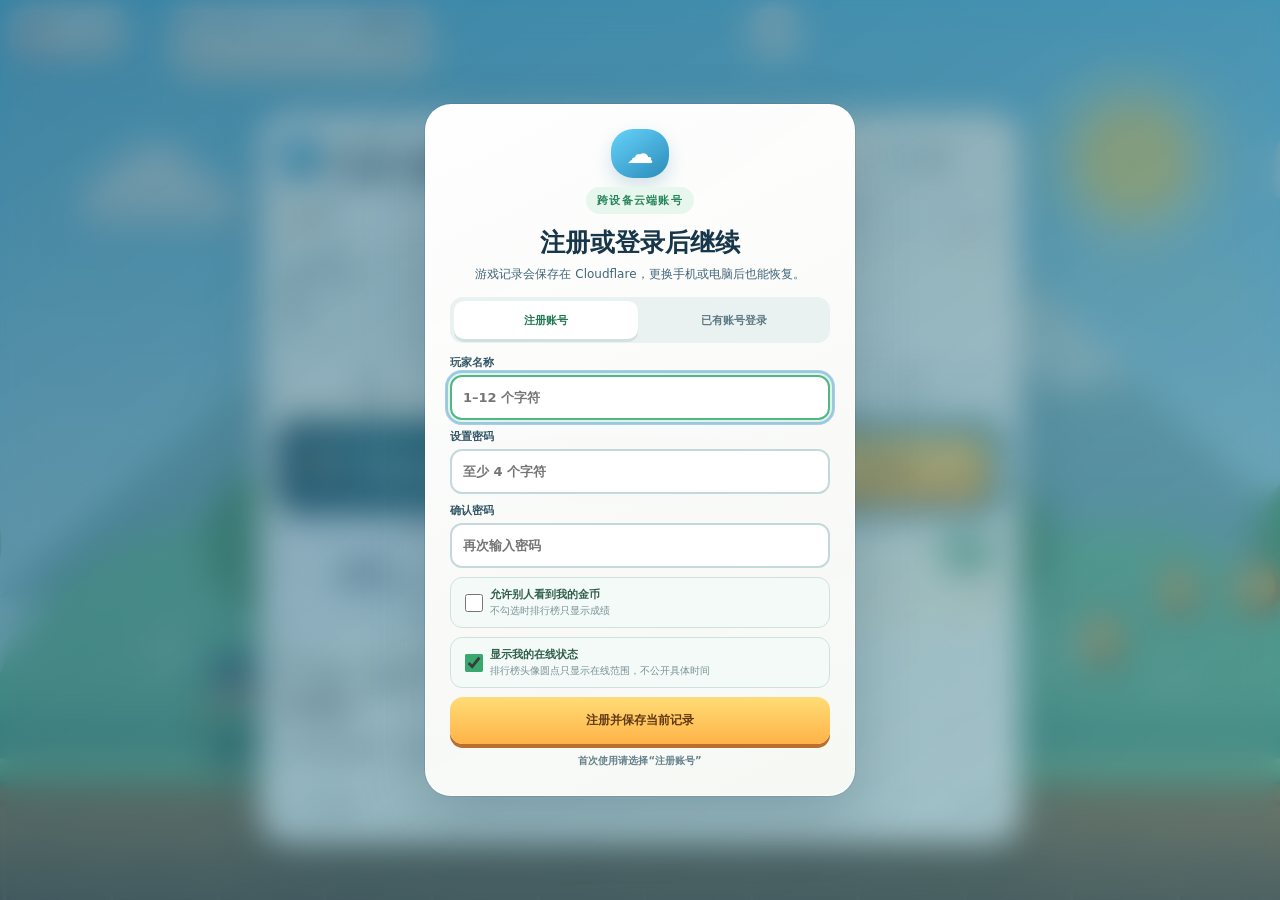
==== commit f8968bea: "Add revival card UI and daily Bible challenge" ====
--- a/index.html
+++ b/index.html
@@ -7,8 +7,8 @@
     <meta name="description" content="支持跨设备账号、金币隐私、共享排名、黑暗洞穴、随机二连跳悬崖和二十个主题关卡的原创手机横版闯关游戏。" />
     <title>云朵小勇士｜20关渐进挑战</title>
     <link rel="icon" href="./favicon.svg" type="image/svg+xml" />
-    <link rel="stylesheet" href="./globals.css?v=50" />
-    <script src="./game.js?v=50" defer></script>
+    <link rel="stylesheet" href="./globals.css?v=57" />
+    <script src="./game.js?v=57" defer></script>
   </head>
   <body>
     <main class="game-shell" id="gameShell">
@@ -163,6 +163,7 @@
               <div><span class="stat-icon coin-stat" aria-hidden="true">●</span><small>金币</small><strong id="homeWallet">0</strong></div>
               <div><span class="stat-icon" aria-hidden="true">🏁</span><small>已解锁</small><strong><b id="homeUnlockedLevel">1</b>/20</strong></div>
               <button class="home-heart-shortcut" id="homeHeartShortcut" type="button" aria-label="查看生命升级商品"><span class="stat-icon heart-stat" aria-hidden="true">♥</span><small>生命</small><strong><b id="homeHeartCount">3</b> 滴</strong><em id="homeHeartAction">升级 ›</em></button>
+              <button class="home-revive-shortcut" id="homeReviveShortcut" type="button" aria-label="查看复活卡和每日任务"><span class="stat-icon revive-stat" aria-hidden="true">✚</span><small>复活卡</small><strong><b id="homeReviveCount">0</b> / <b id="homeReviveLimit">3</b></strong><em id="homeReviveAction">获取 ›</em></button>
             </div>
 
             <nav class="home-tabs" aria-label="主界面功能" role="tablist">
@@ -200,6 +201,17 @@
                   <div class="daily-checkin-grid" id="dailyCheckinGrid" aria-label="30 天签到奖励"></div>
                 </details>
                 <p class="daily-checkin-message" id="dailyCheckinMessage" role="status"></p>
+              </section>
+
+              <section class="daily-revive-card" id="dailyReviveCard" aria-labelledby="dailyReviveTitle">
+                <span class="daily-revive-icon" aria-hidden="true">✚</span>
+                <div>
+                  <small>每天免费任务 · 资料来自 JW.ORG</small>
+                  <strong id="dailyReviveTitle">圣经三题挑战</strong>
+                  <em id="dailyReviveSummary">答对 3 题，领取 1 张复活卡</em>
+                </div>
+                <button id="dailyReviveButton" type="button">开始答题</button>
+                <p id="dailyReviveMessage" role="status">30 天题库循环，每天只能领取一次</p>
               </section>
 
               <div class="result-line is-hidden" id="resultLine">
@@ -256,6 +268,20 @@
                     <span><strong>其他商品</strong><small>账号强化与礼物兑换</small></span>
                   </div>
                   <div class="store-other-grid">
+                    <article class="store-product-card revive-card-product">
+                      <span class="store-product-icon revive-product-icon" aria-hidden="true">✚</span>
+                      <div class="store-product-copy">
+                        <small>生命耗尽后继续本局</small>
+                        <strong>复活卡</strong>
+                        <p id="reviveStoreStatus">当前 0 / 3 张 · 每天最多使用 3 张</p>
+                      </div>
+                      <div class="revive-buy-actions">
+                        <button id="reviveSingleButton" type="button">● 599 · 购买 1 张</button>
+                        <button class="is-sale" id="reviveBundleButton" type="button"><b>限时</b> ● 1099 · 购买 3 张</button>
+                      </div>
+                      <p class="store-product-message" id="reviveBundleCountdown">三张优惠到 8 月 4 日</p>
+                    </article>
+
                     <article class="store-product-card heart-upgrade-product">
                       <span class="store-product-icon" aria-hidden="true">♥</span>
                       <div class="store-product-copy">
@@ -321,6 +347,15 @@
                   </div>
                 </div>
                 <p class="chat-status" id="chatStatus" role="status">打开聊天后自动更新</p>
+                <div class="chat-admin-toolbar is-hidden" id="chatAdminToolbar" aria-label="管理员聊天工具">
+                  <button id="chatAdminManageButton" type="button">管理消息</button>
+                  <div class="chat-admin-selection is-hidden" id="chatAdminSelection">
+                    <span id="chatAdminSelectionCount">已选 0 条</span>
+                    <button id="chatAdminSelectAllButton" type="button">全选可删消息</button>
+                    <button class="is-danger" id="chatAdminDeleteButton" type="button" disabled>永久删除</button>
+                    <button id="chatAdminCancelButton" type="button">取消</button>
+                  </div>
+                </div>
                 <div class="chat-list" id="chatList" aria-live="polite">
                   <div class="chat-empty">还没有消息，来打个招呼吧！</div>
                 </div>
@@ -334,7 +369,7 @@
                   <input id="chatTextInput" type="text" maxlength="240" autocomplete="off" placeholder="输入消息…" aria-label="聊天消息" />
                   <button id="chatSendButton" type="submit">发送</button>
                 </form>
-                <small class="chat-note">点击头像看资料 · 长按任意头像可单独 @对方 · 自己的消息 5 分钟内可撤回</small>
+                <small class="chat-note" id="chatInteractionNote">长按头像可以 @ 对方 · 长按自己的消息可以撤回</small>
               </section>
             </div>
           </section>
@@ -406,6 +441,7 @@
             </div>
 
             <button class="profile-save-button" id="profileSaveButton" type="button">保存个人资料</button>
+            <a class="profile-admin-link is-hidden" id="profileAdminLink" href="./admin/">进入管理后台</a>
             <button class="profile-logout-button" id="logoutAccountButton" type="button">退出登录</button>
           </div>
 
@@ -512,6 +548,38 @@
         </div>
       </section>
 
+      <section class="revive-quiz-dialog is-hidden" id="reviveQuizDialog" aria-modal="true" role="dialog" aria-labelledby="reviveQuizTitle">
+        <form class="revive-quiz-card" id="reviveQuizForm">
+          <button class="revive-dialog-close" id="reviveQuizCloseButton" type="button" aria-label="关闭每日答题">×</button>
+          <span class="revive-quiz-mark" aria-hidden="true">✚</span>
+          <small id="reviveQuizKicker">每日复活卡任务</small>
+          <h2 id="reviveQuizTitle">圣经三题挑战</h2>
+          <p id="reviveQuizIntro">第一题适合三年级，第二、三题按六年级理解程度设计。</p>
+          <div class="revive-question-list" id="reviveQuestionList"></div>
+          <a class="revive-source-link" id="reviveQuizSource" href="https://www.jw.org/cmn-hans/" target="_blank" rel="noopener noreferrer">在 JW.ORG 查看今天的官方资料 ↗</a>
+          <p class="revive-quiz-status" id="reviveQuizStatus" role="status"></p>
+          <button class="revive-quiz-submit" id="reviveQuizSubmitButton" type="submit">提交 3 个答案</button>
+        </form>
+      </section>
+
+      <section class="revive-prompt is-hidden" id="revivePrompt" aria-modal="true" role="dialog" aria-labelledby="revivePromptTitle">
+        <article class="revive-prompt-card">
+          <div class="revive-prompt-glow" aria-hidden="true"></div>
+          <span class="revive-prompt-icon" aria-hidden="true">✚</span>
+          <small>生命已经用完</small>
+          <h2 id="revivePromptTitle">再救一救吧！</h2>
+          <p>继续留在刚才的位置，生命和体力会恢复。</p>
+          <div class="revive-prompt-stock">
+            <span><small>我的复活卡</small><strong><b id="revivePromptCount">0</b> 张</strong></span>
+            <span><small>今天还能复活</small><strong><b id="revivePromptRemaining">3</b> 次</strong></span>
+          </div>
+          <button class="revive-use-button" id="reviveUseButton" type="button">使用 1 张复活卡</button>
+          <button class="revive-emergency-button" id="reviveEmergencyButton" type="button">立即购买并复活 · ●899</button>
+          <button class="revive-abandon-button" id="reviveAbandonButton" type="button">放弃本局</button>
+          <p class="revive-prompt-status" id="revivePromptStatus" role="status">请选择一种方式继续</p>
+        </article>
+      </section>
+
       <div class="sr-only" id="gameAnnouncement" aria-live="polite"></div>
     </main>
   </body>
--- a/globals.css
+++ b/globals.css
@@ -1644,6 +1644,125 @@
     scroll-behavior: auto !important;
     transition-duration: 0.01ms !important;
   }
+}
+
+/* v55 — account administrators and precise chat moderation */
+.chat-admin-toolbar {
+  display: flex;
+  align-items: center;
+  gap: 7px;
+  margin: 0 0 7px;
+  padding: 7px;
+  border: 1px solid rgba(197, 145, 45, .3);
+  border-radius: 12px;
+  background: linear-gradient(135deg, rgba(255, 246, 210, .96), rgba(255, 255, 255, .95));
+}
+.chat-admin-toolbar > button,
+.chat-admin-selection button {
+  min-height: 34px;
+  padding: 6px 10px;
+  border: 1px solid rgba(141, 106, 34, .22);
+  border-radius: 9px;
+  background: #fff;
+  color: #6c5423;
+  font: 800 9px/1 inherit;
+}
+.chat-admin-selection {
+  display: flex;
+  width: 100%;
+  align-items: center;
+  gap: 6px;
+  flex-wrap: wrap;
+}
+.chat-admin-selection span {
+  margin-right: auto;
+  color: #735927;
+  font-size: 9px;
+  font-weight: 900;
+}
+.chat-admin-selection button.is-danger {
+  border-color: rgba(190, 63, 58, .28);
+  background: #fff0ee;
+  color: #ad3531;
+}
+.chat-message { position: relative; }
+.chat-admin-check {
+  position: absolute;
+  z-index: 3;
+  top: 7px;
+  left: -27px;
+  display: grid;
+  width: 22px;
+  height: 22px;
+  place-items: center;
+  padding: 0;
+  border: 2px solid #b9cbd1;
+  border-radius: 50%;
+  background: #fff;
+  color: transparent;
+  font-size: 11px;
+  font-weight: 1000;
+  box-shadow: 0 3px 9px rgba(24, 58, 70, .12);
+}
+.chat-message.is-mine .chat-admin-check { right: -27px; left: auto; }
+.chat-admin-check.is-selected {
+  border-color: #d89c2f;
+  background: #ffd56b;
+  color: #68460c;
+}
+.chat-message.is-admin-selected .chat-bubble {
+  outline: 2px solid rgba(220, 157, 45, .52);
+  outline-offset: 2px;
+}
+.chat-admin-badge,
+.leader-admin-badge {
+  display: inline-flex;
+  min-height: 16px;
+  align-items: center;
+  padding: 2px 5px;
+  border-radius: 999px;
+  background: linear-gradient(135deg, #ffd768, #f1a834);
+  color: #6b470c;
+  font-size: 7px;
+  font-style: normal;
+  font-weight: 950;
+  letter-spacing: .02em;
+  box-shadow: inset 0 0 0 1px rgba(132, 84, 13, .13);
+}
+.leader-admin-badge { margin-left: 5px; vertical-align: middle; }
+
+@media (max-width: 620px) {
+  .chat-admin-toolbar { padding: 6px; }
+  .chat-admin-selection { gap: 4px; }
+  .chat-admin-selection button { min-height: 32px; padding: 5px 7px; font-size: 8px; }
+  .chat-admin-check { left: 1px; top: -9px; }
+  .chat-message.is-mine .chat-admin-check { right: 1px; left: auto; }
+}
+
+/* v56 — long-press moderation without exposing admin controls to players */
+.chat-message-body {
+  -webkit-touch-callout: none;
+}
+
+.chat-message .chat-bubble {
+  transition: transform .14s ease, outline-color .14s ease, box-shadow .14s ease;
+}
+
+.chat-message.is-message-pressing .chat-bubble {
+  transform: scale(.985);
+  outline: 2px solid rgba(76, 157, 137, .28);
+  outline-offset: 2px;
+  box-shadow: 0 5px 14px rgba(38, 88, 80, .1);
+}
+
+.chat-list.is-admin-selecting .chat-message {
+  cursor: pointer;
+  user-select: none;
+}
+
+.chat-list.is-admin-selecting .chat-message:hover .chat-bubble {
+  outline: 1px solid rgba(218, 157, 47, .3);
+  outline-offset: 2px;
 }
 
 /* v16 — simplified game-like home and player profiles */
@@ -4931,6 +5050,42 @@
   background: #e4f4dc;
 }
 
+.chat-battle-accept {
+  display: grid;
+  width: min(100%, 300px);
+  min-height: 48px;
+  grid-template-columns: 30px minmax(0, 1fr) auto;
+  align-items: center;
+  gap: 8px;
+  margin-top: 8px;
+  padding: 7px 9px;
+  border: 1px solid rgba(191, 131, 25, .28);
+  border-radius: 11px;
+  background: linear-gradient(135deg, #fff1ac, #ffd067);
+  color: #65420e;
+  text-align: left;
+  box-shadow: 0 4px 10px rgba(113, 77, 13, .12);
+}
+
+.chat-battle-accept > i {
+  display: grid;
+  width: 30px;
+  height: 30px;
+  place-items: center;
+  border-radius: 9px;
+  background: rgba(255, 255, 255, .62);
+  font-style: normal;
+}
+
+.chat-battle-accept > span { display: grid; min-width: 0; gap: 1px; }
+.chat-battle-accept strong { font-size: 11px; }
+.chat-battle-accept small { overflow: hidden; font-size: 8px; text-overflow: ellipsis; white-space: nowrap; }
+.chat-battle-accept > b { font-size: 18px; }
+
+@media (hover: hover) and (pointer: fine) {
+  .chat-battle-accept:hover { filter: brightness(1.025); transform: translateY(-1px); }
+}
+
 .chat-image-open {
   width: min(240px, 48vw);
   background: #e5edeb;
@@ -6229,3 +6384,19 @@
     transition: none !important;
   }
 }
+
+.profile-admin-link {
+  display: flex;
+  min-height: 44px;
+  align-items: center;
+  justify-content: center;
+  margin-top: 8px;
+  border: 1px solid rgba(199, 145, 39, .3);
+  border-radius: 12px;
+  background: linear-gradient(135deg, #ffe58a, #ffc453);
+  color: #68440a;
+  font-size: 11px;
+  font-weight: 950;
+  text-decoration: none;
+  box-shadow: 0 4px 0 rgba(159, 99, 20, .14);
+}
